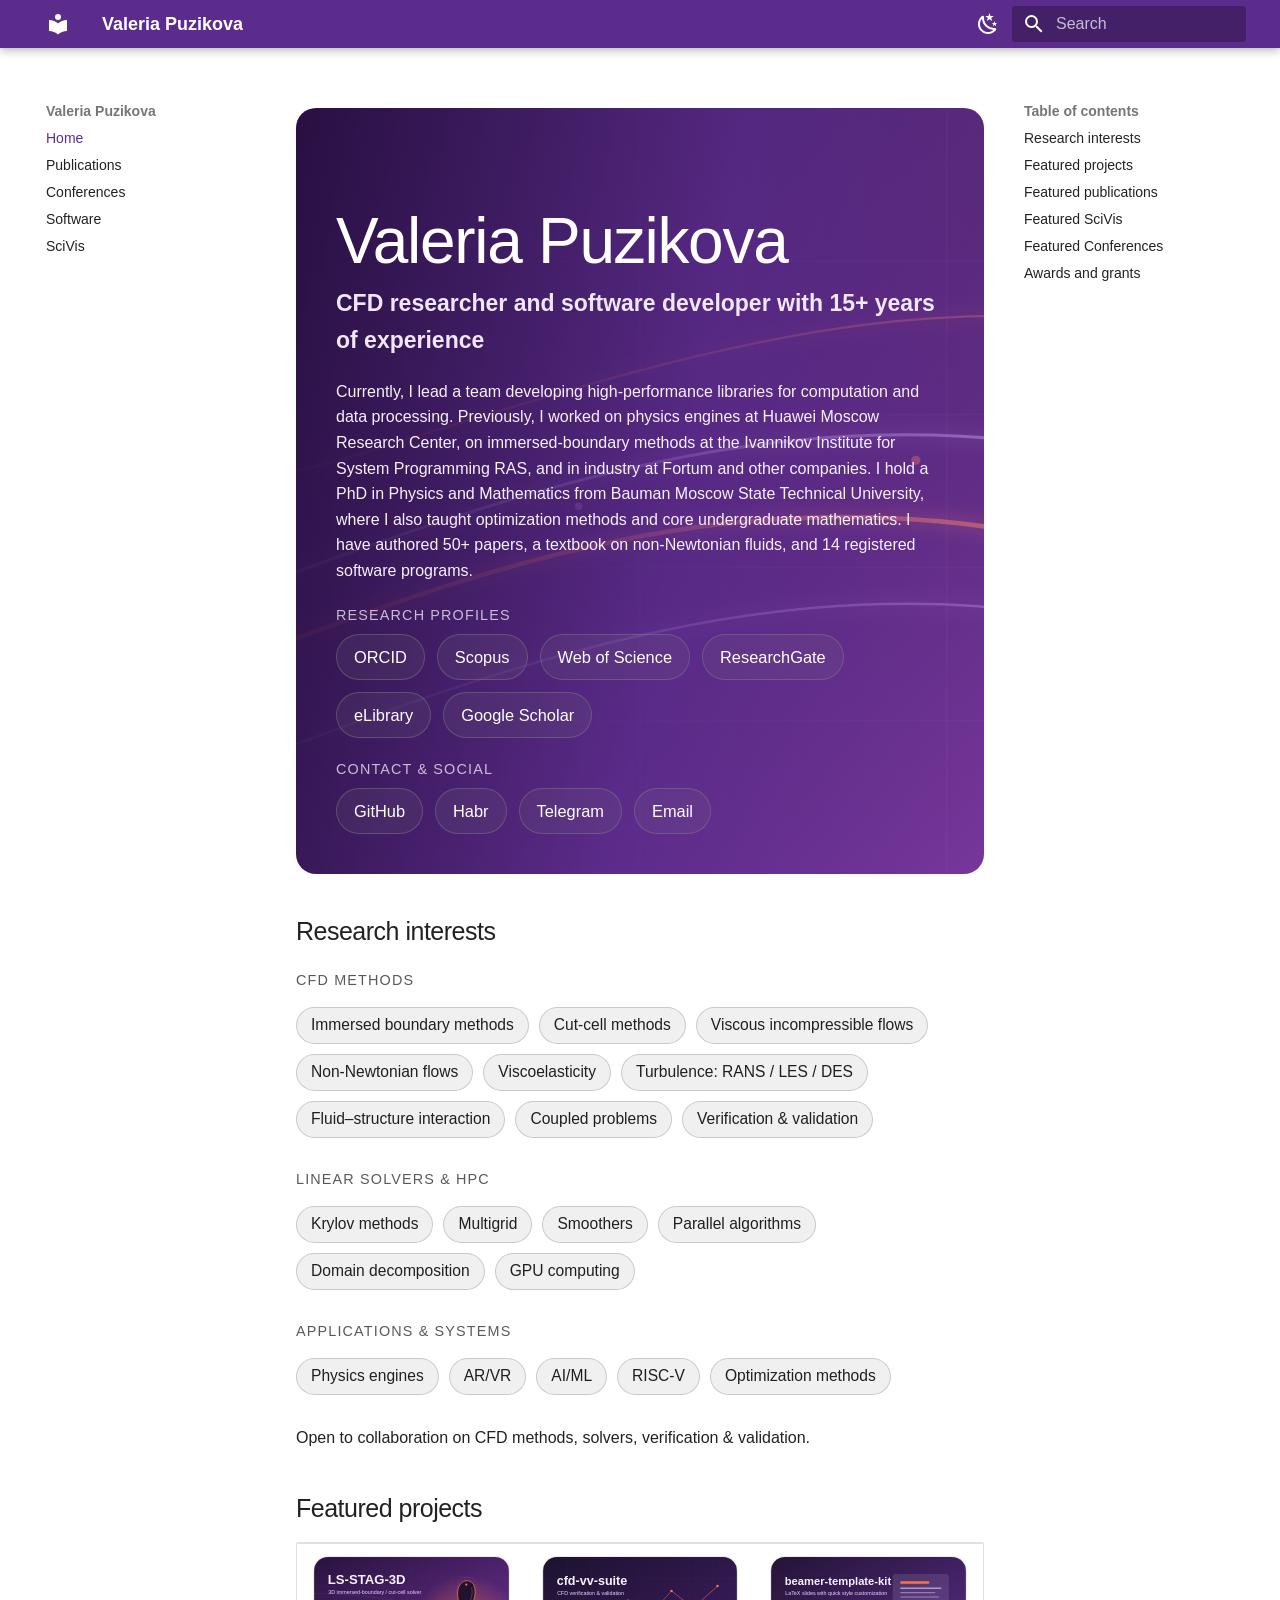
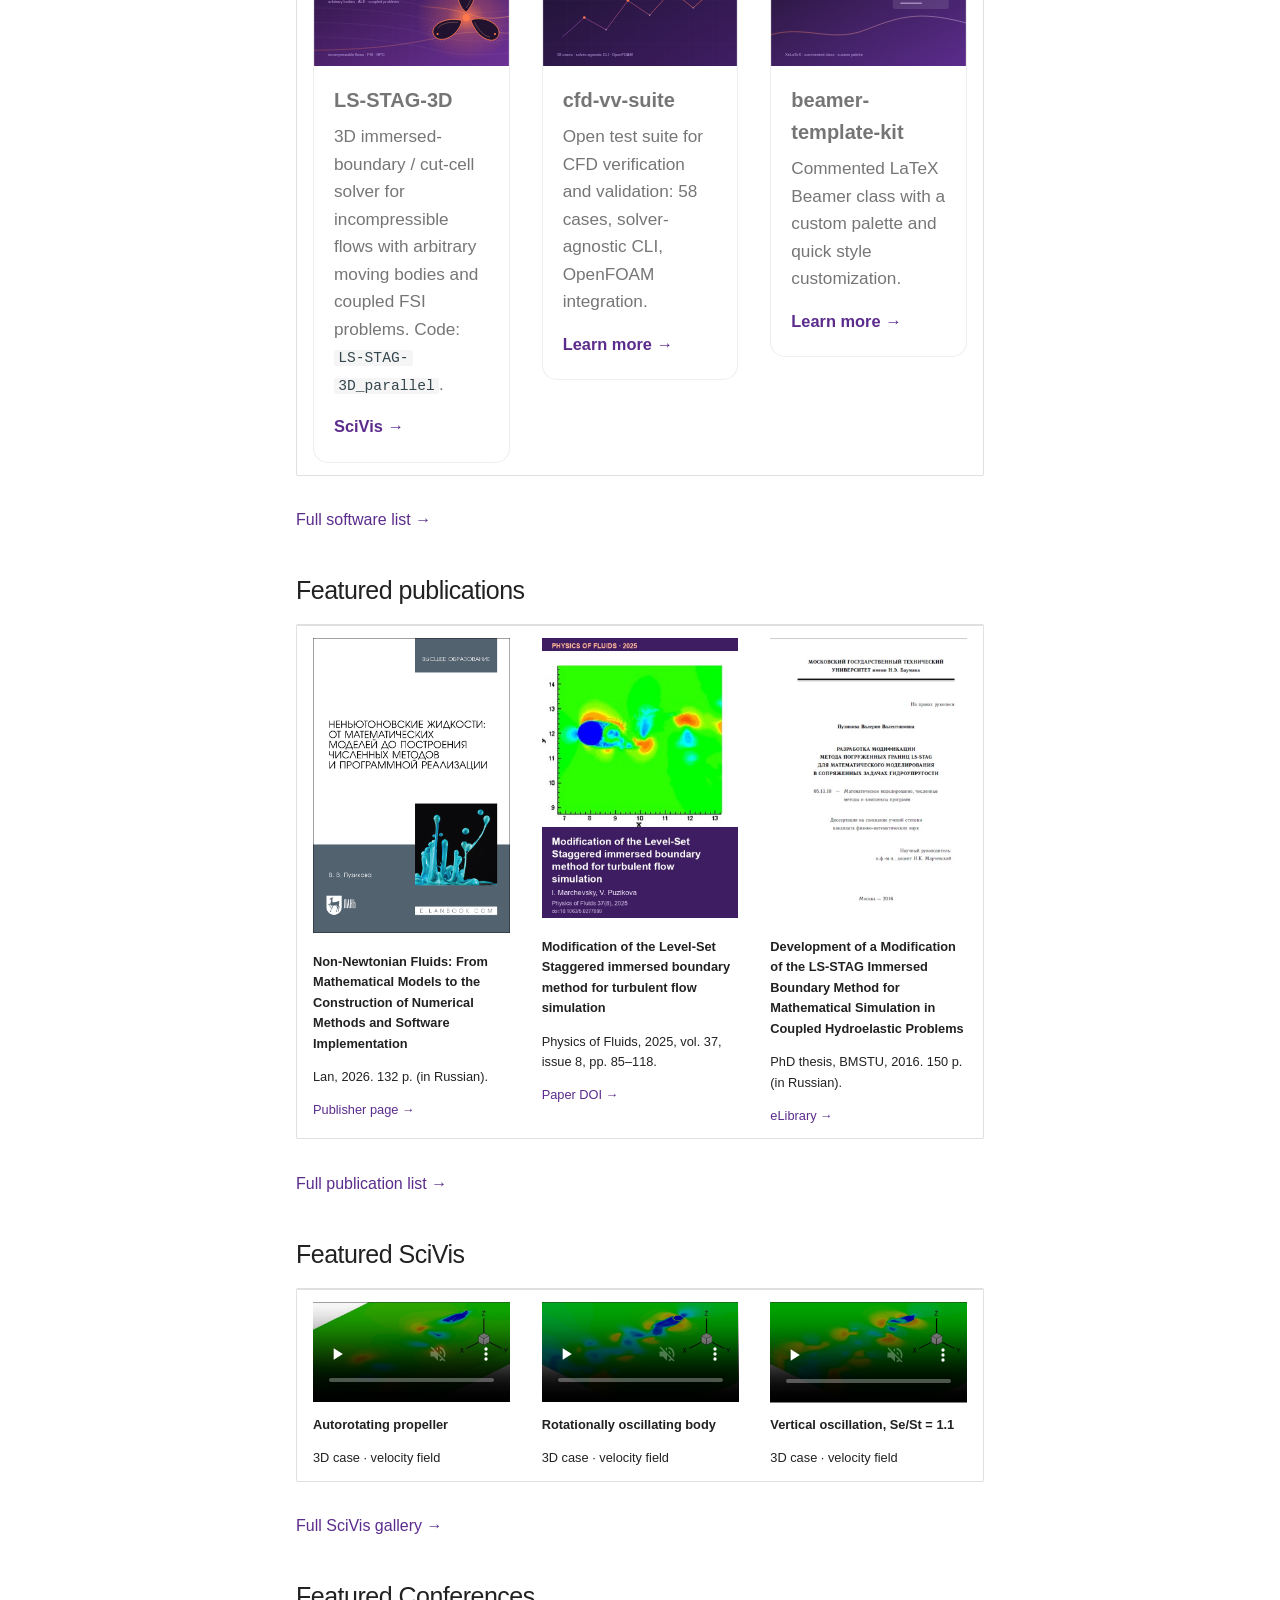
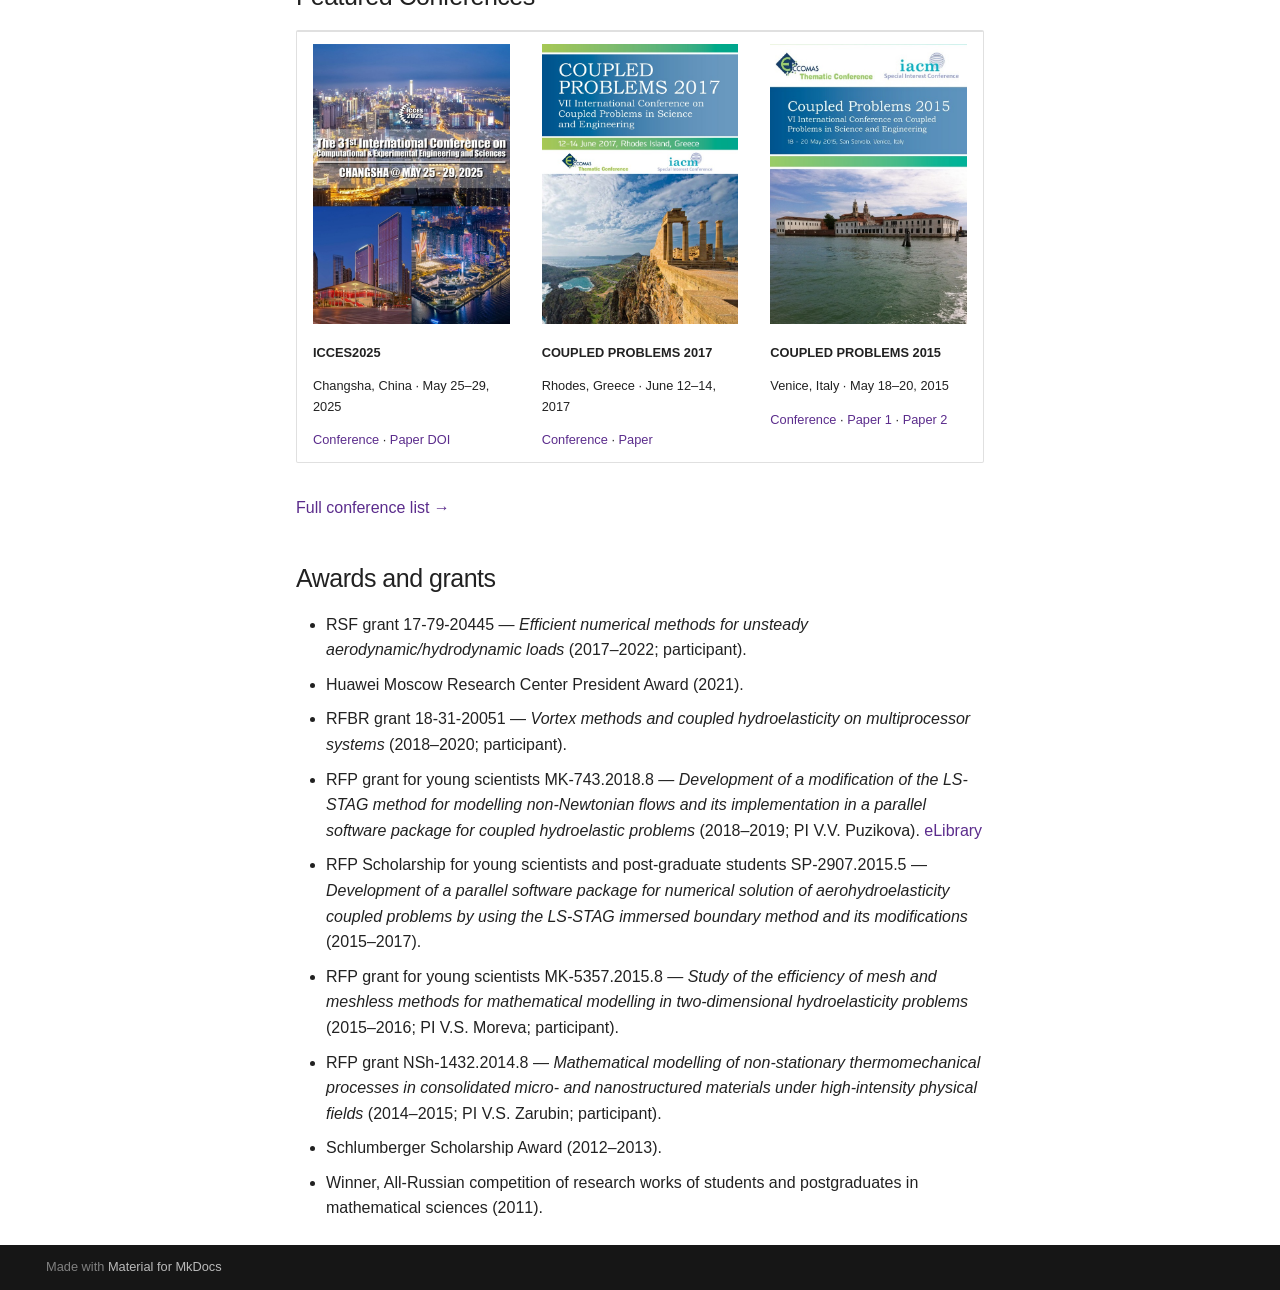
==== index.html @ 42e836c8 "Deploy site 2026-10-29 13:43" ====
<!doctype html>
<html lang="en" class="no-js">
  <head>
    
      <meta charset="utf-8">
      <meta name="viewport" content="width=device-width,initial-scale=1">
      
        <meta name="description" content="CFD, immersed boundary methods, HPC, verification and validation">
      
      
      
        <link rel="canonical" href="https://vvp-cfd.github.io/">
      
      
      
        <link rel="next" href="publications/">
      
      
        
      
      
      <link rel="icon" href="assets/images/favicon.png">
      <meta name="generator" content="mkdocs-1.6.1, mkdocs-material-9.7.7">
    
    
      
        <title>Valeria Puzikova</title>
      
    
    
      <link rel="stylesheet" href="assets/stylesheets/main.ec1eaa64.min.css">
      
        
        <link rel="stylesheet" href="assets/stylesheets/palette.ab4e12ef.min.css">
      
      


    
    
      
    
    
      
    
    
      <link rel="stylesheet" href="assets/extra.css">
    
    <script>__md_scope=new URL(".",location),__md_hash=e=>[...e].reduce(((e,_)=>(e<<5)-e+_.charCodeAt(0)),0),__md_get=(e,_=localStorage,t=__md_scope)=>JSON.parse(_.getItem(t.pathname+"."+e)),__md_set=(e,_,t=localStorage,a=__md_scope)=>{try{t.setItem(a.pathname+"."+e,JSON.stringify(_))}catch(e){}}</script>
    
      

    
    
  </head>
  
  
    
    
      
    
    
    
    
    <body dir="ltr" data-md-color-scheme="default" data-md-color-primary="custom" data-md-color-accent="custom">
  
    
    <input class="md-toggle" data-md-toggle="drawer" type="checkbox" id="__drawer" autocomplete="off">
    <input class="md-toggle" data-md-toggle="search" type="checkbox" id="__search" autocomplete="off">
    <label class="md-overlay" for="__drawer"></label>
    <div data-md-component="skip">
      
        
        <a href="#valeria-puzikova" class="md-skip">
          Skip to content
        </a>
      
    </div>
    <div data-md-component="announce">
      
    </div>
    
    
      

  

<header class="md-header md-header--shadow" data-md-component="header">
  <nav class="md-header__inner md-grid" aria-label="Header">
    <a href="." title="Valeria Puzikova" class="md-header__button md-logo" aria-label="Valeria Puzikova" data-md-component="logo">
      
  
  <svg xmlns="http://www.w3.org/2000/svg" viewBox="0 0 24 24"><path d="M12 8a3 3 0 0 0 3-3 3 3 0 0 0-3-3 3 3 0 0 0-3 3 3 3 0 0 0 3 3m0 3.54C9.64 9.35 6.5 8 3 8v11c3.5 0 6.64 1.35 9 3.54 2.36-2.19 5.5-3.54 9-3.54V8c-3.5 0-6.64 1.35-9 3.54"/></svg>

    </a>
    <label class="md-header__button md-icon" for="__drawer">
      
      <svg xmlns="http://www.w3.org/2000/svg" viewBox="0 0 24 24"><path d="M3 6h18v2H3zm0 5h18v2H3zm0 5h18v2H3z"/></svg>
    </label>
    <div class="md-header__title" data-md-component="header-title">
      <div class="md-header__ellipsis">
        <div class="md-header__topic">
          <span class="md-ellipsis">
            Valeria Puzikova
          </span>
        </div>
        <div class="md-header__topic" data-md-component="header-topic">
          <span class="md-ellipsis">
            
              Home
            
          </span>
        </div>
      </div>
    </div>
    
      
        <form class="md-header__option" data-md-component="palette">
  
    
    
    
    <input class="md-option" data-md-color-media="" data-md-color-scheme="default" data-md-color-primary="custom" data-md-color-accent="custom"  aria-label="Switch to dark mode"  type="radio" name="__palette" id="__palette_0">
    
      <label class="md-header__button md-icon" title="Switch to dark mode" for="__palette_1" hidden>
        <svg xmlns="http://www.w3.org/2000/svg" viewBox="0 0 24 24"><path d="m17.75 4.09-2.53 1.94.91 3.06-2.63-1.81-2.63 1.81.91-3.06-2.53-1.94L12.44 4l1.06-3 1.06 3zm3.5 6.91-1.64 1.25.59 1.98-1.7-1.17-1.7 1.17.59-1.98L15.75 11l2.06-.05L18.5 9l.69 1.95zm-2.28 4.95c.83-.08 1.72 1.1 1.19 1.85-.32.45-.66.87-1.08 1.27C15.17 23 8.84 23 4.94 19.07c-3.91-3.9-3.91-10.24 0-14.14.4-.4.82-.76 1.27-1.08.75-.53 1.93.36 1.85 1.19-.27 2.86.69 5.83 2.89 8.02a9.96 9.96 0 0 0 8.02 2.89m-1.64 2.02a12.08 12.08 0 0 1-7.8-3.47c-2.17-2.19-3.33-5-3.49-7.82-2.81 3.14-2.7 7.96.31 10.98 3.02 3.01 7.84 3.12 10.98.31"/></svg>
      </label>
    
  
    
    
    
    <input class="md-option" data-md-color-media="" data-md-color-scheme="slate" data-md-color-primary="custom" data-md-color-accent="custom"  aria-label="Switch to light mode"  type="radio" name="__palette" id="__palette_1">
    
      <label class="md-header__button md-icon" title="Switch to light mode" for="__palette_0" hidden>
        <svg xmlns="http://www.w3.org/2000/svg" viewBox="0 0 24 24"><path d="M12 7a5 5 0 0 1 5 5 5 5 0 0 1-5 5 5 5 0 0 1-5-5 5 5 0 0 1 5-5m0 2a3 3 0 0 0-3 3 3 3 0 0 0 3 3 3 3 0 0 0 3-3 3 3 0 0 0-3-3m0-7 2.39 3.42C13.65 5.15 12.84 5 12 5s-1.65.15-2.39.42zM3.34 7l4.16-.35A7.2 7.2 0 0 0 5.94 8.5c-.44.74-.69 1.5-.83 2.29zm.02 10 1.76-3.77a7.131 7.131 0 0 0 2.38 4.14zM20.65 7l-1.77 3.79a7.02 7.02 0 0 0-2.38-4.15zm-.01 10-4.14.36c.59-.51 1.12-1.14 1.54-1.86.42-.73.69-1.5.83-2.29zM12 22l-2.41-3.44c.74.27 1.55.44 2.41.44.82 0 1.63-.17 2.37-.44z"/></svg>
      </label>
    
  
</form>
      
    
    
      <script>var palette=__md_get("__palette");if(palette&&palette.color){if("(prefers-color-scheme)"===palette.color.media){var media=matchMedia("(prefers-color-scheme: light)"),input=document.querySelector(media.matches?"[data-md-color-media='(prefers-color-scheme: light)']":"[data-md-color-media='(prefers-color-scheme: dark)']");palette.color.media=input.getAttribute("data-md-color-media"),palette.color.scheme=input.getAttribute("data-md-color-scheme"),palette.color.primary=input.getAttribute("data-md-color-primary"),palette.color.accent=input.getAttribute("data-md-color-accent")}for(var[key,value]of Object.entries(palette.color))document.body.setAttribute("data-md-color-"+key,value)}</script>
    
    
    
      
      
        <label class="md-header__button md-icon" for="__search">
          
          <svg xmlns="http://www.w3.org/2000/svg" viewBox="0 0 24 24"><path d="M9.5 3A6.5 6.5 0 0 1 16 9.5c0 1.61-.59 3.09-1.56 4.23l.27.27h.79l5 5-1.5 1.5-5-5v-.79l-.27-.27A6.52 6.52 0 0 1 9.5 16 6.5 6.5 0 0 1 3 9.5 6.5 6.5 0 0 1 9.5 3m0 2C7 5 5 7 5 9.5S7 14 9.5 14 14 12 14 9.5 12 5 9.5 5"/></svg>
        </label>
        <div class="md-search" data-md-component="search" role="dialog">
  <label class="md-search__overlay" for="__search"></label>
  <div class="md-search__inner" role="search">
    <form class="md-search__form" name="search">
      <input type="text" class="md-search__input" name="query" aria-label="Search" placeholder="Search" autocapitalize="off" autocorrect="off" autocomplete="off" spellcheck="false" data-md-component="search-query" required>
      <label class="md-search__icon md-icon" for="__search">
        
        <svg xmlns="http://www.w3.org/2000/svg" viewBox="0 0 24 24"><path d="M9.5 3A6.5 6.5 0 0 1 16 9.5c0 1.61-.59 3.09-1.56 4.23l.27.27h.79l5 5-1.5 1.5-5-5v-.79l-.27-.27A6.52 6.52 0 0 1 9.5 16 6.5 6.5 0 0 1 3 9.5 6.5 6.5 0 0 1 9.5 3m0 2C7 5 5 7 5 9.5S7 14 9.5 14 14 12 14 9.5 12 5 9.5 5"/></svg>
        
        <svg xmlns="http://www.w3.org/2000/svg" viewBox="0 0 24 24"><path d="M20 11v2H8l5.5 5.5-1.42 1.42L4.16 12l7.92-7.92L13.5 5.5 8 11z"/></svg>
      </label>
      <nav class="md-search__options" aria-label="Search">
        
        <button type="reset" class="md-search__icon md-icon" title="Clear" aria-label="Clear" tabindex="-1">
          
          <svg xmlns="http://www.w3.org/2000/svg" viewBox="0 0 24 24"><path d="M19 6.41 17.59 5 12 10.59 6.41 5 5 6.41 10.59 12 5 17.59 6.41 19 12 13.41 17.59 19 19 17.59 13.41 12z"/></svg>
        </button>
      </nav>
      
        <div class="md-search__suggest" data-md-component="search-suggest"></div>
      
    </form>
    <div class="md-search__output">
      <div class="md-search__scrollwrap" tabindex="0" data-md-scrollfix>
        <div class="md-search-result" data-md-component="search-result">
          <div class="md-search-result__meta">
            Initializing search
          </div>
          <ol class="md-search-result__list" role="presentation"></ol>
        </div>
      </div>
    </div>
  </div>
</div>
      
    
    
  </nav>
  
</header>
    
    <div class="md-container" data-md-component="container">
      
      
        
          
        
      
      <main class="md-main" data-md-component="main">
        <div class="md-main__inner md-grid">
          
            
              
              <div class="md-sidebar md-sidebar--primary" data-md-component="sidebar" data-md-type="navigation" >
                <div class="md-sidebar__scrollwrap">
                  <div class="md-sidebar__inner">
                    



<nav class="md-nav md-nav--primary" aria-label="Navigation" data-md-level="0">
  <label class="md-nav__title" for="__drawer">
    <a href="." title="Valeria Puzikova" class="md-nav__button md-logo" aria-label="Valeria Puzikova" data-md-component="logo">
      
  
  <svg xmlns="http://www.w3.org/2000/svg" viewBox="0 0 24 24"><path d="M12 8a3 3 0 0 0 3-3 3 3 0 0 0-3-3 3 3 0 0 0-3 3 3 3 0 0 0 3 3m0 3.54C9.64 9.35 6.5 8 3 8v11c3.5 0 6.64 1.35 9 3.54 2.36-2.19 5.5-3.54 9-3.54V8c-3.5 0-6.64 1.35-9 3.54"/></svg>

    </a>
    Valeria Puzikova
  </label>
  
  <ul class="md-nav__list" data-md-scrollfix>
    
      
      
  
  
    
  
  
  
    <li class="md-nav__item md-nav__item--active">
      
      <input class="md-nav__toggle md-toggle" type="checkbox" id="__toc">
      
      
        
      
      
        <label class="md-nav__link md-nav__link--active" for="__toc">
          
  
  
  <span class="md-ellipsis">
    
  
    Home
  

    
  </span>
  
  

          <span class="md-nav__icon md-icon"></span>
        </label>
      
      <a href="." class="md-nav__link md-nav__link--active">
        
  
  
  <span class="md-ellipsis">
    
  
    Home
  

    
  </span>
  
  

      </a>
      
        

<nav class="md-nav md-nav--secondary" aria-label="Table of contents">
  
  
  
    
  
  
    <label class="md-nav__title" for="__toc">
      <span class="md-nav__icon md-icon"></span>
      Table of contents
    </label>
    <ul class="md-nav__list" data-md-component="toc" data-md-scrollfix>
      
        <li class="md-nav__item">
  <a href="#research-interests" class="md-nav__link">
    <span class="md-ellipsis">
      
        Research interests
      
    </span>
  </a>
  
</li>
      
        <li class="md-nav__item">
  <a href="#featured-projects" class="md-nav__link">
    <span class="md-ellipsis">
      
        Featured projects
      
    </span>
  </a>
  
</li>
      
        <li class="md-nav__item">
  <a href="#featured-publications" class="md-nav__link">
    <span class="md-ellipsis">
      
        Featured publications
      
    </span>
  </a>
  
</li>
      
        <li class="md-nav__item">
  <a href="#featured-scivis" class="md-nav__link">
    <span class="md-ellipsis">
      
        Featured SciVis
      
    </span>
  </a>
  
</li>
      
        <li class="md-nav__item">
  <a href="#featured-conferences" class="md-nav__link">
    <span class="md-ellipsis">
      
        Featured Conferences
      
    </span>
  </a>
  
</li>
      
        <li class="md-nav__item">
  <a href="#awards-and-grants" class="md-nav__link">
    <span class="md-ellipsis">
      
        Awards and grants
      
    </span>
  </a>
  
</li>
      
    </ul>
  
</nav>
      
    </li>
  

    
      
      
  
  
  
  
    <li class="md-nav__item">
      <a href="publications/" class="md-nav__link">
        
  
  
  <span class="md-ellipsis">
    
  
    Publications
  

    
  </span>
  
  

      </a>
    </li>
  

    
      
      
  
  
  
  
    <li class="md-nav__item">
      <a href="conferences/" class="md-nav__link">
        
  
  
  <span class="md-ellipsis">
    
  
    Conferences
  

    
  </span>
  
  

      </a>
    </li>
  

    
      
      
  
  
  
  
    <li class="md-nav__item">
      <a href="software/" class="md-nav__link">
        
  
  
  <span class="md-ellipsis">
    
  
    Software
  

    
  </span>
  
  

      </a>
    </li>
  

    
      
      
  
  
  
  
    <li class="md-nav__item">
      <a href="scivis/" class="md-nav__link">
        
  
  
  <span class="md-ellipsis">
    
  
    SciVis
  

    
  </span>
  
  

      </a>
    </li>
  

    
  </ul>
</nav>
                  </div>
                </div>
              </div>
            
            
              
              <div class="md-sidebar md-sidebar--secondary" data-md-component="sidebar" data-md-type="toc" >
                <div class="md-sidebar__scrollwrap">
                  <div class="md-sidebar__inner">
                    

<nav class="md-nav md-nav--secondary" aria-label="Table of contents">
  
  
  
    
  
  
    <label class="md-nav__title" for="__toc">
      <span class="md-nav__icon md-icon"></span>
      Table of contents
    </label>
    <ul class="md-nav__list" data-md-component="toc" data-md-scrollfix>
      
        <li class="md-nav__item">
  <a href="#research-interests" class="md-nav__link">
    <span class="md-ellipsis">
      
        Research interests
      
    </span>
  </a>
  
</li>
      
        <li class="md-nav__item">
  <a href="#featured-projects" class="md-nav__link">
    <span class="md-ellipsis">
      
        Featured projects
      
    </span>
  </a>
  
</li>
      
        <li class="md-nav__item">
  <a href="#featured-publications" class="md-nav__link">
    <span class="md-ellipsis">
      
        Featured publications
      
    </span>
  </a>
  
</li>
      
        <li class="md-nav__item">
  <a href="#featured-scivis" class="md-nav__link">
    <span class="md-ellipsis">
      
        Featured SciVis
      
    </span>
  </a>
  
</li>
      
        <li class="md-nav__item">
  <a href="#featured-conferences" class="md-nav__link">
    <span class="md-ellipsis">
      
        Featured Conferences
      
    </span>
  </a>
  
</li>
      
        <li class="md-nav__item">
  <a href="#awards-and-grants" class="md-nav__link">
    <span class="md-ellipsis">
      
        Awards and grants
      
    </span>
  </a>
  
</li>
      
    </ul>
  
</nav>
                  </div>
                </div>
              </div>
            
          
          
            <div class="md-content" data-md-component="content">
              
              <article class="md-content__inner md-typeset">
                
                  



<div class="hero">
<h1 id="valeria-puzikova">Valeria Puzikova</h1>
<p class="tagline">CFD researcher and software developer with 15+ years of experience</p>
<p>Currently, I lead a team developing high-performance libraries for computation and data processing. Previously, I worked on physics engines at Huawei Moscow Research Center, on immersed-boundary methods at the Ivannikov Institute for System Programming RAS, and in industry at Fortum and other companies. I hold a PhD in Physics and Mathematics from Bauman Moscow State Technical University, where I also taught optimization methods and core undergraduate mathematics. I have authored 50+ papers, a textbook on non-Newtonian fluids, and 14 registered software programs.</p>
<p style="margin:1rem 0 0.35rem;font-size:0.72rem;letter-spacing:0.08em;text-transform:uppercase;opacity:0.75;">Research profiles</p>
<div class="hero-links" style="display:flex;flex-wrap:wrap;gap:0.6rem;margin-top:0.35rem;">
<a href="https://orcid.org/0000-0003-0712-4519" style="display:inline-block;padding:0.45rem 0.85rem;border:1px solid rgba(128,128,128,0.45);border-radius:999px;color:inherit;font-size:0.82rem;text-decoration:none;background:rgba(128,128,128,0.12);">ORCID</a>
<a href="https://www.scopus.com/authid/detail.uri?authorId=56535425000" style="display:inline-block;padding:0.45rem 0.85rem;border:1px solid rgba(128,128,128,0.45);border-radius:999px;color:inherit;font-size:0.82rem;text-decoration:none;background:rgba(128,128,128,0.12);">Scopus</a>
<a href="https://www.webofscience.com/wos/author/record/E-4893-2017" style="display:inline-block;padding:0.45rem 0.85rem;border:1px solid rgba(128,128,128,0.45);border-radius:999px;color:inherit;font-size:0.82rem;text-decoration:none;background:rgba(128,128,128,0.12);">Web of Science</a>
<a href="https://www.researchgate.net/profile/Valeria-Puzikova?ev=hdr_xprf" style="display:inline-block;padding:0.45rem 0.85rem;border:1px solid rgba(128,128,128,0.45);border-radius:999px;color:inherit;font-size:0.82rem;text-decoration:none;background:rgba(128,128,128,0.12);">ResearchGate</a>
<a href="https://www.elibrary.ru/author_items.asp?authorid=772184" style="display:inline-block;padding:0.45rem 0.85rem;border:1px solid rgba(128,128,128,0.45);border-radius:999px;color:inherit;font-size:0.82rem;text-decoration:none;background:rgba(128,128,128,0.12);">eLibrary</a>
<a href="https://scholar.google.ru/citations?hl=ru&user=08jl5ScAAAAJ" style="display:inline-block;padding:0.45rem 0.85rem;border:1px solid rgba(128,128,128,0.45);border-radius:999px;color:inherit;font-size:0.82rem;text-decoration:none;background:rgba(128,128,128,0.12);">Google Scholar</a>
</div>
<p style="margin:1rem 0 0.35rem;font-size:0.72rem;letter-spacing:0.08em;text-transform:uppercase;opacity:0.75;">Contact &amp; social</p>
<div class="hero-links" style="display:flex;flex-wrap:wrap;gap:0.6rem;margin-top:0.35rem;">
<a href="https://github.com/vvp-cfd" style="display:inline-block;padding:0.45rem 0.85rem;border:1px solid rgba(128,128,128,0.45);border-radius:999px;color:inherit;font-size:0.82rem;text-decoration:none;background:rgba(128,128,128,0.12);">GitHub</a>
<a href="https://habr.com/ru/users/valeriaP/" style="display:inline-block;padding:0.45rem 0.85rem;border:1px solid rgba(128,128,128,0.45);border-radius:999px;color:inherit;font-size:0.82rem;text-decoration:none;background:rgba(128,128,128,0.12);">Habr</a>
<a href="https://t.me/turbulence7D" style="display:inline-block;padding:0.45rem 0.85rem;border:1px solid rgba(128,128,128,0.45);border-radius:999px;color:inherit;font-size:0.82rem;text-decoration:none;background:rgba(128,128,128,0.12);">Telegram</a>
<a href="mailto:valeria.puzikova@gmail.com" style="display:inline-block;padding:0.45rem 0.85rem;border:1px solid rgba(128,128,128,0.45);border-radius:999px;color:inherit;font-size:0.82rem;text-decoration:none;background:rgba(128,128,128,0.12);">Email</a>
</div>
</div>
<h2 id="research-interests">Research interests</h2>
<p style="margin:1rem 0 0.35rem;font-size:0.72rem;letter-spacing:0.08em;text-transform:uppercase;opacity:0.75;">CFD methods</p>
<div class="chips" style="display:flex;flex-wrap:wrap;gap:0.5rem;margin:0.75rem 0 1.5rem;">
<span class="chip" style="display:inline-block;padding:0.25rem 0.7rem;border:1px solid rgba(128,128,128,0.35);border-radius:999px;font-size:0.78rem;background:rgba(128,128,128,0.12);color:inherit;">Immersed boundary methods</span>
<span class="chip" style="display:inline-block;padding:0.25rem 0.7rem;border:1px solid rgba(128,128,128,0.35);border-radius:999px;font-size:0.78rem;background:rgba(128,128,128,0.12);color:inherit;">Cut-cell methods</span>
<span class="chip" style="display:inline-block;padding:0.25rem 0.7rem;border:1px solid rgba(128,128,128,0.35);border-radius:999px;font-size:0.78rem;background:rgba(128,128,128,0.12);color:inherit;">Viscous incompressible flows</span>
<span class="chip" style="display:inline-block;padding:0.25rem 0.7rem;border:1px solid rgba(128,128,128,0.35);border-radius:999px;font-size:0.78rem;background:rgba(128,128,128,0.12);color:inherit;">Non-Newtonian flows</span>
<span class="chip" style="display:inline-block;padding:0.25rem 0.7rem;border:1px solid rgba(128,128,128,0.35);border-radius:999px;font-size:0.78rem;background:rgba(128,128,128,0.12);color:inherit;">Viscoelasticity</span>
<span class="chip" style="display:inline-block;padding:0.25rem 0.7rem;border:1px solid rgba(128,128,128,0.35);border-radius:999px;font-size:0.78rem;background:rgba(128,128,128,0.12);color:inherit;">Turbulence: RANS / LES / DES</span>
<span class="chip" style="display:inline-block;padding:0.25rem 0.7rem;border:1px solid rgba(128,128,128,0.35);border-radius:999px;font-size:0.78rem;background:rgba(128,128,128,0.12);color:inherit;">Fluid–structure interaction</span>
<span class="chip" style="display:inline-block;padding:0.25rem 0.7rem;border:1px solid rgba(128,128,128,0.35);border-radius:999px;font-size:0.78rem;background:rgba(128,128,128,0.12);color:inherit;">Coupled problems</span>
<span class="chip" style="display:inline-block;padding:0.25rem 0.7rem;border:1px solid rgba(128,128,128,0.35);border-radius:999px;font-size:0.78rem;background:rgba(128,128,128,0.12);color:inherit;">Verification &amp; validation</span>
</div>

<p style="margin:1rem 0 0.35rem;font-size:0.72rem;letter-spacing:0.08em;text-transform:uppercase;opacity:0.75;">Linear solvers &amp; HPC</p>
<div class="chips" style="display:flex;flex-wrap:wrap;gap:0.5rem;margin:0.75rem 0 1.5rem;">
<span class="chip" style="display:inline-block;padding:0.25rem 0.7rem;border:1px solid rgba(128,128,128,0.35);border-radius:999px;font-size:0.78rem;background:rgba(128,128,128,0.12);color:inherit;">Krylov methods</span>
<span class="chip" style="display:inline-block;padding:0.25rem 0.7rem;border:1px solid rgba(128,128,128,0.35);border-radius:999px;font-size:0.78rem;background:rgba(128,128,128,0.12);color:inherit;">Multigrid</span>
<span class="chip" style="display:inline-block;padding:0.25rem 0.7rem;border:1px solid rgba(128,128,128,0.35);border-radius:999px;font-size:0.78rem;background:rgba(128,128,128,0.12);color:inherit;">Smoothers</span>
<span class="chip" style="display:inline-block;padding:0.25rem 0.7rem;border:1px solid rgba(128,128,128,0.35);border-radius:999px;font-size:0.78rem;background:rgba(128,128,128,0.12);color:inherit;">Parallel algorithms</span>
<span class="chip" style="display:inline-block;padding:0.25rem 0.7rem;border:1px solid rgba(128,128,128,0.35);border-radius:999px;font-size:0.78rem;background:rgba(128,128,128,0.12);color:inherit;">Domain decomposition</span>
<span class="chip" style="display:inline-block;padding:0.25rem 0.7rem;border:1px solid rgba(128,128,128,0.35);border-radius:999px;font-size:0.78rem;background:rgba(128,128,128,0.12);color:inherit;">GPU computing</span>
</div>

<p style="margin:1rem 0 0.35rem;font-size:0.72rem;letter-spacing:0.08em;text-transform:uppercase;opacity:0.75;">Applications &amp; systems
</p>
<div class="chips" style="display:flex;flex-wrap:wrap;gap:0.5rem;margin:0.75rem 0 1.5rem;">
<span class="chip" style="display:inline-block;padding:0.25rem 0.7rem;border:1px solid rgba(128,128,128,0.35);border-radius:999px;font-size:0.78rem;background:rgba(128,128,128,0.12);color:inherit;">Physics engines</span>
<span class="chip" style="display:inline-block;padding:0.25rem 0.7rem;border:1px solid rgba(128,128,128,0.35);border-radius:999px;font-size:0.78rem;background:rgba(128,128,128,0.12);color:inherit;">AR/VR</span>
<span class="chip" style="display:inline-block;padding:0.25rem 0.7rem;border:1px solid rgba(128,128,128,0.35);border-radius:999px;font-size:0.78rem;background:rgba(128,128,128,0.12);color:inherit;">AI/ML</span>
<span class="chip" style="display:inline-block;padding:0.25rem 0.7rem;border:1px solid rgba(128,128,128,0.35);border-radius:999px;font-size:0.78rem;background:rgba(128,128,128,0.12);color:inherit;">RISC-V</span>
<span class="chip" style="display:inline-block;padding:0.25rem 0.7rem;border:1px solid rgba(128,128,128,0.35);border-radius:999px;font-size:0.78rem;background:rgba(128,128,128,0.12);color:inherit;">Optimization methods</span>
</div>
<p>Open to collaboration on CFD methods, solvers, verification &amp; validation.</p>
<h2 id="featured-projects">Featured projects</h2>
<table>
<tr>
<td width="33%" valign="top">
<div class="card">
<a href="https://github.com/vvp-cfd/LS-STAG-3D_parallel"><img src="assets/lsstag3d-card.svg" alt="LS-STAG-3D — flow past an arbitrary rotor"></a>
<div class="card-body">
<p style="margin:0 0 0.35rem;font-size:1rem;"><strong>LS-STAG-3D</strong></p>
<p>3D immersed-boundary / cut-cell solver for incompressible flows with arbitrary moving bodies and coupled FSI problems. Code: <code>LS-STAG-3D_parallel</code>.</p>
<a href="scivis/">SciVis →</a>
</div>
</div>
</td>
<td width="33%" valign="top">
<div class="card">
<a href="https://github.com/vvp-cfd/cfd-vv-suite"><img src="assets/cfdvv-card.svg" alt="cfd-vv-suite"></a>
<div class="card-body">
<p style="margin:0 0 0.35rem;font-size:1rem;"><strong>cfd-vv-suite</strong></p>
<p>Open test suite for CFD verification and validation: 58 cases, solver-agnostic CLI, OpenFOAM integration.</p>
<a href="software/">Learn more →</a>
</div>
</div>
</td>
<td width="33%" valign="top">
<div class="card">
<a href="https://github.com/vvp-cfd/beamer-template-kit"><img src="assets/beamer-card.svg" alt="beamer-template-kit"></a>
<div class="card-body">
<p style="margin:0 0 0.35rem;font-size:1rem;"><strong>beamer-template-kit</strong></p>
<p>Commented LaTeX Beamer class with a custom palette and quick style customization.</p>
<a href="software/">Learn more →</a>
</div>
</div>
</td>
</tr>
</table>

<p><a href="software/">Full software list →</a></p>
<h2 id="featured-publications">Featured publications</h2>
<table>
<tr>
<td width="33%" valign="top">
<a href="https://lanbook.ru/catalog/matematika/nenyutonovskie-zhidkosti-ot-matematicheskikh-modeley-do-postroeniya-chislennykh-metodov-i-programmnoy-realizatsii/"><img src="assets/book-cover.jpg" alt="Book cover: Non-Newtonian Fluids" width="220"></a>
<p><strong>Non-Newtonian Fluids: From Mathematical Models to the Construction of Numerical Methods and Software Implementation</strong></p>
<p>Lan, 2026. 132 p. (in Russian).</p>
<p><a href="https://lanbook.ru/catalog/matematika/nenyutonovskie-zhidkosti-ot-matematicheskikh-modeley-do-postroeniya-chislennykh-metodov-i-programmnoy-realizatsii/">Publisher page →</a></p>
</td>
<td width="33%" valign="top">
<a href="https://doi.org/10.1063/5.0277899"><img src="assets/pof-cover.jpg" alt="Cover: Physics of Fluids 2025" width="233"></a>
<p><strong>Modification of the Level-Set Staggered immersed boundary method for turbulent flow simulation</strong></p>
<p>Physics of Fluids, 2025, vol. 37, issue 8, pp. 85–118.</p>
<p><a href="https://doi.org/10.1063/5.0277899">Paper DOI →</a></p>
</td>
<td width="33%" valign="top">
<a href="https://www.elibrary.ru/item.asp?id=28810902"><img src="assets/diss-cover.jpg" alt="Dissertation cover: LS-STAG immersed boundary method" width="230"></a>
<p><strong>Development of a Modification of the LS-STAG Immersed Boundary Method for Mathematical Simulation in Coupled Hydroelastic Problems</strong></p>
<p>PhD thesis, BMSTU, 2016. 150 p. (in Russian).</p>
<p><a href="https://www.elibrary.ru/item.asp?id=28810902">eLibrary →</a></p>
</td>
</tr>
</table>

<p><a href="publications/">Full publication list →</a></p>
<h2 id="featured-scivis">Featured SciVis</h2>
<table>
<tr>
<td width="33%" valign="top">
<video controls muted loop playsinline preload="none" poster="assets/scivis/propeller-3d-index.jpg" style="display:block;width:100%;aspect-ratio:638/326;object-fit:contain;background:#07130a;">
<source src="assets/scivis/propeller-3d-index.mp4" type="video/mp4">
Your browser does not support the video tag.
</video>
<p><strong>Autorotating propeller</strong></p>
<p>3D case · velocity field</p>
</td>
<td width="33%" valign="top">
<video controls muted loop playsinline preload="none" poster="assets/scivis/rot-osc-3d.jpg" style="display:block;width:100%;aspect-ratio:638/326;object-fit:contain;background:#07130a;">
<source src="assets/scivis/rot-osc-3d.mp4" type="video/mp4">
Your browser does not support the video tag.
</video>
<p><strong>Rotationally oscillating body</strong></p>
<p>3D case · velocity field</p>
</td>
<td width="33%" valign="top">
<video controls muted loop playsinline preload="none" poster="assets/scivis/ver-osc-1-1-3d.jpg" style="display:block;width:100%;aspect-ratio:638/326;object-fit:contain;background:#07130a;">
<source src="assets/scivis/ver-osc-1-1-3d.mp4" type="video/mp4">
Your browser does not support the video tag.
</video>
<p><strong>Vertical oscillation, Se/St = 1.1</strong></p>
<p>3D case · velocity field</p>
</td>
</tr>
</table>

<p><a href="scivis/">Full SciVis gallery →</a></p>
<h2 id="featured-conferences">Featured Conferences</h2>
<table>
<tr>
<td width="33%" valign="top">
<a href="https://2025.iccesconf.org/"><img src="assets/icces2025-cover.jpg" alt="ICCES 2025" width="220"></a>
<p><strong>ICCES2025</strong></p>
<p>Changsha, China · May 25–29, 2025</p>
<p><a href="https://2025.iccesconf.org/">Conference</a> ·
<a href="https://doi.org/10.1007/978-3-032-17313-3_80">Paper DOI</a></p>
</td>
<td width="33%" valign="top">
<a href="https://congress.cimne.com/coupled2017/"><img src="assets/coupled2017-cover.jpg" alt="Coupled Problems 2017" width="220"></a>
<p><strong>COUPLED PROBLEMS 2017</strong></p>
<p>Rhodes, Greece · June 12–14, 2017</p>
<p><a href="https://congress.cimne.com/coupled2017/">Conference</a> ·
<a href="https://upcommons.upc.edu/bitstreams/02631476-838d-4ca0-a8c7-fb167f6ece3a/download">Paper</a></p>
</td>
<td width="33%" valign="top">
<a href="https://congress.cimne.com/coupled2015/"><img src="assets/coupled2015-cover.jpg" alt="Coupled Problems 2015" width="220"></a>
<p><strong>COUPLED PROBLEMS 2015</strong></p>
<p>Venice, Italy · May 18–20, 2015</p>
<p><a href="https://congress.cimne.com/coupled2015/">Conference</a> ·
<a href="https://upcommons.upc.edu/bitstreams/add7aa83-e094-4962-8ad3-fe5a0742d3af/download">Paper 1</a> ·
<a href="https://upcommons.upc.edu/bitstreams/e483f7df-1ebc-46f1-a7b0-f172f6ddf0b0/download">Paper 2</a></p>
</td>
</tr>
</table>

<p><a href="conferences/">Full conference list →</a></p>
<h2 id="awards-and-grants">Awards and grants</h2>
<ul>
<li>RSF grant 17-79-20445 — <em>Efficient numerical methods for unsteady
  aerodynamic/hydrodynamic loads</em> (2017–2022; participant).</li>
<li>Huawei Moscow Research Center President Award (2021).</li>
<li>RFBR grant 18-31-20051 — <em>Vortex methods and coupled hydroelasticity on
  multiprocessor systems</em> (2018–2020; participant).</li>
<li>RFP grant for young scientists MK-743.2018.8 — <em>Development of a modification of the LS-STAG method for
  modelling non-Newtonian flows and its implementation in a parallel software
  package for coupled hydroelastic problems</em> (2018–2019; PI V.V. Puzikova). 
  <a href="https://www.elibrary.ru/item.asp?id=53998811">eLibrary</a></li>
<li>RFP Scholarship for young scientists and
  post-graduate students SP-2907.2015.5 — <em>Development of a parallel software
  package for numerical solution of aerohydroelasticity coupled problems by
  using the LS-STAG immersed boundary method and its modifications</em>
  (2015–2017).</li>
<li>RFP grant for young scientists
  MK-5357.2015.8 — <em>Study of the efficiency of mesh and meshless methods for
  mathematical modelling in two-dimensional hydroelasticity problems</em>
  (2015–2016; PI V.S. Moreva; participant).</li>
<li>RFP grant NSh-1432.2014.8 —
  <em>Mathematical modelling of non-stationary thermomechanical processes in
  consolidated micro- and nanostructured materials under high-intensity
  physical fields</em> (2014–2015; PI V.S. Zarubin; participant).</li>
<li>Schlumberger Scholarship Award (2012–2013).</li>
<li>Winner, All-Russian competition of research works of students and
  postgraduates in mathematical sciences (2011).</li>
</ul>












                
              </article>
            </div>
          
          
<script>var target=document.getElementById(location.hash.slice(1));target&&target.name&&(target.checked=target.name.startsWith("__tabbed_"))</script>
        </div>
        
          <button type="button" class="md-top md-icon" data-md-component="top" hidden>
  
  <svg xmlns="http://www.w3.org/2000/svg" viewBox="0 0 24 24"><path d="M13 20h-2V8l-5.5 5.5-1.42-1.42L12 4.16l7.92 7.92-1.42 1.42L13 8z"/></svg>
  Back to top
</button>
        
      </main>
      
        <footer class="md-footer">
  
  <div class="md-footer-meta md-typeset">
    <div class="md-footer-meta__inner md-grid">
      <div class="md-copyright">
  
  
    Made with
    <a href="https://squidfunk.github.io/mkdocs-material/" target="_blank" rel="noopener">
      Material for MkDocs
    </a>
  
</div>
      
    </div>
  </div>
</footer>
      
    </div>
    <div class="md-dialog" data-md-component="dialog">
      <div class="md-dialog__inner md-typeset"></div>
    </div>
    
    
    
      
      
      <script id="__config" type="application/json">{"annotate": null, "base": ".", "features": ["navigation.sections", "navigation.top", "search.suggest", "search.highlight", "content.code.copy"], "search": "assets/javascripts/workers/search.2c215733.min.js", "tags": null, "translations": {"clipboard.copied": "Copied to clipboard", "clipboard.copy": "Copy to clipboard", "search.result.more.one": "1 more on this page", "search.result.more.other": "# more on this page", "search.result.none": "No matching documents", "search.result.one": "1 matching document", "search.result.other": "# matching documents", "search.result.placeholder": "Type to start searching", "search.result.term.missing": "Missing", "select.version": "Select version"}, "version": null}</script>
    
    
      <script src="assets/javascripts/bundle.d7400e89.min.js"></script>
      
    
  </body>
</html>
---- assets/stylesheets/main.ec1eaa64.min.css ----
@charset "UTF-8";html{-webkit-text-size-adjust:none;-moz-text-size-adjust:none;text-size-adjust:none;box-sizing:border-box}*,:after,:before{box-sizing:inherit}@media (prefers-reduced-motion){*,:after,:before{transition:none!important}}body{margin:0}a,button,input,label{-webkit-tap-highlight-color:transparent}a{color:inherit;text-decoration:none}hr{border:0;box-sizing:initial;display:block;height:.05rem;overflow:visible;padding:0}small{font-size:80%}sub,sup{line-height:1em}img{border-style:none}table{border-collapse:initial;border-spacing:0}td,th{font-weight:400;vertical-align:top}button{background:#0000;border:0;font-family:inherit;font-size:inherit;margin:0;padding:0}input{border:0;outline:none}:root{--md-primary-fg-color:#4051b5;--md-primary-fg-color--light:#5d6cc0;--md-primary-fg-color--dark:#303fa1;--md-primary-bg-color:#fff;--md-primary-bg-color--light:#ffffffb3;--md-accent-fg-color:#526cfe;--md-accent-fg-color--transparent:#526cfe1a;--md-accent-bg-color:#fff;--md-accent-bg-color--light:#ffffffb3}[data-md-color-scheme=default]{color-scheme:light}[data-md-color-scheme=default] img[src$="#gh-dark-mode-only"],[data-md-color-scheme=default] img[src$="#only-dark"]{display:none}:root,[data-md-color-scheme=default]{--md-hue:225deg;--md-default-fg-color:#000000de;--md-default-fg-color--light:#0000008a;--md-default-fg-color--lighter:#00000052;--md-default-fg-color--lightest:#00000012;--md-default-bg-color:#fff;--md-default-bg-color--light:#ffffffb3;--md-default-bg-color--lighter:#ffffff4d;--md-default-bg-color--lightest:#ffffff1f;--md-code-fg-color:#36464e;--md-code-bg-color:#f5f5f5;--md-code-bg-color--light:#f5f5f5b3;--md-code-bg-color--lighter:#f5f5f54d;--md-code-hl-color:#4287ff;--md-code-hl-color--light:#4287ff1a;--md-code-hl-number-color:#d52a2a;--md-code-hl-special-color:#db1457;--md-code-hl-function-color:#a846b9;--md-code-hl-constant-color:#6e59d9;--md-code-hl-keyword-color:#3f6ec6;--md-code-hl-string-color:#1c7d4d;--md-code-hl-name-color:var(--md-code-fg-color);--md-code-hl-operator-color:var(--md-default-fg-color--light);--md-code-hl-punctuation-color:var(--md-default-fg-color--light);--md-code-hl-comment-color:var(--md-default-fg-color--light);--md-code-hl-generic-color:var(--md-default-fg-color--light);--md-code-hl-variable-color:var(--md-default-fg-color--light);--md-typeset-color:var(--md-default-fg-color);--md-typeset-a-color:var(--md-primary-fg-color);--md-typeset-del-color:#f5503d26;--md-typeset-ins-color:#0bd57026;--md-typeset-kbd-color:#fafafa;--md-typeset-kbd-accent-color:#fff;--md-typeset-kbd-border-color:#b8b8b8;--md-typeset-mark-color:#ffff0080;--md-typeset-table-color:#0000001f;--md-typeset-table-color--light:rgba(0,0,0,.035);--md-admonition-fg-color:var(--md-default-fg-color);--md-admonition-bg-color:var(--md-default-bg-color);--md-warning-fg-color:#000000de;--md-warning-bg-color:#ff9;--md-footer-fg-color:#fff;--md-footer-fg-color--light:#ffffffb3;--md-footer-fg-color--lighter:#ffffff73;--md-footer-bg-color:#000000de;--md-footer-bg-color--dark:#00000052;--md-shadow-z1:0 0.2rem 0.5rem #0000000d,0 0 0.05rem #0000001a;--md-shadow-z2:0 0.2rem 0.5rem #0000001a,0 0 0.05rem #00000040;--md-shadow-z3:0 0.2rem 0.5rem #0003,0 0 0.05rem #00000059}.md-icon svg{fill:currentcolor;display:block;height:1.2rem;width:1.2rem}body{-webkit-font-smoothing:antialiased;-moz-osx-font-smoothing:grayscale;--md-text-font-family:var(--md-text-font,_),-apple-system,BlinkMacSystemFont,Helvetica,Arial,sans-serif;--md-code-font-family:var(--md-code-font,_),SFMono-Regular,Consolas,Menlo,monospace}aside,body,input{font-feature-settings:"kern","liga";color:var(--md-typeset-color);font-family:var(--md-text-font-family)}code,kbd,pre{font-feature-settings:"kern";font-family:var(--md-code-font-family)}:root{--md-typeset-table-sort-icon:url('data:image/svg+xml;charset=utf-8,<svg xmlns="http://www.w3.org/2000/svg" viewBox="0 0 24 24"><path d="m18 21-4-4h3V7h-3l4-4 4 4h-3v10h3M2 19v-2h10v2M2 13v-2h7v2M2 7V5h4v2z"/></svg>');--md-typeset-table-sort-icon--asc:url('data:image/svg+xml;charset=utf-8,<svg xmlns="http://www.w3.org/2000/svg" viewBox="0 0 24 24"><path d="M19 17h3l-4 4-4-4h3V3h2M2 17h10v2H2M6 5v2H2V5m0 6h7v2H2z"/></svg>');--md-typeset-table-sort-icon--desc:url('data:image/svg+xml;charset=utf-8,<svg xmlns="http://www.w3.org/2000/svg" viewBox="0 0 24 24"><path d="M19 7h3l-4-4-4 4h3v14h2M2 17h10v2H2M6 5v2H2V5m0 6h7v2H2z"/></svg>')}.md-typeset{-webkit-print-color-adjust:exact;color-adjust:exact;font-size:.8rem;line-height:1.6;overflow-wrap:break-word}@media print{.md-typeset{font-size:.68rem}}.md-typeset blockquote,.md-typeset dl,.md-typeset figure,.md-typeset ol,.md-typeset pre,.md-typeset ul{margin-bottom:1em;margin-top:1em}.md-typeset h1{color:var(--md-default-fg-color--light);font-size:2em;line-height:1.3;margin:0 0 1.25em}.md-typeset h1,.md-typeset h2{font-weight:300;letter-spacing:-.01em}.md-typeset h2{font-size:1.5625em;line-height:1.4;margin:1.6em 0 .64em}.md-typeset h3{font-size:1.25em;font-weight:400;letter-spacing:-.01em;line-height:1.5;margin:1.6em 0 .8em}.md-typeset h2+h3{margin-top:.8em}.md-typeset h4{font-weight:700;letter-spacing:-.01em;margin:1em 0}.md-typeset h5,.md-typeset h6{color:var(--md-default-fg-color--light);font-size:.8em;font-weight:700;letter-spacing:-.01em;margin:1.25em 0}.md-typeset h5{text-transform:uppercase}.md-typeset h5 code{text-transform:none}.md-typeset hr{border-bottom:.05rem solid var(--md-default-fg-color--lightest);display:flow-root;margin:1.5em 0}.md-typeset a{color:var(--md-typeset-a-color);word-break:break-word}.md-typeset a,.md-typeset a:before{transition:color 125ms}.md-typeset a:focus,.md-typeset a:hover{color:var(--md-accent-fg-color)}.md-typeset a:focus code,.md-typeset a:hover code{background-color:var(--md-accent-fg-color--transparent);color:var(--md-accent-fg-color)}.md-typeset a code{color:var(--md-typeset-a-color)}.md-typeset a.focus-visible{outline-color:var(--md-accent-fg-color);outline-offset:.2rem}.md-typeset code,.md-typeset kbd,.md-typeset pre{color:var(--md-code-fg-color);direction:ltr;font-variant-ligatures:none;transition:background-color 125ms}@media print{.md-typeset code,.md-typeset kbd,.md-typeset pre{white-space:pre-wrap}}.md-typeset code{background-color:var(--md-code-bg-color);border-radius:.1rem;-webkit-box-decoration-break:clone;box-decoration-break:clone;font-size:.85em;padding:0 .2941176471em;transition:color 125ms,background-color 125ms;word-break:break-word}.md-typeset code:not(.focus-visible){-webkit-tap-highlight-color:transparent;outline:none}.md-typeset pre{display:flow-root;line-height:1.4;position:relative}.md-typeset pre>code{-webkit-box-decoration-break:slice;box-decoration-break:slice;box-shadow:none;display:block;margin:0;outline-color:var(--md-accent-fg-color);overflow:auto;padding:.7720588235em 1.1764705882em;scrollbar-color:var(--md-default-fg-color--lighter) #0000;scrollbar-width:thin;touch-action:auto;word-break:normal}.md-typeset pre>code:hover{scrollbar-color:var(--md-accent-fg-color) #0000}.md-typeset pre>code::-webkit-scrollbar{height:.2rem;width:.2rem}.md-typeset pre>code::-webkit-scrollbar-thumb{background-color:var(--md-default-fg-color--lighter)}.md-typeset pre>code::-webkit-scrollbar-thumb:hover{background-color:var(--md-accent-fg-color)}.md-typeset kbd{background-color:var(--md-typeset-kbd-color);border-radius:.1rem;box-shadow:0 .1rem 0 .05rem var(--md-typeset-kbd-border-color),0 .1rem 0 var(--md-typeset-kbd-border-color),0 -.1rem .2rem var(--md-typeset-kbd-accent-color) inset;color:var(--md-default-fg-color);display:inline-block;font-size:.75em;padding:0 .6666666667em;vertical-align:text-top;word-break:break-word}.md-typeset mark{background-color:var(--md-typeset-mark-color);-webkit-box-decoration-break:clone;box-decoration-break:clone;color:inherit;word-break:break-word}.md-typeset abbr{cursor:help;text-decoration:none}.md-typeset [data-preview],.md-typeset abbr{border-bottom:.05rem dotted var(--md-default-fg-color--light)}.md-typeset small{opacity:.75}[dir=ltr] .md-typeset sub,[dir=ltr] .md-typeset sup{margin-left:.078125em}[dir=rtl] .md-typeset sub,[dir=rtl] .md-typeset sup{margin-right:.078125em}[dir=ltr] .md-typeset blockquote{padding-left:.6rem}[dir=rtl] .md-typeset blockquote{padding-right:.6rem}[dir=ltr] .md-typeset blockquote{border-left:.2rem solid var(--md-default-fg-color--lighter)}[dir=rtl] .md-typeset blockquote{border-right:.2rem solid var(--md-default-fg-color--lighter)}.md-typeset blockquote{color:var(--md-default-fg-color--light);margin-left:0;margin-right:0}.md-typeset ul{list-style-type:disc}.md-typeset ul[type]{list-style-type:revert-layer}[dir=ltr] .md-typeset ol,[dir=ltr] .md-typeset ul{margin-left:.625em}[dir=rtl] .md-typeset ol,[dir=rtl] .md-typeset ul{margin-right:.625em}.md-typeset ol,.md-typeset ul{padding:0}.md-typeset ol:not([hidden]),.md-typeset ul:not([hidden]){display:flow-root}.md-typeset ol ol,.md-typeset ul ol{list-style-type:lower-alpha}.md-typeset ol ol ol,.md-typeset ul ol ol{list-style-type:lower-roman}.md-typeset ol ol ol ol,.md-typeset ul ol ol ol{list-style-type:upper-alpha}.md-typeset ol ol ol ol ol,.md-typeset ul ol ol ol ol{list-style-type:upper-roman}.md-typeset ol[type],.md-typeset ul[type]{list-style-type:revert-layer}[dir=ltr] .md-typeset ol li,[dir=ltr] .md-typeset ul li{margin-left:1.25em}[dir=rtl] .md-typeset ol li,[dir=rtl] .md-typeset ul li{margin-right:1.25em}.md-typeset ol li,.md-typeset ul li{margin-bottom:.5em}.md-typeset ol li blockquote,.md-typeset ol li p,.md-typeset ul li blockquote,.md-typeset ul li p{margin:.5em 0}.md-typeset ol li:last-child,.md-typeset ul li:last-child{margin-bottom:0}[dir=ltr] .md-typeset ol li ol,[dir=ltr] .md-typeset ol li ul,[dir=ltr] .md-typeset ul li ol,[dir=ltr] .md-typeset ul li ul{margin-left:.625em}[dir=rtl] .md-typeset ol li ol,[dir=rtl] .md-typeset ol li ul,[dir=rtl] .md-typeset ul li ol,[dir=rtl] .md-typeset ul li ul{margin-right:.625em}.md-typeset ol li ol,.md-typeset ol li ul,.md-typeset ul li ol,.md-typeset ul li ul{margin-bottom:.5em;margin-top:.5em}[dir=ltr] .md-typeset dd{margin-left:1.875em}[dir=rtl] .md-typeset dd{margin-right:1.875em}.md-typeset dd{margin-bottom:1.5em;margin-top:1em}.md-typeset img,.md-typeset svg,.md-typeset video{height:auto;max-width:100%}.md-typeset img[align=left]{margin:1em 1em 1em 0}.md-typeset img[align=right]{margin:1em 0 1em 1em}.md-typeset img[align]:only-child{margin-top:0}.md-typeset figure{display:flow-root;margin:1em auto;max-width:100%;text-align:center;width:fit-content}.md-typeset figure img{display:block;margin:0 auto}.md-typeset figcaption{font-style:italic;margin:1em auto;max-width:24rem}.md-typeset iframe{max-width:100%}.md-typeset table:not([class]){background-color:var(--md-default-bg-color);border:.05rem solid var(--md-typeset-table-color);border-radius:.1rem;display:inline-block;font-size:.64rem;max-width:100%;overflow:auto;touch-action:auto}@media print{.md-typeset table:not([class]){display:table}}.md-typeset table:not([class])+*{margin-top:1.5em}.md-typeset table:not([class]) td>:first-child,.md-typeset table:not([class]) th>:first-child{margin-top:0}.md-typeset table:not([class]) td>:last-child,.md-typeset table:not([class]) th>:last-child{margin-bottom:0}.md-typeset table:not([class]) td:not([align]),.md-typeset table:not([class]) th:not([align]){text-align:left}[dir=rtl] .md-typeset table:not([class]) td:not([align]),[dir=rtl] .md-typeset table:not([class]) th:not([align]){text-align:right}.md-typeset table:not([class]) th{font-weight:700;min-width:5rem;padding:.9375em 1.25em;vertical-align:top}.md-typeset table:not([class]) td{border-top:.05rem solid var(--md-typeset-table-color);padding:.9375em 1.25em;vertical-align:top}.md-typeset table:not([class]) tbody tr{transition:background-color 125ms}.md-typeset table:not([class]) tbody tr:hover{background-color:var(--md-typeset-table-color--light);box-shadow:0 .05rem 0 var(--md-default-bg-color) inset}.md-typeset table:not([class]) a{word-break:normal}.md-typeset table th[role=columnheader]{cursor:pointer}[dir=ltr] .md-typeset table th[role=columnheader]:after{margin-left:.5em}[dir=rtl] .md-typeset table th[role=columnheader]:after{margin-right:.5em}.md-typeset table th[role=columnheader]:after{content:"";display:inline-block;height:1.2em;-webkit-mask-image:var(--md-typeset-table-sort-icon);mask-image:var(--md-typeset-table-sort-icon);-webkit-mask-repeat:no-repeat;mask-repeat:no-repeat;-webkit-mask-size:contain;mask-size:contain;transition:background-color 125ms;vertical-align:text-bottom;width:1.2em}.md-typeset table th[role=columnheader]:hover:after{background-color:var(--md-default-fg-color--lighter)}.md-typeset table th[role=columnheader][aria-sort=ascending]:after{background-color:var(--md-default-fg-color--light);-webkit-mask-image:var(--md-typeset-table-sort-icon--asc);mask-image:var(--md-typeset-table-sort-icon--asc)}.md-typeset table th[role=columnheader][aria-sort=descending]:after{background-color:var(--md-default-fg-color--light);-webkit-mask-image:var(--md-typeset-table-sort-icon--desc);mask-image:var(--md-typeset-table-sort-icon--desc)}.md-typeset__scrollwrap{margin:1em -.8rem;overflow-x:auto;touch-action:auto}.md-typeset__table{display:inline-block;margin-bottom:.5em;padding:0 .8rem}@media print{.md-typeset__table{display:block}}html .md-typeset__table table{display:table;margin:0;overflow:hidden;width:100%}@media screen and (max-width:44.984375em){.md-content__inner>pre{margin:1em -.8rem}.md-content__inner>pre code{border-radius:0}}.md-typeset .md-author{border-radius:100%;display:block;flex-shrink:0;height:1.6rem;overflow:hidden;position:relative;transition:color 125ms,transform 125ms;width:1.6rem}.md-typeset .md-author img{display:block}.md-typeset .md-author--more{background:var(--md-default-fg-color--lightest);color:var(--md-default-fg-color--lighter);font-size:.6rem;font-weight:700;line-height:1.6rem;text-align:center}.md-typeset .md-author--long{height:2.4rem;width:2.4rem}.md-typeset a.md-author{transform:scale(1)}.md-typeset a.md-author img{border-radius:100%;filter:grayscale(100%) opacity(75%);transition:filter 125ms}.md-typeset a.md-author:focus,.md-typeset a.md-author:hover{transform:scale(1.1);z-index:1}.md-typeset a.md-author:focus img,.md-typeset a.md-author:hover img{filter:grayscale(0)}.md-banner{background-color:var(--md-footer-bg-color);color:var(--md-footer-fg-color);overflow:auto}@media print{.md-banner{display:none}}.md-banner--warning{background-color:var(--md-warning-bg-color);color:var(--md-warning-fg-color)}.md-banner__inner{font-size:.7rem;margin:.6rem auto;padding:0 .8rem}[dir=ltr] .md-banner__button{float:right}[dir=rtl] .md-banner__button{float:left}.md-banner__button{color:inherit;cursor:pointer;transition:opacity .25s}.no-js .md-banner__button{display:none}.md-banner__button:hover{opacity:.7}html{font-size:125%;height:100%;overflow-x:hidden}@media screen and (min-width:100em){html{font-size:137.5%}}@media screen and (min-width:125em){html{font-size:150%}}body{background-color:var(--md-default-bg-color);display:flex;flex-direction:column;font-size:.5rem;min-height:100%;position:relative;width:100%}@media print{body{display:block}}@media screen and (max-width:59.984375em){body[data-md-scrolllock]{position:fixed}}.md-grid{margin-left:auto;margin-right:auto;max-width:61rem}.md-container{display:flex;flex-direction:column;flex-grow:1}@media print{.md-container{display:block}}.md-main{flex-grow:1}.md-main__inner{display:flex;height:100%;margin-top:1.5rem}.md-ellipsis{overflow:hidden;text-overflow:ellipsis}.md-toggle{display:none}.md-option{height:0;opacity:0;position:absolute;width:0}.md-option:checked+label:not([hidden]){display:block}.md-option.focus-visible+label{outline-color:var(--md-accent-fg-color);outline-style:auto}.md-skip{background-color:var(--md-default-fg-color);border-radius:.1rem;color:var(--md-default-bg-color);font-size:.64rem;margin:.5rem;opacity:0;outline-color:var(--md-accent-fg-color);padding:.3rem .5rem;position:fixed;transform:translateY(.4rem);z-index:-1}.md-skip:focus{opacity:1;transform:translateY(0);transition:transform .25s cubic-bezier(.4,0,.2,1),opacity 175ms 75ms;z-index:10}@page{margin:25mm}:root{--md-clipboard-icon:url('data:image/svg+xml;charset=utf-8,<svg xmlns="http://www.w3.org/2000/svg" viewBox="0 0 24 24"><path d="M19 21H8V7h11m0-2H8a2 2 0 0 0-2 2v14a2 2 0 0 0 2 2h11a2 2 0 0 0 2-2V7a2 2 0 0 0-2-2m-3-4H4a2 2 0 0 0-2 2v14h2V3h12z"/></svg>')}.md-clipboard{border-radius:.1rem;color:var(--md-default-fg-color--lightest);cursor:pointer;height:1.5em;outline-color:var(--md-accent-fg-color);outline-offset:.1rem;transition:color .25s;width:1.5em;z-index:1}@media print{.md-clipboard{display:none}}.md-clipboard:not(.focus-visible){-webkit-tap-highlight-color:transparent;outline:none}:hover>.md-clipboard{color:var(--md-default-fg-color--light)}.md-clipboard:focus,.md-clipboard:hover{color:var(--md-accent-fg-color)}.md-clipboard:after{background-color:currentcolor;content:"";display:block;height:1.125em;margin:0 auto;-webkit-mask-image:var(--md-clipboard-icon);mask-image:var(--md-clipboard-icon);-webkit-mask-position:center;mask-position:center;-webkit-mask-repeat:no-repeat;mask-repeat:no-repeat;-webkit-mask-size:contain;mask-size:contain;width:1.125em}.md-clipboard--inline{cursor:pointer}.md-clipboard--inline code{transition:color .25s,background-color .25s}.md-clipboard--inline:focus code,.md-clipboard--inline:hover code{background-color:var(--md-accent-fg-color--transparent);color:var(--md-accent-fg-color)}:root{--md-code-select-icon:url('data:image/svg+xml;charset=utf-8,<svg xmlns="http://www.w3.org/2000/svg" viewBox="0 0 24 24"><path d="M19 19h-4v2h4c1.1 0 2-.9 2-2v-4h-2m0-12h-4v2h4v4h2V5c0-1.1-.9-2-2-2M5 5h4V3H5c-1.1 0-2 .9-2 2v4h2m0 6H3v4c0 1.1.9 2 2 2h4v-2H5zm2-4h2v2H7zm4 0h2v2h-2zm4 0h2v2h-2zM7 7h2v2H7zm4 0h2v2h-2zm4 0h2v2h-2zm-8 8h2v2H7zm4 0h2v2h-2zm4 0h2v2h-2z"/></svg>');--md-code-copy-icon:url('data:image/svg+xml;charset=utf-8,<svg xmlns="http://www.w3.org/2000/svg" viewBox="0 0 24 24"><path d="M19 21H8V7h11m0-2H8a2 2 0 0 0-2 2v14a2 2 0 0 0 2 2h11a2 2 0 0 0 2-2V7a2 2 0 0 0-2-2m-3-4H4a2 2 0 0 0-2 2v14h2V3h12z"/></svg>')}.md-typeset .md-code__content{display:grid}.md-code__nav{background-color:var(--md-code-bg-color--lighter);border-radius:.1rem;display:flex;gap:.2rem;padding:.2rem;position:absolute;right:.25em;top:.25em;transition:background-color .25s;z-index:1}:hover>.md-code__nav{background-color:var(--md-code-bg-color--light)}.md-code__button{color:var(--md-default-fg-color--lightest);cursor:pointer;display:block;height:1.5em;outline-color:var(--md-accent-fg-color);outline-offset:.1rem;transition:color .25s;width:1.5em}:hover>*>.md-code__button{color:var(--md-default-fg-color--light)}.md-code__button.focus-visible,.md-code__button:hover{color:var(--md-accent-fg-color)}.md-code__button--active{color:var(--md-default-fg-color)!important}.md-code__button:after{background-color:currentcolor;content:"";display:block;height:1.125em;margin:0 auto;-webkit-mask-position:center;mask-position:center;-webkit-mask-repeat:no-repeat;mask-repeat:no-repeat;-webkit-mask-size:contain;mask-size:contain;width:1.125em}.md-code__button[data-md-type=select]:after{-webkit-mask-image:var(--md-code-select-icon);mask-image:var(--md-code-select-icon)}.md-code__button[data-md-type=copy]:after{-webkit-mask-image:var(--md-code-copy-icon);mask-image:var(--md-code-copy-icon)}@keyframes consent{0%{opacity:0;transform:translateY(100%)}to{opacity:1;transform:translateY(0)}}@keyframes overlay{0%{opacity:0}to{opacity:1}}.md-consent__overlay{animation:overlay .25s both;-webkit-backdrop-filter:blur(.1rem);backdrop-filter:blur(.1rem);background-color:#0000008a;height:100%;opacity:1;position:fixed;top:0;width:100%;z-index:5}.md-consent__inner{animation:consent .5s cubic-bezier(.1,.7,.1,1) both;background-color:var(--md-default-bg-color);border:0;border-radius:.1rem;bottom:0;box-shadow:0 0 .2rem #0000001a,0 .2rem .4rem #0003;max-height:100%;overflow:auto;padding:0;position:fixed;width:100%;z-index:5}.md-consent__form{padding:.8rem}.md-consent__settings{display:none;margin:1em 0}input:checked+.md-consent__settings{display:block}.md-consent__controls{margin-bottom:.8rem}.md-typeset .md-consent__controls .md-button{display:inline}@media screen and (max-width:44.984375em){.md-typeset .md-consent__controls .md-button{display:block;margin-top:.4rem;text-align:center;width:100%}}.md-consent label{cursor:pointer}.md-content{flex-grow:1;min-width:0}.md-content__inner{margin:0 .8rem 1.2rem;padding-top:.6rem}@media screen and (min-width:76.25em){[dir=ltr] .md-sidebar--primary:not([hidden])~.md-content>.md-content__inner{margin-left:1.2rem}[dir=ltr] .md-sidebar--secondary:not([hidden])~.md-content>.md-content__inner,[dir=rtl] .md-sidebar--primary:not([hidden])~.md-content>.md-content__inner{margin-right:1.2rem}[dir=rtl] .md-sidebar--secondary:not([hidden])~.md-content>.md-content__inner{margin-left:1.2rem}}.md-content__inner:before{content:"";display:block;height:.4rem}.md-content__inner>:last-child{margin-bottom:0}[dir=ltr] .md-content__button{float:right}[dir=rtl] .md-content__button{float:left}[dir=ltr] .md-content__button{margin-left:.4rem}[dir=rtl] .md-content__button{margin-right:.4rem}.md-content__button{margin:.4rem 0;padding:0}@media print{.md-content__button{display:none}}.md-typeset .md-content__button{color:var(--md-default-fg-color--lighter)}.md-content__button svg{display:inline;vertical-align:top}[dir=rtl] .md-content__button svg{transform:scaleX(-1)}[dir=ltr] .md-dialog{right:.8rem}[dir=rtl] .md-dialog{left:.8rem}.md-dialog{background-color:var(--md-default-fg-color);border-radius:.1rem;bottom:.8rem;box-shadow:var(--md-shadow-z3);min-width:11.1rem;opacity:0;padding:.4rem .6rem;pointer-events:none;position:fixed;transform:translateY(100%);transition:transform 0ms .4s,opacity .4s;z-index:4}@media print{.md-dialog{display:none}}.md-dialog--active{opacity:1;pointer-events:auto;transform:translateY(0);transition:transform .4s cubic-bezier(.075,.85,.175,1),opacity .4s}.md-dialog__inner{color:var(--md-default-bg-color);font-size:.7rem}.md-feedback{margin:2em 0 1em;text-align:center}.md-feedback fieldset{border:none;margin:0;padding:0}.md-feedback__title{font-weight:700;margin:1em auto}.md-feedback__inner{position:relative}.md-feedback__list{display:flex;flex-wrap:wrap;place-content:baseline center;position:relative}.md-feedback__list:hover .md-icon:not(:disabled){color:var(--md-default-fg-color--lighter)}:disabled .md-feedback__list{min-height:1.8rem}.md-feedback__icon{color:var(--md-default-fg-color--light);cursor:pointer;flex-shrink:0;margin:0 .1rem;transition:color 125ms}.md-feedback__icon:not(:disabled).md-icon:hover{color:var(--md-accent-fg-color)}.md-feedback__icon:disabled{color:var(--md-default-fg-color--lightest);pointer-events:none}.md-feedback__note{opacity:0;position:relative;transform:translateY(.4rem);transition:transform .4s cubic-bezier(.1,.7,.1,1),opacity .15s}.md-feedback__note>*{margin:0 auto;max-width:16rem}:disabled .md-feedback__note{opacity:1;transform:translateY(0)}@media print{.md-feedback{display:none}}.md-footer{background-color:var(--md-footer-bg-color);color:var(--md-footer-fg-color)}@media print{.md-footer{display:none}}.md-footer__inner{justify-content:space-between;overflow:auto;padding:.2rem}.md-footer__inner:not([hidden]){display:flex}.md-footer__link{align-items:end;display:flex;flex-grow:0.01;margin-bottom:.4rem;margin-top:1rem;max-width:100%;outline-color:var(--md-accent-fg-color);overflow:hidden;transition:opacity .25s}.md-footer__link:focus,.md-footer__link:hover{opacity:.7}[dir=rtl] .md-footer__link svg{transform:scaleX(-1)}@media screen and (max-width:44.984375em){.md-footer__link--prev{flex-shrink:0}.md-footer__link--prev .md-footer__title{display:none}}[dir=ltr] .md-footer__link--next{margin-left:auto}[dir=rtl] .md-footer__link--next{margin-right:auto}.md-footer__link--next{text-align:right}[dir=rtl] .md-footer__link--next{text-align:left}.md-footer__title{flex-grow:1;font-size:.9rem;margin-bottom:.7rem;max-width:calc(100% - 2.4rem);padding:0 1rem;white-space:nowrap}.md-footer__button{margin:.2rem;padding:.4rem}.md-footer__direction{font-size:.64rem;opacity:.7}.md-footer-meta{background-color:var(--md-footer-bg-color--dark)}.md-footer-meta__inner{display:flex;flex-wrap:wrap;justify-content:space-between;padding:.2rem}html .md-footer-meta.md-typeset a{color:var(--md-footer-fg-color--light)}html .md-footer-meta.md-typeset a:focus,html .md-footer-meta.md-typeset a:hover{color:var(--md-footer-fg-color)}.md-copyright{color:var(--md-footer-fg-color--lighter);font-size:.64rem;margin:auto .6rem;padding:.4rem 0;width:100%}@media screen and (min-width:45em){.md-copyright{width:auto}}.md-copyright__highlight{color:var(--md-footer-fg-color--light)}.md-social{display:inline-flex;gap:.2rem;margin:0 .4rem;padding:.2rem 0 .6rem}@media screen and (min-width:45em){.md-social{padding:.6rem 0}}.md-social__link{display:inline-block;height:1.6rem;text-align:center;width:1.6rem}.md-social__link:before{line-height:1.9}.md-social__link svg{fill:currentcolor;max-height:.8rem;vertical-align:-25%}.md-typeset .md-button{border:.1rem solid;border-radius:.1rem;color:var(--md-primary-fg-color);cursor:pointer;display:inline-block;font-weight:700;padding:.625em 2em;transition:color 125ms,background-color 125ms,border-color 125ms}.md-typeset .md-button--primary{background-color:var(--md-primary-fg-color);border-color:var(--md-primary-fg-color);color:var(--md-primary-bg-color)}.md-typeset .md-button:focus,.md-typeset .md-button:hover{background-color:var(--md-accent-fg-color);border-color:var(--md-accent-fg-color);color:var(--md-accent-bg-color)}[dir=ltr] .md-typeset .md-input{border-top-left-radius:.1rem}[dir=ltr] .md-typeset .md-input,[dir=rtl] .md-typeset .md-input{border-top-right-radius:.1rem}[dir=rtl] .md-typeset .md-input{border-top-left-radius:.1rem}.md-typeset .md-input{border-bottom:.1rem solid var(--md-default-fg-color--lighter);box-shadow:var(--md-shadow-z1);font-size:.8rem;height:1.8rem;padding:0 .6rem;transition:border .25s,box-shadow .25s}.md-typeset .md-input:focus,.md-typeset .md-input:hover{border-bottom-color:var(--md-accent-fg-color);box-shadow:var(--md-shadow-z2)}.md-typeset .md-input--stretch{width:100%}.md-header{background-color:var(--md-primary-fg-color);box-shadow:0 0 .2rem #0000,0 .2rem .4rem #0000;color:var(--md-primary-bg-color);display:block;left:0;position:sticky;right:0;top:0;z-index:4}@media print{.md-header{display:none}}.md-header[hidden]{transform:translateY(-100%);transition:transform .25s cubic-bezier(.8,0,.6,1),box-shadow .25s}.md-header--shadow{box-shadow:0 0 .2rem #0000001a,0 .2rem .4rem #0003;transition:transform .25s cubic-bezier(.1,.7,.1,1),box-shadow .25s}.md-header__inner{align-items:center;display:flex;padding:0 .2rem}.md-header__button{color:currentcolor;cursor:pointer;margin:.2rem;outline-color:var(--md-accent-fg-color);padding:.4rem;position:relative;transition:opacity .25s;vertical-align:middle;z-index:1}.md-header__button:hover{opacity:.7}.md-header__button:not([hidden]){display:inline-block}.md-header__button:not(.focus-visible){-webkit-tap-highlight-color:transparent;outline:none}.md-header__button.md-logo{margin:.2rem;padding:.4rem}@media screen and (max-width:76.234375em){.md-header__button.md-logo{display:none}}.md-header__button.md-logo img,.md-header__button.md-logo svg{fill:currentcolor;display:block;height:1.2rem;width:auto}@media screen and (min-width:60em){.md-header__button[for=__search]{display:none}}.no-js .md-header__button[for=__search]{display:none}[dir=rtl] .md-header__button[for=__search] svg{transform:scaleX(-1)}@media screen and (min-width:76.25em){.md-header__button[for=__drawer]{display:none}}.md-header__topic{display:flex;max-width:100%;position:absolute;transition:transform .4s cubic-bezier(.1,.7,.1,1),opacity .15s;white-space:nowrap}.md-header__topic+.md-header__topic{opacity:0;pointer-events:none;transform:translateX(1.25rem);transition:transform .4s cubic-bezier(1,.7,.1,.1),opacity .15s;z-index:-1}[dir=rtl] .md-header__topic+.md-header__topic{transform:translateX(-1.25rem)}.md-header__topic:first-child{font-weight:700}[dir=ltr] .md-header__title{margin-left:1rem;margin-right:.4rem}[dir=rtl] .md-header__title{margin-left:.4rem;margin-right:1rem}.md-header__title{flex-grow:1;font-size:.9rem;height:2.4rem;line-height:2.4rem}.md-header__title--active .md-header__topic{opacity:0;pointer-events:none;transform:translateX(-1.25rem);transition:transform .4s cubic-bezier(1,.7,.1,.1),opacity .15s;z-index:-1}[dir=rtl] .md-header__title--active .md-header__topic{transform:translateX(1.25rem)}.md-header__title--active .md-header__topic+.md-header__topic{opacity:1;pointer-events:auto;transform:translateX(0);transition:transform .4s cubic-bezier(.1,.7,.1,1),opacity .15s;z-index:0}.md-header__title>.md-header__ellipsis{height:100%;position:relative;width:100%}.md-header__option{display:flex;flex-shrink:0;max-width:100%;transition:max-width 0ms .25s,opacity .25s .25s;white-space:nowrap}[data-md-toggle=search]:checked~.md-header .md-header__option{max-width:0;opacity:0;transition:max-width 0ms,opacity 0ms}.md-header__option>input{bottom:0}.md-header__source{display:none}@media screen and (min-width:60em){[dir=ltr] .md-header__source{margin-left:1rem}[dir=rtl] .md-header__source{margin-right:1rem}.md-header__source{display:block;max-width:11.7rem;width:11.7rem}}@media screen and (min-width:76.25em){[dir=ltr] .md-header__source{margin-left:1.4rem}[dir=rtl] .md-header__source{margin-right:1.4rem}}.md-meta{color:var(--md-default-fg-color--light);font-size:.7rem;line-height:1.3}.md-meta__list{display:inline-flex;flex-wrap:wrap;list-style:none;margin:0;padding:0}.md-meta__item:not(:last-child):after{content:"·";margin-left:.2rem;margin-right:.2rem}.md-meta__link{color:var(--md-typeset-a-color)}.md-meta__link:focus,.md-meta__link:hover{color:var(--md-accent-fg-color)}.md-draft{background-color:#ff1744;border-radius:.125em;color:#fff;display:inline-block;font-weight:700;padding-left:.5714285714em;padding-right:.5714285714em}:root{--md-nav-icon--prev:url('data:image/svg+xml;charset=utf-8,<svg xmlns="http://www.w3.org/2000/svg" viewBox="0 0 24 24"><path d="M20 11v2H8l5.5 5.5-1.42 1.42L4.16 12l7.92-7.92L13.5 5.5 8 11z"/></svg>');--md-nav-icon--next:url('data:image/svg+xml;charset=utf-8,<svg xmlns="http://www.w3.org/2000/svg" viewBox="0 0 24 24"><path d="M8.59 16.58 13.17 12 8.59 7.41 10 6l6 6-6 6z"/></svg>');--md-toc-icon:url('data:image/svg+xml;charset=utf-8,<svg xmlns="http://www.w3.org/2000/svg" viewBox="0 0 24 24"><path d="M3 9h14V7H3zm0 4h14v-2H3zm0 4h14v-2H3zm16 0h2v-2h-2zm0-10v2h2V7zm0 6h2v-2h-2z"/></svg>')}.md-nav{font-size:.7rem;line-height:1.3}.md-nav__title{color:var(--md-default-fg-color--light);display:block;font-weight:700;overflow:hidden;padding:0 .6rem;text-overflow:ellipsis}.md-nav__title .md-nav__button{display:none}.md-nav__title .md-nav__button img{height:100%;width:auto}.md-nav__title .md-nav__button.md-logo img,.md-nav__title .md-nav__button.md-logo svg{fill:currentcolor;display:block;height:2.4rem;max-width:100%;object-fit:contain;width:auto}.md-nav__list{list-style:none;margin:0;padding:0}.md-nav__link{align-items:flex-start;display:flex;gap:.4rem;margin-top:.625em;scroll-snap-align:start;transition:color 125ms}.md-nav__link--passed,.md-nav__link--passed code{color:var(--md-default-fg-color--light)}.md-nav__item .md-nav__link--active,.md-nav__item .md-nav__link--active code{color:var(--md-typeset-a-color)}.md-nav__link .md-ellipsis{position:relative}.md-nav__link .md-ellipsis code{word-break:normal}[dir=ltr] .md-nav__link .md-icon:last-child{margin-left:auto}[dir=rtl] .md-nav__link .md-icon:last-child{margin-right:auto}.md-nav__link .md-typeset{font-size:.7rem;line-height:1.3}.md-nav__link svg{fill:currentcolor;flex-shrink:0;height:1.3em;position:relative}.md-nav__link[for]:focus,.md-nav__link[for]:hover,.md-nav__link[href]:focus,.md-nav__link[href]:hover{color:var(--md-accent-fg-color);cursor:pointer}.md-nav__link[for]:focus code,.md-nav__link[for]:hover code,.md-nav__link[href]:focus code,.md-nav__link[href]:hover code{background-color:var(--md-accent-fg-color--transparent);color:var(--md-accent-fg-color)}.md-nav__link.focus-visible{outline-color:var(--md-accent-fg-color);outline-offset:.2rem}.md-nav--primary .md-nav__link[for=__toc]{display:none}.md-nav--primary .md-nav__link[for=__toc] .md-icon:after{background-color:currentcolor;display:block;height:100%;-webkit-mask-image:var(--md-toc-icon);mask-image:var(--md-toc-icon);width:100%}.md-nav--primary .md-nav__link[for=__toc]~.md-nav{display:none}.md-nav__container>.md-nav__link{margin-top:0}.md-nav__container>.md-nav__link:first-child{flex-grow:1;min-width:0}.md-nav__icon{flex-shrink:0}.md-nav__source{display:none}@media screen and (max-width:76.234375em){.md-nav--primary,.md-nav--primary .md-nav{background-color:var(--md-default-bg-color);display:flex;flex-direction:column;height:100%;left:0;position:absolute;right:0;top:0;z-index:1}.md-nav--primary .md-nav__item,.md-nav--primary .md-nav__title{font-size:.8rem;line-height:1.5}.md-nav--primary .md-nav__title{background-color:var(--md-default-fg-color--lightest);color:var(--md-default-fg-color--light);cursor:pointer;height:5.6rem;line-height:2.4rem;padding:3rem .8rem .2rem;position:relative;white-space:nowrap}[dir=ltr] .md-nav--primary .md-nav__title .md-nav__icon{left:.4rem}[dir=rtl] .md-nav--primary .md-nav__title .md-nav__icon{right:.4rem}.md-nav--primary .md-nav__title .md-nav__icon{display:block;height:1.2rem;margin:.2rem;position:absolute;top:.4rem;width:1.2rem}.md-nav--primary .md-nav__title .md-nav__icon:after{background-color:currentcolor;content:"";display:block;height:100%;-webkit-mask-image:var(--md-nav-icon--prev);mask-image:var(--md-nav-icon--prev);-webkit-mask-position:center;mask-position:center;-webkit-mask-repeat:no-repeat;mask-repeat:no-repeat;-webkit-mask-size:contain;mask-size:contain;width:100%}.md-nav--primary .md-nav__title~.md-nav__list{background-color:var(--md-default-bg-color);box-shadow:0 .05rem 0 var(--md-default-fg-color--lightest) inset;overflow-y:auto;scroll-snap-type:y mandatory;touch-action:pan-y}.md-nav--primary .md-nav__title~.md-nav__list>:first-child{border-top:0}.md-nav--primary .md-nav__title[for=__drawer]{background-color:var(--md-primary-fg-color);color:var(--md-primary-bg-color);font-weight:700}.md-nav--primary .md-nav__title .md-logo{display:block;left:.2rem;margin:.2rem;padding:.4rem;position:absolute;right:.2rem;top:.2rem}.md-nav--primary .md-nav__list{flex:1}.md-nav--primary .md-nav__item{border-top:.05rem solid var(--md-default-fg-color--lightest)}.md-nav--primary .md-nav__item--active>.md-nav__link{color:var(--md-typeset-a-color)}.md-nav--primary .md-nav__item--active>.md-nav__link:focus,.md-nav--primary .md-nav__item--active>.md-nav__link:hover{color:var(--md-accent-fg-color)}.md-nav--primary .md-nav__link{margin-top:0;padding:.6rem .8rem}.md-nav--primary .md-nav__link svg{margin-top:.1em}.md-nav--primary .md-nav__link>.md-nav__link{padding:0}[dir=ltr] .md-nav--primary .md-nav__link .md-nav__icon{margin-right:-.2rem}[dir=rtl] .md-nav--primary .md-nav__link .md-nav__icon{margin-left:-.2rem}.md-nav--primary .md-nav__link .md-nav__icon{font-size:1.2rem;height:1.2rem;width:1.2rem}.md-nav--primary .md-nav__link .md-nav__icon:after{background-color:currentcolor;content:"";display:block;height:100%;-webkit-mask-image:var(--md-nav-icon--next);mask-image:var(--md-nav-icon--next);-webkit-mask-position:center;mask-position:center;-webkit-mask-repeat:no-repeat;mask-repeat:no-repeat;-webkit-mask-size:contain;mask-size:contain;width:100%}[dir=rtl] .md-nav--primary .md-nav__icon:after{transform:scale(-1)}.md-nav--primary .md-nav--secondary .md-nav{background-color:initial;position:static}[dir=ltr] .md-nav--primary .md-nav--secondary .md-nav .md-nav__link{padding-left:1.4rem}[dir=rtl] .md-nav--primary .md-nav--secondary .md-nav .md-nav__link{padding-right:1.4rem}[dir=ltr] .md-nav--primary .md-nav--secondary .md-nav .md-nav .md-nav__link{padding-left:2rem}[dir=rtl] .md-nav--primary .md-nav--secondary .md-nav .md-nav .md-nav__link{padding-right:2rem}[dir=ltr] .md-nav--primary .md-nav--secondary .md-nav .md-nav .md-nav .md-nav__link{padding-left:2.6rem}[dir=rtl] .md-nav--primary .md-nav--secondary .md-nav .md-nav .md-nav .md-nav__link{padding-right:2.6rem}[dir=ltr] .md-nav--primary .md-nav--secondary .md-nav .md-nav .md-nav .md-nav .md-nav__link{padding-left:3.2rem}[dir=rtl] .md-nav--primary .md-nav--secondary .md-nav .md-nav .md-nav .md-nav .md-nav__link{padding-right:3.2rem}.md-nav--secondary{background-color:initial}.md-nav__toggle~.md-nav{display:flex;opacity:0;transform:translateX(100%);transition:transform .25s cubic-bezier(.8,0,.6,1),opacity 125ms 50ms}[dir=rtl] .md-nav__toggle~.md-nav{transform:translateX(-100%)}.md-nav__toggle:checked~.md-nav{opacity:1;transform:translateX(0);transition:transform .25s cubic-bezier(.4,0,.2,1),opacity 125ms 125ms}.md-nav__toggle:checked~.md-nav>.md-nav__list{backface-visibility:hidden}}@media screen and (max-width:59.984375em){.md-nav--primary .md-nav__link[for=__toc]{display:flex}.md-nav--primary .md-nav__link[for=__toc] .md-icon:after{content:""}.md-nav--primary .md-nav__link[for=__toc]+.md-nav__link{display:none}.md-nav--primary .md-nav__link[for=__toc]~.md-nav{display:flex}.md-nav__source{background-color:var(--md-primary-fg-color--dark);color:var(--md-primary-bg-color);display:block;padding:0 .2rem}}@media screen and (min-width:60em) and (max-width:76.234375em){.md-nav--integrated .md-nav__link[for=__toc]{display:flex}.md-nav--integrated .md-nav__link[for=__toc] .md-icon:after{content:""}.md-nav--integrated .md-nav__link[for=__toc]+.md-nav__link{display:none}.md-nav--integrated .md-nav__link[for=__toc]~.md-nav{display:flex}}@media screen and (min-width:60em){.md-nav{margin-bottom:-.4rem}.md-nav--secondary .md-nav__title{background:var(--md-default-bg-color);box-shadow:0 0 .4rem .4rem var(--md-default-bg-color);position:sticky;top:0;z-index:1}.md-nav--secondary .md-nav__title[for=__toc]{scroll-snap-align:start}.md-nav--secondary .md-nav__title .md-nav__icon{display:none}[dir=ltr] .md-nav--secondary .md-nav__list{padding-left:.6rem}[dir=rtl] .md-nav--secondary .md-nav__list{padding-right:.6rem}.md-nav--secondary .md-nav__list{padding-bottom:.4rem}[dir=ltr] .md-nav--secondary .md-nav__item>.md-nav__link{margin-right:.4rem}[dir=rtl] .md-nav--secondary .md-nav__item>.md-nav__link{margin-left:.4rem}}@media screen and (min-width:76.25em){.md-nav{margin-bottom:-.4rem;transition:max-height .25s cubic-bezier(.86,0,.07,1)}.md-nav--primary .md-nav__title{background:var(--md-default-bg-color);box-shadow:0 0 .4rem .4rem var(--md-default-bg-color);position:sticky;top:0;z-index:1}.md-nav--primary .md-nav__title[for=__drawer]{scroll-snap-align:start}.md-nav--primary .md-nav__title .md-nav__icon{display:none}[dir=ltr] .md-nav--primary .md-nav__list{padding-left:.6rem}[dir=rtl] .md-nav--primary .md-nav__list{padding-right:.6rem}.md-nav--primary .md-nav__list{padding-bottom:.4rem}[dir=ltr] .md-nav--primary .md-nav__item>.md-nav__link{margin-right:.4rem}[dir=rtl] .md-nav--primary .md-nav__item>.md-nav__link{margin-left:.4rem}.md-nav__toggle~.md-nav{display:grid;grid-template-rows:minmax(.4rem,0fr);opacity:0;transition:grid-template-rows .25s cubic-bezier(.86,0,.07,1),opacity .25s,visibility 0ms .25s;visibility:collapse}.md-nav__toggle~.md-nav>.md-nav__list{overflow:hidden}.md-nav__toggle.md-toggle--indeterminate~.md-nav,.md-nav__toggle:checked~.md-nav{grid-template-rows:minmax(.4rem,1fr);opacity:1;transition:grid-template-rows .25s cubic-bezier(.86,0,.07,1),opacity .15s .1s,visibility 0ms;visibility:visible}.md-nav__toggle.md-toggle--indeterminate~.md-nav{transition:none}.md-nav__item--nested>.md-nav>.md-nav__title{display:none}.md-nav__item--section{display:block;margin:1.25em 0}.md-nav__item--section:last-child{margin-bottom:0}.md-nav__item--section>.md-nav__link{font-weight:700}.md-nav__item--section>.md-nav__link[for]{color:var(--md-default-fg-color--light)}.md-nav__item--section>.md-nav__link:not(.md-nav__container){pointer-events:none}.md-nav__item--section>.md-nav__link .md-icon,.md-nav__item--section>.md-nav__link>[for]{display:none}[dir=ltr] .md-nav__item--section>.md-nav{margin-left:-.6rem}[dir=rtl] .md-nav__item--section>.md-nav{margin-right:-.6rem}.md-nav__item--section>.md-nav{display:block;opacity:1;visibility:visible}.md-nav__item--section>.md-nav>.md-nav__list>.md-nav__item{padding:0}.md-nav__icon{border-radius:100%;height:.9rem;transition:background-color .25s;width:.9rem}.md-nav__icon:hover{background-color:var(--md-accent-fg-color--transparent)}.md-nav__icon:after{background-color:currentcolor;border-radius:100%;content:"";display:inline-block;height:100%;-webkit-mask-image:var(--md-nav-icon--next);mask-image:var(--md-nav-icon--next);-webkit-mask-position:center;mask-position:center;-webkit-mask-repeat:no-repeat;mask-repeat:no-repeat;-webkit-mask-size:contain;mask-size:contain;transition:transform .25s;vertical-align:-.1rem;width:100%}[dir=rtl] .md-nav__icon:after{transform:rotate(180deg)}.md-nav__item--nested .md-nav__toggle:checked~.md-nav__link .md-nav__icon:after,.md-nav__item--nested .md-toggle--indeterminate~.md-nav__link .md-nav__icon:after{transform:rotate(90deg)}.md-nav--lifted>.md-nav__list>.md-nav__item,.md-nav--lifted>.md-nav__title{display:none}.md-nav--lifted>.md-nav__list>.md-nav__item--active{display:block}.md-nav--lifted>.md-nav__list>.md-nav__item--active>.md-nav__link{background:var(--md-default-bg-color);box-shadow:0 0 .4rem .4rem var(--md-default-bg-color);margin-top:0;position:sticky;top:0;z-index:1}.md-nav--lifted>.md-nav__list>.md-nav__item--active>.md-nav__link:not(.md-nav__container){pointer-events:none}.md-nav--lifted>.md-nav__list>.md-nav__item--active.md-nav__item--section{margin:0}[dir=ltr] .md-nav--lifted>.md-nav__list>.md-nav__item>.md-nav:not(.md-nav--secondary){margin-left:-.6rem}[dir=rtl] .md-nav--lifted>.md-nav__list>.md-nav__item>.md-nav:not(.md-nav--secondary){margin-right:-.6rem}.md-nav--lifted>.md-nav__list>.md-nav__item>[for]{color:var(--md-default-fg-color--light)}.md-nav--lifted .md-nav[data-md-level="1"]{grid-template-rows:minmax(.4rem,1fr);opacity:1;visibility:visible}[dir=ltr] .md-nav--integrated>.md-nav__list>.md-nav__item--active .md-nav--secondary{border-left:.05rem solid var(--md-primary-fg-color)}[dir=rtl] .md-nav--integrated>.md-nav__list>.md-nav__item--active .md-nav--secondary{border-right:.05rem solid var(--md-primary-fg-color)}.md-nav--integrated>.md-nav__list>.md-nav__item--active .md-nav--secondary{display:block;margin-bottom:1.25em;opacity:1;visibility:visible}.md-nav--integrated>.md-nav__list>.md-nav__item--active .md-nav--secondary>.md-nav__list{overflow:visible;padding-bottom:0}.md-nav--integrated>.md-nav__list>.md-nav__item--active .md-nav--secondary>.md-nav__title{display:none}}.md-pagination{font-size:.8rem;font-weight:700;gap:.4rem}.md-pagination,.md-pagination>*{align-items:center;display:flex;justify-content:center}.md-pagination>*{border-radius:.2rem;height:1.8rem;min-width:1.8rem;text-align:center}.md-pagination__current{background-color:var(--md-default-fg-color--lightest);color:var(--md-default-fg-color--light)}.md-pagination__link{transition:color 125ms,background-color 125ms}.md-pagination__link:focus,.md-pagination__link:hover{background-color:var(--md-accent-fg-color--transparent);color:var(--md-accent-fg-color)}.md-pagination__link:focus svg,.md-pagination__link:hover svg{color:var(--md-accent-fg-color)}.md-pagination__link.focus-visible{outline-color:var(--md-accent-fg-color);outline-offset:.2rem}.md-pagination__link svg{fill:currentcolor;color:var(--md-default-fg-color--lighter);display:block;max-height:100%;width:1.2rem}:root{--md-path-icon:url('data:image/svg+xml;charset=utf-8,<svg xmlns="http://www.w3.org/2000/svg" viewBox="0 0 24 24"><path d="M8.59 16.58 13.17 12 8.59 7.41 10 6l6 6-6 6z"/></svg>')}.md-path{font-size:.7rem;margin:0 .8rem;overflow:auto;padding-top:1.2rem}.md-path:not([hidden]){display:block}@media screen and (min-width:76.25em){.md-path{margin:0 1.2rem}}.md-path__list{align-items:center;display:flex;gap:.2rem;list-style:none;margin:0;padding:0}.md-path__item:not(:first-child){display:inline-flex;gap:.2rem;white-space:nowrap}.md-path__item:not(:first-child):before{background-color:var(--md-default-fg-color--lighter);content:"";display:inline;height:.8rem;-webkit-mask-image:var(--md-path-icon);mask-image:var(--md-path-icon);width:.8rem}.md-path__link{align-items:center;color:var(--md-default-fg-color--light);display:flex}.md-path__link:focus,.md-path__link:hover{color:var(--md-accent-fg-color)}:root{--md-post-pin-icon:url('data:image/svg+xml;charset=utf-8,<svg xmlns="http://www.w3.org/2000/svg" viewBox="0 0 24 24"><path d="M16 12V4h1V2H7v2h1v8l-2 2v2h5.2v6h1.6v-6H18v-2z"/></svg>')}.md-post__back{border-bottom:.05rem solid var(--md-default-fg-color--lightest);margin-bottom:1.2rem;padding-bottom:1.2rem}@media screen and (max-width:76.234375em){.md-post__back{display:none}}[dir=rtl] .md-post__back svg{transform:scaleX(-1)}.md-post__authors{display:flex;flex-direction:column;gap:.6rem;margin:0 .6rem 1.2rem}.md-post .md-post__meta a{transition:color 125ms}.md-post .md-post__meta a:focus,.md-post .md-post__meta a:hover{color:var(--md-accent-fg-color)}.md-post__title{color:var(--md-default-fg-color--light);font-weight:700}.md-post--excerpt{margin-bottom:3.2rem}.md-post--excerpt .md-post__header{align-items:center;display:flex;gap:.6rem;min-height:1.6rem}.md-post--excerpt .md-post__authors{align-items:center;display:inline-flex;flex-direction:row;gap:.2rem;margin:0;min-height:2.4rem}[dir=ltr] .md-post--excerpt .md-post__meta .md-meta__list{margin-right:.4rem}[dir=rtl] .md-post--excerpt .md-post__meta .md-meta__list{margin-left:.4rem}.md-post--excerpt .md-post__content>:first-child{--md-scroll-margin:6rem;margin-top:0}.md-post>.md-nav--secondary{margin:1em 0}.md-pin{background:var(--md-default-fg-color--lightest);border-radius:1rem;margin-top:-.05rem;padding:.2rem}.md-pin:after{background-color:currentcolor;content:"";display:block;height:.6rem;margin:0 auto;-webkit-mask-image:var(--md-post-pin-icon);mask-image:var(--md-post-pin-icon);-webkit-mask-position:center;mask-position:center;-webkit-mask-repeat:no-repeat;mask-repeat:no-repeat;-webkit-mask-size:contain;mask-size:contain;width:.6rem}.md-profile{align-items:center;display:flex;font-size:.7rem;gap:.6rem;line-height:1.4;width:100%}.md-profile__description{flex-grow:1}.md-content--post{display:flex}@media screen and (max-width:76.234375em){.md-content--post{flex-flow:column-reverse}}.md-content--post>.md-content__inner{flex-grow:1;min-width:0}@media screen and (min-width:76.25em){[dir=ltr] .md-content--post>.md-content__inner{margin-left:1.2rem}[dir=rtl] .md-content--post>.md-content__inner{margin-right:1.2rem}}@media screen and (max-width:76.234375em){.md-sidebar.md-sidebar--post{padding:0;position:static;width:100%}.md-sidebar.md-sidebar--post .md-sidebar__scrollwrap{overflow:visible}.md-sidebar.md-sidebar--post .md-sidebar__inner{padding:0}.md-sidebar.md-sidebar--post .md-post__meta{margin-left:.6rem;margin-right:.6rem}.md-sidebar.md-sidebar--post .md-nav__item{border:none;display:inline}.md-sidebar.md-sidebar--post .md-nav__list{display:inline-flex;flex-wrap:wrap;gap:.6rem;padding-bottom:.6rem;padding-top:.6rem}.md-sidebar.md-sidebar--post .md-nav__link{padding:0}.md-sidebar.md-sidebar--post .md-nav{height:auto;margin-bottom:0;position:static}}:root{--md-progress-value:0;--md-progress-delay:400ms}.md-progress{background:var(--md-primary-bg-color);height:.075rem;opacity:min(clamp(0,var(--md-progress-value),1),clamp(0,100 - var(--md-progress-value),1));position:fixed;top:0;transform:scaleX(calc(var(--md-progress-value)*1%));transform-origin:left;transition:transform .5s cubic-bezier(.19,1,.22,1),opacity .25s var(--md-progress-delay);width:100%;z-index:4}:root{--md-search-result-icon:url('data:image/svg+xml;charset=utf-8,<svg xmlns="http://www.w3.org/2000/svg" viewBox="0 0 24 24"><path d="M14 2H6a2 2 0 0 0-2 2v16a2 2 0 0 0 2 2h7c-.41-.25-.8-.56-1.14-.9-.33-.33-.61-.7-.86-1.1H6V4h7v5h5v1.18c.71.16 1.39.43 2 .82V8zm6.31 16.9c1.33-2.11.69-4.9-1.4-6.22-2.11-1.33-4.91-.68-6.22 1.4-1.34 2.11-.69 4.89 1.4 6.22 1.46.93 3.32.93 4.79.02L22 23.39 23.39 22zm-3.81.1a2.5 2.5 0 0 1-2.5-2.5 2.5 2.5 0 0 1 2.5-2.5 2.5 2.5 0 0 1 2.5 2.5 2.5 2.5 0 0 1-2.5 2.5"/></svg>')}.md-search{position:relative}@media screen and (min-width:60em){.md-search{padding:.2rem 0}}.no-js .md-search{display:none}.md-search__overlay{opacity:0;z-index:1}@media screen and (max-width:59.984375em){[dir=ltr] .md-search__overlay{left:-2.2rem}[dir=rtl] .md-search__overlay{right:-2.2rem}.md-search__overlay{background-color:var(--md-default-bg-color);border-radius:1rem;height:2rem;overflow:hidden;pointer-events:none;position:absolute;top:-1rem;transform-origin:center;transition:transform .3s .1s,opacity .2s .2s;width:2rem}[data-md-toggle=search]:checked~.md-header .md-search__overlay{opacity:1;transition:transform .4s,opacity .1s}}@media screen and (min-width:60em){[dir=ltr] .md-search__overlay{left:0}[dir=rtl] .md-search__overlay{right:0}.md-search__overlay{background-color:#0000008a;cursor:pointer;height:0;position:fixed;top:0;transition:width 0ms .25s,height 0ms .25s,opacity .25s;width:0}[data-md-toggle=search]:checked~.md-header .md-search__overlay{height:200vh;opacity:1;transition:width 0ms,height 0ms,opacity .25s;width:100%}}@media screen and (max-width:29.984375em){[data-md-toggle=search]:checked~.md-header .md-search__overlay{transform:scale(45)}}@media screen and (min-width:30em) and (max-width:44.984375em){[data-md-toggle=search]:checked~.md-header .md-search__overlay{transform:scale(60)}}@media screen and (min-width:45em) and (max-width:59.984375em){[data-md-toggle=search]:checked~.md-header .md-search__overlay{transform:scale(75)}}.md-search__inner{backface-visibility:hidden}@media screen and (max-width:59.984375em){[dir=ltr] .md-search__inner{left:0}[dir=rtl] .md-search__inner{right:0}.md-search__inner{height:0;opacity:0;overflow:hidden;position:fixed;top:0;transform:translateX(5%);transition:width 0ms .3s,height 0ms .3s,transform .15s cubic-bezier(.4,0,.2,1) .15s,opacity .15s .15s;width:0;z-index:2}[dir=rtl] .md-search__inner{transform:translateX(-5%)}[data-md-toggle=search]:checked~.md-header .md-search__inner{height:100%;opacity:1;transform:translateX(0);transition:width 0ms 0ms,height 0ms 0ms,transform .15s cubic-bezier(.1,.7,.1,1) .15s,opacity .15s .15s;width:100%}}@media screen and (min-width:60em){[dir=ltr] .md-search__inner{float:right}[dir=rtl] .md-search__inner{float:left}.md-search__inner{padding:.1rem 0;position:relative;transition:width .25s cubic-bezier(.1,.7,.1,1);width:11.7rem}}@media screen and (min-width:60em) and (max-width:76.234375em){[data-md-toggle=search]:checked~.md-header .md-search__inner{width:23.4rem}}@media screen and (min-width:76.25em){[data-md-toggle=search]:checked~.md-header .md-search__inner{width:34.4rem}}.md-search__form{background-color:var(--md-default-bg-color);box-shadow:0 0 .6rem #0000;height:2.4rem;position:relative;transition:color .25s,background-color .25s;z-index:2}@media screen and (min-width:60em){.md-search__form{background-color:#00000042;border-radius:.1rem;height:1.8rem}.md-search__form:hover{background-color:#ffffff1f}}[data-md-toggle=search]:checked~.md-header .md-search__form{background-color:var(--md-default-bg-color);border-radius:.1rem .1rem 0 0;box-shadow:0 0 .6rem #00000012;color:var(--md-default-fg-color)}[dir=ltr] .md-search__input{padding-left:3.6rem;padding-right:2.2rem}[dir=rtl] .md-search__input{padding-left:2.2rem;padding-right:3.6rem}.md-search__input{background:#0000;font-size:.9rem;height:100%;position:relative;text-overflow:ellipsis;width:100%;z-index:2}.md-search__input::placeholder{transition:color .25s}.md-search__input::placeholder,.md-search__input~.md-search__icon{color:var(--md-default-fg-color--light)}.md-search__input::-ms-clear{display:none}@media screen and (max-width:59.984375em){.md-search__input{font-size:.9rem;height:2.4rem;width:100%}}@media screen and (min-width:60em){[dir=ltr] .md-search__input{padding-left:2.2rem}[dir=rtl] .md-search__input{padding-right:2.2rem}.md-search__input{color:inherit;font-size:.8rem}.md-search__input::placeholder{color:var(--md-primary-bg-color--light)}.md-search__input+.md-search__icon{color:var(--md-primary-bg-color)}[data-md-toggle=search]:checked~.md-header .md-search__input{text-overflow:clip}[data-md-toggle=search]:checked~.md-header .md-search__input+.md-search__icon{color:var(--md-default-fg-color--light)}[data-md-toggle=search]:checked~.md-header .md-search__input::placeholder{color:#0000}}.md-search__icon{cursor:pointer;display:inline-block;height:1.2rem;transition:color .25s,opacity .25s;width:1.2rem}.md-search__icon:hover{opacity:.7}[dir=ltr] .md-search__icon[for=__search]{left:.5rem}[dir=rtl] .md-search__icon[for=__search]{right:.5rem}.md-search__icon[for=__search]{position:absolute;top:.3rem;z-index:2}[dir=rtl] .md-search__icon[for=__search] svg{transform:scaleX(-1)}@media screen and (max-width:59.984375em){[dir=ltr] .md-search__icon[for=__search]{left:.8rem}[dir=rtl] .md-search__icon[for=__search]{right:.8rem}.md-search__icon[for=__search]{top:.6rem}.md-search__icon[for=__search] svg:first-child{display:none}}@media screen and (min-width:60em){.md-search__icon[for=__search]{pointer-events:none}.md-search__icon[for=__search] svg:last-child{display:none}}[dir=ltr] .md-search__options{right:.5rem}[dir=rtl] .md-search__options{left:.5rem}.md-search__options{pointer-events:none;position:absolute;top:.3rem;z-index:2}@media screen and (max-width:59.984375em){[dir=ltr] .md-search__options{right:.8rem}[dir=rtl] .md-search__options{left:.8rem}.md-search__options{top:.6rem}}[dir=ltr] .md-search__options>.md-icon{margin-left:.2rem}[dir=rtl] .md-search__options>.md-icon{margin-right:.2rem}.md-search__options>.md-icon{color:var(--md-default-fg-color--light);opacity:0;transform:scale(.75);transition:transform .15s cubic-bezier(.1,.7,.1,1),opacity .15s}.md-search__options>.md-icon:not(.focus-visible){-webkit-tap-highlight-color:transparent;outline:none}[data-md-toggle=search]:checked~.md-header .md-search__input:valid~.md-search__options>.md-icon{opacity:1;pointer-events:auto;transform:scale(1)}[data-md-toggle=search]:checked~.md-header .md-search__input:valid~.md-search__options>.md-icon:hover{opacity:.7}[dir=ltr] .md-search__suggest{padding-left:3.6rem;padding-right:2.2rem}[dir=rtl] .md-search__suggest{padding-left:2.2rem;padding-right:3.6rem}.md-search__suggest{align-items:center;color:var(--md-default-fg-color--lighter);display:flex;font-size:.9rem;height:100%;opacity:0;position:absolute;top:0;transition:opacity 50ms;white-space:pre;width:100%}@media screen and (min-width:60em){[dir=ltr] .md-search__suggest{padding-left:2.2rem}[dir=rtl] .md-search__suggest{padding-right:2.2rem}.md-search__suggest{font-size:.8rem}}[data-md-toggle=search]:checked~.md-header .md-search__suggest{opacity:1;transition:opacity .3s .1s}[dir=ltr] .md-search__output{border-bottom-left-radius:.1rem}[dir=ltr] .md-search__output,[dir=rtl] .md-search__output{border-bottom-right-radius:.1rem}[dir=rtl] .md-search__output{border-bottom-left-radius:.1rem}.md-search__output{overflow:hidden;position:absolute;width:100%;z-index:1}@media screen and (max-width:59.984375em){.md-search__output{bottom:0;top:2.4rem}}@media screen and (min-width:60em){.md-search__output{opacity:0;top:1.9rem;transition:opacity .4s}[data-md-toggle=search]:checked~.md-header .md-search__output{box-shadow:var(--md-shadow-z3);opacity:1}}.md-search__scrollwrap{backface-visibility:hidden;background-color:var(--md-default-bg-color);height:100%;overflow-y:auto;touch-action:pan-y}@media (-webkit-max-device-pixel-ratio:1),(max-resolution:1dppx){.md-search__scrollwrap{transform:translateZ(0)}}@media screen and (min-width:60em) and (max-width:76.234375em){.md-search__scrollwrap{width:23.4rem}}@media screen and (min-width:76.25em){.md-search__scrollwrap{width:34.4rem}}@media screen and (min-width:60em){.md-search__scrollwrap{max-height:0;scrollbar-color:var(--md-default-fg-color--lighter) #0000;scrollbar-width:thin}[data-md-toggle=search]:checked~.md-header .md-search__scrollwrap{max-height:75vh}.md-search__scrollwrap:hover{scrollbar-color:var(--md-accent-fg-color) #0000}.md-search__scrollwrap::-webkit-scrollbar{height:.2rem;width:.2rem}.md-search__scrollwrap::-webkit-scrollbar-thumb{background-color:var(--md-default-fg-color--lighter)}.md-search__scrollwrap::-webkit-scrollbar-thumb:hover{background-color:var(--md-accent-fg-color)}}.md-search-result{color:var(--md-default-fg-color);word-break:break-word}.md-search-result__meta{background-color:var(--md-default-fg-color--lightest);color:var(--md-default-fg-color--light);font-size:.64rem;line-height:1.8rem;padding:0 .8rem;scroll-snap-align:start}@media screen and (min-width:60em){[dir=ltr] .md-search-result__meta{padding-left:2.2rem}[dir=rtl] .md-search-result__meta{padding-right:2.2rem}}.md-search-result__list{list-style:none;margin:0;padding:0;-webkit-user-select:none;user-select:none}.md-search-result__item{box-shadow:0 -.05rem var(--md-default-fg-color--lightest)}.md-search-result__item:first-child{box-shadow:none}.md-search-result__link{display:block;outline:none;scroll-snap-align:start;transition:background-color .25s}.md-search-result__link:focus,.md-search-result__link:hover{background-color:var(--md-accent-fg-color--transparent)}.md-search-result__link:last-child p:last-child{margin-bottom:.6rem}.md-search-result__more>summary{cursor:pointer;display:block;outline:none;position:sticky;scroll-snap-align:start;top:0;z-index:1}.md-search-result__more>summary::marker{display:none}.md-search-result__more>summary::-webkit-details-marker{display:none}.md-search-result__more>summary>div{color:var(--md-typeset-a-color);font-size:.64rem;padding:.75em .8rem;transition:color .25s,background-color .25s}@media screen and (min-width:60em){[dir=ltr] .md-search-result__more>summary>div{padding-left:2.2rem}[dir=rtl] .md-search-result__more>summary>div{padding-right:2.2rem}}.md-search-result__more>summary:focus>div,.md-search-result__more>summary:hover>div{background-color:var(--md-accent-fg-color--transparent);color:var(--md-accent-fg-color)}.md-search-result__more[open]>summary{background-color:var(--md-default-bg-color)}.md-search-result__article{overflow:hidden;padding:0 .8rem;position:relative}@media screen and (min-width:60em){[dir=ltr] .md-search-result__article{padding-left:2.2rem}[dir=rtl] .md-search-result__article{padding-right:2.2rem}}[dir=ltr] .md-search-result__icon{left:0}[dir=rtl] .md-search-result__icon{right:0}.md-search-result__icon{color:var(--md-default-fg-color--light);height:1.2rem;margin:.5rem;position:absolute;width:1.2rem}@media screen and (max-width:59.984375em){.md-search-result__icon{display:none}}.md-search-result__icon:after{background-color:currentcolor;content:"";display:inline-block;height:100%;-webkit-mask-image:var(--md-search-result-icon);mask-image:var(--md-search-result-icon);-webkit-mask-position:center;mask-position:center;-webkit-mask-repeat:no-repeat;mask-repeat:no-repeat;-webkit-mask-size:contain;mask-size:contain;width:100%}[dir=rtl] .md-search-result__icon:after{transform:scaleX(-1)}.md-search-result .md-typeset{color:var(--md-default-fg-color--light);font-size:.64rem;line-height:1.6}.md-search-result .md-typeset h1{color:var(--md-default-fg-color);font-size:.8rem;font-weight:400;line-height:1.4;margin:.55rem 0}.md-search-result .md-typeset h1 mark{text-decoration:none}.md-search-result .md-typeset h2{color:var(--md-default-fg-color);font-size:.64rem;font-weight:700;line-height:1.6;margin:.5em 0}.md-search-result .md-typeset h2 mark{text-decoration:none}.md-search-result__terms{color:var(--md-default-fg-color);display:block;font-size:.64rem;font-style:italic;margin:.5em 0}.md-search-result mark{background-color:initial;color:var(--md-accent-fg-color);text-decoration:underline}.md-select{position:relative;z-index:1}.md-select__inner{background-color:var(--md-default-bg-color);border-radius:.1rem;box-shadow:var(--md-shadow-z2);color:var(--md-default-fg-color);left:50%;margin-top:.2rem;max-height:0;opacity:0;position:absolute;top:calc(100% - .2rem);transform:translate3d(-50%,.3rem,0);transition:transform .25s 375ms,opacity .25s .25s,max-height 0ms .5s}.md-select:focus-within .md-select__inner,.md-select:hover .md-select__inner{max-height:10rem;opacity:1;transform:translate3d(-50%,0,0);transition:transform .25s cubic-bezier(.1,.7,.1,1),opacity .25s,max-height 0ms}.md-select__inner:after{border-bottom:.2rem solid #0000;border-bottom-color:var(--md-default-bg-color);border-left:.2rem solid #0000;border-right:.2rem solid #0000;border-top:0;content:"";height:0;left:50%;margin-left:-.2rem;margin-top:-.2rem;position:absolute;top:0;width:0}.md-select__list{border-radius:.1rem;font-size:.8rem;list-style-type:none;margin:0;max-height:inherit;overflow:auto;padding:0}.md-select__item{line-height:1.8rem}[dir=ltr] .md-select__link{padding-left:.6rem;padding-right:1.2rem}[dir=rtl] .md-select__link{padding-left:1.2rem;padding-right:.6rem}.md-select__link{cursor:pointer;display:block;outline:none;scroll-snap-align:start;transition:background-color .25s,color .25s;width:100%}.md-select__link:focus,.md-select__link:hover{color:var(--md-accent-fg-color)}.md-select__link:focus{background-color:var(--md-default-fg-color--lightest)}.md-sidebar{align-self:flex-start;flex-shrink:0;padding:1.2rem 0;position:sticky;top:2.4rem;width:12.1rem}@media print{.md-sidebar{display:none}}@media screen and (max-width:76.234375em){[dir=ltr] .md-sidebar--primary{left:-12.1rem}[dir=rtl] .md-sidebar--primary{right:-12.1rem}.md-sidebar--primary{background-color:var(--md-default-bg-color);display:block;height:100%;position:fixed;top:0;transform:translateX(0);transition:transform .25s cubic-bezier(.4,0,.2,1),box-shadow .25s;width:12.1rem;z-index:5}[data-md-toggle=drawer]:checked~.md-container .md-sidebar--primary{box-shadow:var(--md-shadow-z3);transform:translateX(12.1rem)}[dir=rtl] [data-md-toggle=drawer]:checked~.md-container .md-sidebar--primary{transform:translateX(-12.1rem)}.md-sidebar--primary .md-sidebar__scrollwrap{bottom:0;left:0;margin:0;overflow:hidden;position:absolute;right:0;scroll-snap-type:none;top:0}}@media screen and (min-width:76.25em){.md-sidebar{height:0}.no-js .md-sidebar{height:auto}.md-header--lifted~.md-container .md-sidebar{top:4.8rem}}.md-sidebar--secondary{display:none;order:2}@media screen and (min-width:60em){.md-sidebar--secondary{height:0}.no-js .md-sidebar--secondary{height:auto}.md-sidebar--secondary:not([hidden]){display:block}.md-sidebar--secondary .md-sidebar__scrollwrap{touch-action:pan-y}}.md-sidebar__scrollwrap{backface-visibility:hidden;margin:0 .2rem;overflow-y:auto;scrollbar-color:var(--md-default-fg-color--lighter) #0000}@media screen and (min-width:60em){.md-sidebar__scrollwrap{scrollbar-gutter:stable;scrollbar-width:thin}}.md-sidebar__scrollwrap::-webkit-scrollbar{height:.2rem;width:.2rem}.md-sidebar__scrollwrap:focus-within,.md-sidebar__scrollwrap:hover{scrollbar-color:var(--md-accent-fg-color) #0000}.md-sidebar__scrollwrap:focus-within::-webkit-scrollbar-thumb,.md-sidebar__scrollwrap:hover::-webkit-scrollbar-thumb{background-color:var(--md-default-fg-color--lighter)}.md-sidebar__scrollwrap:focus-within::-webkit-scrollbar-thumb:hover,.md-sidebar__scrollwrap:hover::-webkit-scrollbar-thumb:hover{background-color:var(--md-accent-fg-color)}@supports selector(::-webkit-scrollbar){.md-sidebar__scrollwrap{scrollbar-gutter:auto}[dir=ltr] .md-sidebar__inner{padding-right:calc(100% - 11.5rem)}[dir=rtl] .md-sidebar__inner{padding-left:calc(100% - 11.5rem)}}@media screen and (max-width:76.234375em){.md-overlay{background-color:#0000008a;height:0;opacity:0;position:fixed;top:0;transition:width 0ms .25s,height 0ms .25s,opacity .25s;width:0;z-index:5}[data-md-toggle=drawer]:checked~.md-overlay{height:100%;opacity:1;transition:width 0ms,height 0ms,opacity .25s;width:100%}}@keyframes facts{0%{height:0}to{height:.65rem}}@keyframes fact{0%{opacity:0;transform:translateY(100%)}50%{opacity:0}to{opacity:1;transform:translateY(0)}}:root{--md-source-forks-icon:url('data:image/svg+xml;charset=utf-8,<svg xmlns="http://www.w3.org/2000/svg" viewBox="0 0 16 16"><path d="M5 5.372v.878c0 .414.336.75.75.75h4.5a.75.75 0 0 0 .75-.75v-.878a2.25 2.25 0 1 1 1.5 0v.878a2.25 2.25 0 0 1-2.25 2.25h-1.5v2.128a2.251 2.251 0 1 1-1.5 0V8.5h-1.5A2.25 2.25 0 0 1 3.5 6.25v-.878a2.25 2.25 0 1 1 1.5 0M5 3.25a.75.75 0 1 0-1.5 0 .75.75 0 0 0 1.5 0m6.75.75a.75.75 0 1 0 0-1.5.75.75 0 0 0 0 1.5m-3 8.75a.75.75 0 1 0-1.5 0 .75.75 0 0 0 1.5 0"/></svg>');--md-source-repositories-icon:url('data:image/svg+xml;charset=utf-8,<svg xmlns="http://www.w3.org/2000/svg" viewBox="0 0 16 16"><path d="M2 2.5A2.5 2.5 0 0 1 4.5 0h8.75a.75.75 0 0 1 .75.75v12.5a.75.75 0 0 1-.75.75h-2.5a.75.75 0 0 1 0-1.5h1.75v-2h-8a1 1 0 0 0-.714 1.7.75.75 0 1 1-1.072 1.05A2.5 2.5 0 0 1 2 11.5Zm10.5-1h-8a1 1 0 0 0-1 1v6.708A2.5 2.5 0 0 1 4.5 9h8ZM5 12.25a.25.25 0 0 1 .25-.25h3.5a.25.25 0 0 1 .25.25v3.25a.25.25 0 0 1-.4.2l-1.45-1.087a.25.25 0 0 0-.3 0L5.4 15.7a.25.25 0 0 1-.4-.2Z"/></svg>');--md-source-stars-icon:url('data:image/svg+xml;charset=utf-8,<svg xmlns="http://www.w3.org/2000/svg" viewBox="0 0 16 16"><path d="M8 .25a.75.75 0 0 1 .673.418l1.882 3.815 4.21.612a.75.75 0 0 1 .416 1.279l-3.046 2.97.719 4.192a.751.751 0 0 1-1.088.791L8 12.347l-3.766 1.98a.75.75 0 0 1-1.088-.79l.72-4.194L.818 6.374a.75.75 0 0 1 .416-1.28l4.21-.611L7.327.668A.75.75 0 0 1 8 .25m0 2.445L6.615 5.5a.75.75 0 0 1-.564.41l-3.097.45 2.24 2.184a.75.75 0 0 1 .216.664l-.528 3.084 2.769-1.456a.75.75 0 0 1 .698 0l2.77 1.456-.53-3.084a.75.75 0 0 1 .216-.664l2.24-2.183-3.096-.45a.75.75 0 0 1-.564-.41z"/></svg>');--md-source-version-icon:url('data:image/svg+xml;charset=utf-8,<svg xmlns="http://www.w3.org/2000/svg" viewBox="0 0 16 16"><path d="M1 7.775V2.75C1 1.784 1.784 1 2.75 1h5.025c.464 0 .91.184 1.238.513l6.25 6.25a1.75 1.75 0 0 1 0 2.474l-5.026 5.026a1.75 1.75 0 0 1-2.474 0l-6.25-6.25A1.75 1.75 0 0 1 1 7.775m1.5 0c0 .066.026.13.073.177l6.25 6.25a.25.25 0 0 0 .354 0l5.025-5.025a.25.25 0 0 0 0-.354l-6.25-6.25a.25.25 0 0 0-.177-.073H2.75a.25.25 0 0 0-.25.25ZM6 5a1 1 0 1 1 0 2 1 1 0 0 1 0-2"/></svg>')}.md-source{backface-visibility:hidden;display:block;font-size:.65rem;line-height:1.2;outline-color:var(--md-accent-fg-color);transition:opacity .25s;white-space:nowrap}.md-source:hover{opacity:.7}.md-source__icon{display:inline-block;height:2.4rem;vertical-align:middle;width:2rem}[dir=ltr] .md-source__icon svg{margin-left:.6rem}[dir=rtl] .md-source__icon svg{margin-right:.6rem}.md-source__icon svg{margin-top:.6rem}[dir=ltr] .md-source__icon+.md-source__repository{padding-left:2rem}[dir=rtl] .md-source__icon+.md-source__repository{padding-right:2rem}[dir=ltr] .md-source__icon+.md-source__repository{margin-left:-2rem}[dir=rtl] .md-source__icon+.md-source__repository{margin-right:-2rem}[dir=ltr] .md-source__repository{margin-left:.6rem}[dir=rtl] .md-source__repository{margin-right:.6rem}.md-source__repository{display:inline-block;max-width:calc(100% - 1.2rem);overflow:hidden;text-overflow:ellipsis;vertical-align:middle}.md-source__facts{display:flex;font-size:.55rem;gap:.4rem;list-style-type:none;margin:.1rem 0 0;opacity:.75;overflow:hidden;padding:0;width:100%}.md-source__repository--active .md-source__facts{animation:facts .25s ease-in}.md-source__fact{overflow:hidden;text-overflow:ellipsis}.md-source__repository--active .md-source__fact{animation:fact .4s ease-out}[dir=ltr] .md-source__fact:before{margin-right:.1rem}[dir=rtl] .md-source__fact:before{margin-left:.1rem}.md-source__fact:before{background-color:currentcolor;content:"";display:inline-block;height:.6rem;-webkit-mask-position:center;mask-position:center;-webkit-mask-repeat:no-repeat;mask-repeat:no-repeat;-webkit-mask-size:contain;mask-size:contain;vertical-align:text-top;width:.6rem}.md-source__fact:nth-child(1n+2){flex-shrink:0}.md-source__fact--version:before{-webkit-mask-image:var(--md-source-version-icon);mask-image:var(--md-source-version-icon)}.md-source__fact--stars:before{-webkit-mask-image:var(--md-source-stars-icon);mask-image:var(--md-source-stars-icon)}.md-source__fact--forks:before{-webkit-mask-image:var(--md-source-forks-icon);mask-image:var(--md-source-forks-icon)}.md-source__fact--repositories:before{-webkit-mask-image:var(--md-source-repositories-icon);mask-image:var(--md-source-repositories-icon)}.md-source-file{margin:1em 0}[dir=ltr] .md-source-file__fact{margin-right:.6rem}[dir=rtl] .md-source-file__fact{margin-left:.6rem}.md-source-file__fact{align-items:center;color:var(--md-default-fg-color--light);display:inline-flex;font-size:.68rem;gap:.3rem}.md-source-file__fact .md-icon{flex-shrink:0;margin-bottom:.05rem}[dir=ltr] .md-source-file__fact .md-author{float:left}[dir=rtl] .md-source-file__fact .md-author{float:right}.md-source-file__fact .md-author{margin-right:.2rem}.md-source-file__fact svg{width:.9rem}:root{--md-status:url('data:image/svg+xml;charset=utf-8,<svg xmlns="http://www.w3.org/2000/svg" viewBox="0 0 24 24"><path d="M11 9h2V7h-2m1 13c-4.41 0-8-3.59-8-8s3.59-8 8-8 8 3.59 8 8-3.59 8-8 8m0-18A10 10 0 0 0 2 12a10 10 0 0 0 10 10 10 10 0 0 0 10-10A10 10 0 0 0 12 2m-1 15h2v-6h-2z"/></svg>');--md-status--new:url('data:image/svg+xml;charset=utf-8,<svg xmlns="http://www.w3.org/2000/svg" viewBox="0 0 24 24"><path d="m23 12-2.44-2.78.34-3.68-3.61-.82-1.89-3.18L12 3 8.6 1.54 6.71 4.72l-3.61.81.34 3.68L1 12l2.44 2.78-.34 3.69 3.61.82 1.89 3.18L12 21l3.4 1.46 1.89-3.18 3.61-.82-.34-3.68zm-10 5h-2v-2h2zm0-4h-2V7h2z"/></svg>');--md-status--deprecated:url('data:image/svg+xml;charset=utf-8,<svg xmlns="http://www.w3.org/2000/svg" viewBox="0 0 24 24"><path d="M9 3v1H4v2h1v13a2 2 0 0 0 2 2h10a2 2 0 0 0 2-2V6h1V4h-5V3zm0 5h2v9H9zm4 0h2v9h-2z"/></svg>');--md-status--encrypted:url('data:image/svg+xml;charset=utf-8,<svg xmlns="http://www.w3.org/2000/svg" viewBox="0 0 24 24"><path d="M12 1 3 5v6c0 5.55 3.84 10.74 9 12 5.16-1.26 9-6.45 9-12V5zm0 6c1.4 0 2.8 1.1 2.8 2.5V11c.6 0 1.2.6 1.2 1.3v3.5c0 .6-.6 1.2-1.3 1.2H9.2c-.6 0-1.2-.6-1.2-1.3v-3.5c0-.6.6-1.2 1.2-1.2V9.5C9.2 8.1 10.6 7 12 7m0 1.2c-.8 0-1.5.5-1.5 1.3V11h3V9.5c0-.8-.7-1.3-1.5-1.3"/></svg>')}.md-status:after{background-color:var(--md-default-fg-color--light);content:"";display:inline-block;height:1.125em;-webkit-mask-image:var(--md-status);mask-image:var(--md-status);-webkit-mask-position:center;mask-position:center;-webkit-mask-repeat:no-repeat;mask-repeat:no-repeat;-webkit-mask-size:contain;mask-size:contain;vertical-align:text-bottom;width:1.125em}.md-status:hover:after{background-color:currentcolor}.md-status--new:after{-webkit-mask-image:var(--md-status--new);mask-image:var(--md-status--new)}.md-status--deprecated:after{-webkit-mask-image:var(--md-status--deprecated);mask-image:var(--md-status--deprecated)}.md-status--encrypted:after{-webkit-mask-image:var(--md-status--encrypted);mask-image:var(--md-status--encrypted)}.md-tabs{background-color:var(--md-primary-fg-color);color:var(--md-primary-bg-color);display:block;line-height:1.3;overflow:auto;width:100%;z-index:3}@media print{.md-tabs{display:none}}@media screen and (max-width:76.234375em){.md-tabs{display:none}}.md-tabs[hidden]{pointer-events:none}[dir=ltr] .md-tabs__list{margin-left:.2rem}[dir=rtl] .md-tabs__list{margin-right:.2rem}.md-tabs__list{contain:content;display:flex;list-style:none;margin:0;overflow:auto;padding:0;scrollbar-width:none;white-space:nowrap}.md-tabs__list::-webkit-scrollbar{display:none}.md-tabs__item{height:2.4rem;padding-left:.6rem;padding-right:.6rem}.md-tabs__item--active .md-tabs__link{color:inherit;opacity:1}.md-tabs__link{backface-visibility:hidden;display:flex;font-size:.7rem;margin-top:.8rem;opacity:.7;outline-color:var(--md-accent-fg-color);outline-offset:.2rem;transition:transform .4s cubic-bezier(.1,.7,.1,1),opacity .25s}.md-tabs__link:focus,.md-tabs__link:hover{color:inherit;opacity:1}[dir=ltr] .md-tabs__link svg{margin-right:.4rem}[dir=rtl] .md-tabs__link svg{margin-left:.4rem}.md-tabs__link svg{fill:currentcolor;height:1.3em}.md-tabs__item:nth-child(2) .md-tabs__link{transition-delay:20ms}.md-tabs__item:nth-child(3) .md-tabs__link{transition-delay:40ms}.md-tabs__item:nth-child(4) .md-tabs__link{transition-delay:60ms}.md-tabs__item:nth-child(5) .md-tabs__link{transition-delay:80ms}.md-tabs__item:nth-child(6) .md-tabs__link{transition-delay:.1s}.md-tabs__item:nth-child(7) .md-tabs__link{transition-delay:.12s}.md-tabs__item:nth-child(8) .md-tabs__link{transition-delay:.14s}.md-tabs__item:nth-child(9) .md-tabs__link{transition-delay:.16s}.md-tabs__item:nth-child(10) .md-tabs__link{transition-delay:.18s}.md-tabs__item:nth-child(11) .md-tabs__link{transition-delay:.2s}.md-tabs__item:nth-child(12) .md-tabs__link{transition-delay:.22s}.md-tabs__item:nth-child(13) .md-tabs__link{transition-delay:.24s}.md-tabs__item:nth-child(14) .md-tabs__link{transition-delay:.26s}.md-tabs__item:nth-child(15) .md-tabs__link{transition-delay:.28s}.md-tabs__item:nth-child(16) .md-tabs__link{transition-delay:.3s}.md-tabs[hidden] .md-tabs__link{opacity:0;transform:translateY(50%);transition:transform 0ms .1s,opacity .1s}:root{--md-tag-icon:url('data:image/svg+xml;charset=utf-8,<svg xmlns="http://www.w3.org/2000/svg" viewBox="0 0 24 24"><path d="m5.41 21 .71-4h-4l.35-2h4l1.06-6h-4l.35-2h4l.71-4h2l-.71 4h6l.71-4h2l-.71 4h4l-.35 2h-4l-1.06 6h4l-.35 2h-4l-.71 4h-2l.71-4h-6l-.71 4zM9.53 9l-1.06 6h6l1.06-6z"/></svg>')}.md-typeset .md-tags:not([hidden]){display:inline-flex;flex-wrap:wrap;gap:.5em;margin-bottom:.75em;margin-top:-.125em}.md-typeset .md-tag{align-items:center;background:var(--md-default-fg-color--lightest);border-radius:2.4rem;display:inline-flex;font-size:.64rem;font-size:min(.8em,.64rem);font-weight:700;gap:.5em;letter-spacing:normal;line-height:1.6;padding:.3125em .78125em}.md-typeset .md-tag[href]{-webkit-tap-highlight-color:transparent;color:inherit;outline:none;transition:color 125ms,background-color 125ms}.md-typeset .md-tag[href]:focus,.md-typeset .md-tag[href]:hover{background-color:var(--md-accent-fg-color);color:var(--md-accent-bg-color)}[id]>.md-typeset .md-tag{vertical-align:text-top}.md-typeset .md-tag-shadow{opacity:.5}.md-typeset .md-tag-icon:before{background-color:var(--md-default-fg-color--lighter);content:"";display:inline-block;height:1.2em;-webkit-mask-image:var(--md-tag-icon);mask-image:var(--md-tag-icon);-webkit-mask-position:center;mask-position:center;-webkit-mask-repeat:no-repeat;mask-repeat:no-repeat;-webkit-mask-size:contain;mask-size:contain;transition:background-color 125ms;vertical-align:text-bottom;width:1.2em}.md-typeset .md-tag-icon[href]:focus:before,.md-typeset .md-tag-icon[href]:hover:before{background-color:var(--md-accent-bg-color)}@keyframes pulse{0%{transform:scale(.95)}75%{transform:scale(1)}to{transform:scale(.95)}}:root{--md-annotation-bg-icon:url('data:image/svg+xml;charset=utf-8,<svg xmlns="http://www.w3.org/2000/svg" viewBox="0 0 24 24"><path d="M12 2A10 10 0 0 0 2 12a10 10 0 0 0 10 10 10 10 0 0 0 10-10A10 10 0 0 0 12 2"/></svg>');--md-annotation-icon:url('data:image/svg+xml;charset=utf-8,<svg xmlns="http://www.w3.org/2000/svg" viewBox="0 0 24 24"><path d="M17 13h-4v4h-2v-4H7v-2h4V7h2v4h4m-5-9A10 10 0 0 0 2 12a10 10 0 0 0 10 10 10 10 0 0 0 10-10A10 10 0 0 0 12 2"/></svg>')}.md-tooltip{backface-visibility:hidden;background-color:var(--md-default-bg-color);border-radius:.1rem;box-shadow:var(--md-shadow-z2);color:var(--md-default-fg-color);font-family:var(--md-text-font-family);left:clamp(var(--md-tooltip-0,0rem) + .8rem,var(--md-tooltip-x),100vw + var(--md-tooltip-0,0rem) + .8rem - var(--md-tooltip-width) - 2 * .8rem);max-width:calc(100vw - 1.6rem);opacity:0;position:absolute;top:var(--md-tooltip-y);transform:translateY(-.4rem);transition:transform 0ms .25s,opacity .25s,z-index .25s;width:var(--md-tooltip-width);z-index:0}.md-tooltip--active{opacity:1;transform:translateY(0);transition:transform .25s cubic-bezier(.1,.7,.1,1),opacity .25s,z-index 0ms;z-index:2}.md-tooltip--inline{font-weight:700;-webkit-user-select:none;user-select:none;width:auto}.md-tooltip--inline:not(.md-tooltip--active){transform:translateY(.2rem) scale(.9)}.md-tooltip--inline .md-tooltip__inner{font-size:.5rem;padding:.2rem .4rem}[hidden]+.md-tooltip--inline{display:none}.focus-visible>.md-tooltip,.md-tooltip:target{outline:var(--md-accent-fg-color) auto}.md-tooltip__inner{font-size:.64rem;padding:.8rem}.md-tooltip__inner.md-typeset>:first-child{margin-top:0}.md-tooltip__inner.md-typeset>:last-child{margin-bottom:0}.md-annotation{font-style:normal;font-weight:400;outline:none;text-align:initial;vertical-align:text-bottom;white-space:normal}[dir=rtl] .md-annotation{direction:rtl}code .md-annotation{font-family:var(--md-code-font-family);font-size:inherit}.md-annotation:not([hidden]){display:inline-block;line-height:1.25}.md-annotation__index{border-radius:.01px;cursor:pointer;display:inline-block;margin-left:.4ch;margin-right:.4ch;outline:none;overflow:hidden;position:relative;-webkit-user-select:none;user-select:none;vertical-align:text-top;z-index:0}.md-annotation .md-annotation__index{transition:z-index .25s}@media screen{.md-annotation__index{width:2.2ch}[data-md-visible]>.md-annotation__index{animation:pulse 2s infinite}.md-annotation__index:before{background:var(--md-default-bg-color);-webkit-mask-image:var(--md-annotation-bg-icon);mask-image:var(--md-annotation-bg-icon)}.md-annotation__index:after,.md-annotation__index:before{content:"";height:2.2ch;-webkit-mask-position:center;mask-position:center;-webkit-mask-repeat:no-repeat;mask-repeat:no-repeat;-webkit-mask-size:contain;mask-size:contain;position:absolute;top:-.1ch;width:2.2ch;z-index:-1}.md-annotation__index:after{background-color:var(--md-default-fg-color--lighter);-webkit-mask-image:var(--md-annotation-icon);mask-image:var(--md-annotation-icon);transform:scale(1.0001);transition:background-color .25s,transform .25s}.md-tooltip--active+.md-annotation__index:after{transform:rotate(45deg)}.md-tooltip--active+.md-annotation__index:after,:hover>.md-annotation__index:after{background-color:var(--md-accent-fg-color)}}.md-tooltip--active+.md-annotation__index{animation-play-state:paused;transition-duration:0ms;z-index:2}.md-annotation__index [data-md-annotation-id]{display:inline-block}@media print{.md-annotation__index [data-md-annotation-id]{background:var(--md-default-fg-color--lighter);border-radius:2ch;color:var(--md-default-bg-color);font-weight:700;padding:0 .6ch;white-space:nowrap}.md-annotation__index [data-md-annotation-id]:after{content:attr(data-md-annotation-id)}}.md-typeset .md-annotation-list{counter-reset:annotation;list-style:none!important}.md-typeset .md-annotation-list li{position:relative}[dir=ltr] .md-typeset .md-annotation-list li:before{left:-2.125em}[dir=rtl] .md-typeset .md-annotation-list li:before{right:-2.125em}.md-typeset .md-annotation-list li:before{background:var(--md-default-fg-color--lighter);border-radius:2ch;color:var(--md-default-bg-color);content:counter(annotation);counter-increment:annotation;font-size:.8875em;font-weight:700;height:2ch;line-height:1.25;min-width:2ch;padding:0 .6ch;position:absolute;text-align:center;top:.25em}:root{--md-tooltip-width:20rem;--md-tooltip-tail:0.3rem}.md-tooltip2{backface-visibility:hidden;color:var(--md-default-fg-color);font-family:var(--md-text-font-family);opacity:0;pointer-events:none;position:absolute;top:calc(var(--md-tooltip-host-y) + var(--md-tooltip-y));transform:translateY(-.4rem);transform-origin:calc(var(--md-tooltip-host-x) + var(--md-tooltip-x)) 0;transition:transform 0ms .25s,opacity .25s,z-index .25s;width:100%;z-index:0}.md-tooltip2:before{border-left:var(--md-tooltip-tail) solid #0000;border-right:var(--md-tooltip-tail) solid #0000;content:"";display:block;left:clamp(1.5 * .8rem,var(--md-tooltip-host-x) + var(--md-tooltip-x) - var(--md-tooltip-tail),100vw - 2 * var(--md-tooltip-tail) - 1.5 * .8rem);position:absolute;z-index:1}.md-tooltip2--top:before{border-top:var(--md-tooltip-tail) solid var(--md-default-bg-color);bottom:calc(var(--md-tooltip-tail)*-1 + .025rem);filter:drop-shadow(0 1px 0 hsla(0,0%,0%,.05))}.md-tooltip2--bottom:before{border-bottom:var(--md-tooltip-tail) solid var(--md-default-bg-color);filter:drop-shadow(0 -1px 0 hsla(0,0%,0%,.05));top:calc(var(--md-tooltip-tail)*-1 + .025rem)}.md-tooltip2--active{opacity:1;transform:translateY(0);transition:transform .4s cubic-bezier(0,1,.5,1),opacity .25s,z-index 0ms;z-index:2}.md-tooltip2__inner{scrollbar-gutter:stable;background-color:var(--md-default-bg-color);border-radius:.1rem;box-shadow:var(--md-shadow-z2);left:clamp(.8rem,var(--md-tooltip-host-x) - .8rem,100vw - var(--md-tooltip-width) - .8rem);max-height:40vh;max-width:calc(100vw - 1.6rem);position:relative;scrollbar-width:thin}.md-tooltip2__inner::-webkit-scrollbar{height:.2rem;width:.2rem}.md-tooltip2__inner::-webkit-scrollbar-thumb{background-color:var(--md-default-fg-color--lighter)}.md-tooltip2__inner::-webkit-scrollbar-thumb:hover{background-color:var(--md-accent-fg-color)}[role=dialog]>.md-tooltip2__inner{font-size:.64rem;overflow:auto;padding:0 .8rem;pointer-events:auto;width:var(--md-tooltip-width)}[role=dialog]>.md-tooltip2__inner:after,[role=dialog]>.md-tooltip2__inner:before{content:"";display:block;height:.8rem;position:sticky;width:100%;z-index:10}[role=dialog]>.md-tooltip2__inner:before{background:linear-gradient(var(--md-default-bg-color),#0000 75%);top:0}[role=dialog]>.md-tooltip2__inner:after{background:linear-gradient(#0000,var(--md-default-bg-color) 75%);bottom:0}[role=tooltip]>.md-tooltip2__inner{font-size:.5rem;font-weight:700;left:clamp(.8rem,var(--md-tooltip-host-x) + var(--md-tooltip-x) - var(--md-tooltip-width)/2,100vw - var(--md-tooltip-width) - .8rem);max-width:min(100vw - 2 * .8rem,400px);padding:.2rem .4rem;-webkit-user-select:none;user-select:none;width:fit-content}.md-tooltip2__inner.md-typeset>:first-child{margin-top:0}.md-tooltip2__inner.md-typeset>:last-child{margin-bottom:0}[dir=ltr] .md-top{margin-left:50%}[dir=rtl] .md-top{margin-right:50%}.md-top{background-color:var(--md-default-bg-color);border-radius:1.6rem;box-shadow:var(--md-shadow-z2);color:var(--md-default-fg-color--light);cursor:pointer;display:block;font-size:.7rem;outline:none;padding:.4rem .8rem;position:fixed;top:3.2rem;transform:translate(-50%);transition:color 125ms,background-color 125ms,transform 125ms cubic-bezier(.4,0,.2,1),opacity 125ms;z-index:2}@media print{.md-top{display:none}}[dir=rtl] .md-top{transform:translate(50%)}.md-top[hidden]{opacity:0;pointer-events:none;transform:translate(-50%,.2rem);transition-duration:0ms}[dir=rtl] .md-top[hidden]{transform:translate(50%,.2rem)}.md-top:focus,.md-top:hover{background-color:var(--md-accent-fg-color);color:var(--md-accent-bg-color)}.md-top svg{display:inline-block;vertical-align:-.5em}@keyframes hoverfix{0%{pointer-events:none}}:root{--md-version-icon:url('data:image/svg+xml;charset=utf-8,<svg xmlns="http://www.w3.org/2000/svg" viewBox="0 0 320 512"><!--! Font Awesome Free 7.1.0 by @fontawesome - https://fontawesome.com License - https://fontawesome.com/license/free (Icons: CC BY 4.0, Fonts: SIL OFL 1.1, Code: MIT License) Copyright 2025 Fonticons, Inc.--><path d="M140.3 376.8c12.6 10.2 31.1 9.5 42.8-2.2l128-128c9.2-9.2 11.9-22.9 6.9-34.9S301.4 192 288.5 192h-256c-12.9 0-24.6 7.8-29.6 19.8s-2.2 25.7 7 34.8l128 128z"/></svg>')}.md-version{flex-shrink:0;font-size:.8rem;height:2.4rem}[dir=ltr] .md-version__current{margin-left:1.4rem;margin-right:.4rem}[dir=rtl] .md-version__current{margin-left:.4rem;margin-right:1.4rem}.md-version__current{color:inherit;cursor:pointer;outline:none;position:relative;top:.05rem}[dir=ltr] .md-version__current:after{margin-left:.4rem}[dir=rtl] .md-version__current:after{margin-right:.4rem}.md-version__current:after{background-color:currentcolor;content:"";display:inline-block;height:.6rem;-webkit-mask-image:var(--md-version-icon);mask-image:var(--md-version-icon);-webkit-mask-position:center;mask-position:center;-webkit-mask-repeat:no-repeat;mask-repeat:no-repeat;-webkit-mask-size:contain;mask-size:contain;width:.4rem}.md-version__alias{margin-left:.3rem;opacity:.7}.md-version__list{background-color:var(--md-default-bg-color);border-radius:.1rem;box-shadow:var(--md-shadow-z2);color:var(--md-default-fg-color);list-style-type:none;margin:.2rem .8rem;max-height:0;opacity:0;overflow:auto;padding:0;position:absolute;scroll-snap-type:y mandatory;top:.15rem;transition:max-height 0ms .5s,opacity .25s .25s;z-index:3}.md-version:focus-within .md-version__list,.md-version:hover .md-version__list{max-height:10rem;opacity:1;transition:max-height 0ms,opacity .25s}@media (hover:none),(pointer:coarse){.md-version:hover .md-version__list{animation:hoverfix .25s forwards}.md-version:focus-within .md-version__list{animation:none}}.md-version__item{line-height:1.8rem}[dir=ltr] .md-version__link{padding-left:.6rem;padding-right:1.2rem}[dir=rtl] .md-version__link{padding-left:1.2rem;padding-right:.6rem}.md-version__link{cursor:pointer;display:block;outline:none;scroll-snap-align:start;transition:color .25s,background-color .25s;white-space:nowrap;width:100%}.md-version__link:focus,.md-version__link:hover{color:var(--md-accent-fg-color)}.md-version__link:focus{background-color:var(--md-default-fg-color--lightest)}:root{--md-admonition-icon--note:url('data:image/svg+xml;charset=utf-8,<svg xmlns="http://www.w3.org/2000/svg" viewBox="0 0 24 24"><path d="M12 2C6.47 2 2 6.47 2 12s4.47 10 10 10 10-4.47 10-10S17.53 2 12 2m3.1 5.07c.14 0 .28.05.4.16l1.27 1.27c.23.22.23.57 0 .78l-1 1-2.05-2.05 1-1c.1-.11.24-.16.38-.16m-1.97 1.74 2.06 2.06-6.06 6.06H7.07v-2.06z"/></svg>');--md-admonition-icon--abstract:url('data:image/svg+xml;charset=utf-8,<svg xmlns="http://www.w3.org/2000/svg" viewBox="0 0 24 24"><path d="M17 9H7V7h10m0 6H7v-2h10m-3 6H7v-2h7M12 3a1 1 0 0 1 1 1 1 1 0 0 1-1 1 1 1 0 0 1-1-1 1 1 0 0 1 1-1m7 0h-4.18C14.4 1.84 13.3 1 12 1s-2.4.84-2.82 2H5a2 2 0 0 0-2 2v14a2 2 0 0 0 2 2h14a2 2 0 0 0 2-2V5a2 2 0 0 0-2-2"/></svg>');--md-admonition-icon--info:url('data:image/svg+xml;charset=utf-8,<svg xmlns="http://www.w3.org/2000/svg" viewBox="0 0 24 24"><path d="M13 9h-2V7h2m0 10h-2v-6h2m-1-9A10 10 0 0 0 2 12a10 10 0 0 0 10 10 10 10 0 0 0 10-10A10 10 0 0 0 12 2"/></svg>');--md-admonition-icon--tip:url('data:image/svg+xml;charset=utf-8,<svg xmlns="http://www.w3.org/2000/svg" viewBox="0 0 24 24"><path d="M17.66 11.2c-.23-.3-.51-.56-.77-.82-.67-.6-1.43-1.03-2.07-1.66C13.33 7.26 13 4.85 13.95 3c-.95.23-1.78.75-2.49 1.32-2.59 2.08-3.61 5.75-2.39 8.9.04.1.08.2.08.33 0 .22-.15.42-.35.5-.23.1-.47.04-.66-.12a.6.6 0 0 1-.14-.17c-1.13-1.43-1.31-3.48-.55-5.12C5.78 10 4.87 12.3 5 14.47c.06.5.12 1 .29 1.5.14.6.41 1.2.71 1.73 1.08 1.73 2.95 2.97 4.96 3.22 2.14.27 4.43-.12 6.07-1.6 1.83-1.66 2.47-4.32 1.53-6.6l-.13-.26c-.21-.46-.77-1.26-.77-1.26m-3.16 6.3c-.28.24-.74.5-1.1.6-1.12.4-2.24-.16-2.9-.82 1.19-.28 1.9-1.16 2.11-2.05.17-.8-.15-1.46-.28-2.23-.12-.74-.1-1.37.17-2.06.19.38.39.76.63 1.06.77 1 1.98 1.44 2.24 2.8.04.14.06.28.06.43.03.82-.33 1.72-.93 2.27"/></svg>');--md-admonition-icon--success:url('data:image/svg+xml;charset=utf-8,<svg xmlns="http://www.w3.org/2000/svg" viewBox="0 0 24 24"><path d="M21 7 9 19l-5.5-5.5 1.41-1.41L9 16.17 19.59 5.59z"/></svg>');--md-admonition-icon--question:url('data:image/svg+xml;charset=utf-8,<svg xmlns="http://www.w3.org/2000/svg" viewBox="0 0 24 24"><path d="m15.07 11.25-.9.92C13.45 12.89 13 13.5 13 15h-2v-.5c0-1.11.45-2.11 1.17-2.83l1.24-1.26c.37-.36.59-.86.59-1.41a2 2 0 0 0-2-2 2 2 0 0 0-2 2H8a4 4 0 0 1 4-4 4 4 0 0 1 4 4 3.2 3.2 0 0 1-.93 2.25M13 19h-2v-2h2M12 2A10 10 0 0 0 2 12a10 10 0 0 0 10 10 10 10 0 0 0 10-10c0-5.53-4.5-10-10-10"/></svg>');--md-admonition-icon--warning:url('data:image/svg+xml;charset=utf-8,<svg xmlns="http://www.w3.org/2000/svg" viewBox="0 0 24 24"><path d="M13 14h-2V9h2m0 9h-2v-2h2M1 21h22L12 2z"/></svg>');--md-admonition-icon--failure:url('data:image/svg+xml;charset=utf-8,<svg xmlns="http://www.w3.org/2000/svg" viewBox="0 0 24 24"><path d="M19 6.41 17.59 5 12 10.59 6.41 5 5 6.41 10.59 12 5 17.59 6.41 19 12 13.41 17.59 19 19 17.59 13.41 12z"/></svg>');--md-admonition-icon--danger:url('data:image/svg+xml;charset=utf-8,<svg xmlns="http://www.w3.org/2000/svg" viewBox="0 0 24 24"><path d="m11.5 20 4.86-9.73H13V4l-5 9.73h3.5zM12 2c2.75 0 5.1 1 7.05 2.95S22 9.25 22 12s-1 5.1-2.95 7.05S14.75 22 12 22s-5.1-1-7.05-2.95S2 14.75 2 12s1-5.1 2.95-7.05S9.25 2 12 2"/></svg>');--md-admonition-icon--bug:url('data:image/svg+xml;charset=utf-8,<svg xmlns="http://www.w3.org/2000/svg" viewBox="0 0 24 24"><path d="M11 13h2v1h-2zm10-8v6c0 5.5-3.8 10.7-9 12-5.2-1.3-9-6.5-9-12V5l9-4zm-4 5h-2.2c-.2-.6-.6-1.1-1.1-1.5l1.2-1.2-.7-.7L12.8 8H12c-.2 0-.5 0-.7.1L9.9 6.6l-.8.8 1.2 1.2c-.5.3-.9.8-1.1 1.4H7v1h2v1H7v1h2v1H7v1h2.2c.4 1.2 1.5 2 2.8 2s2.4-.8 2.8-2H17v-1h-2v-1h2v-1h-2v-1h2zm-6 2h2v-1h-2z"/></svg>');--md-admonition-icon--example:url('data:image/svg+xml;charset=utf-8,<svg xmlns="http://www.w3.org/2000/svg" viewBox="0 0 24 24"><path d="M7 2v2h1v14a4 4 0 0 0 4 4 4 4 0 0 0 4-4V4h1V2zm4 14c-.6 0-1-.4-1-1s.4-1 1-1 1 .4 1 1-.4 1-1 1m2-4c-.6 0-1-.4-1-1s.4-1 1-1 1 .4 1 1-.4 1-1 1m1-5h-4V4h4z"/></svg>');--md-admonition-icon--quote:url('data:image/svg+xml;charset=utf-8,<svg xmlns="http://www.w3.org/2000/svg" viewBox="0 0 24 24"><path d="M14 17h3l2-4V7h-6v6h3M6 17h3l2-4V7H5v6h3z"/></svg>')}.md-typeset .admonition,.md-typeset details{background-color:var(--md-admonition-bg-color);border:.075rem solid #448aff;border-radius:.2rem;box-shadow:var(--md-shadow-z1);color:var(--md-admonition-fg-color);display:flow-root;font-size:.64rem;margin:1.5625em 0;padding:0 .6rem;page-break-inside:avoid;transition:box-shadow 125ms}@media print{.md-typeset .admonition,.md-typeset details{box-shadow:none}}.md-typeset .admonition:focus-within,.md-typeset details:focus-within{box-shadow:0 0 0 .2rem #448aff1a}.md-typeset .admonition>*,.md-typeset details>*{box-sizing:border-box}.md-typeset .admonition .admonition,.md-typeset .admonition details,.md-typeset details .admonition,.md-typeset details details{margin-bottom:1em;margin-top:1em}.md-typeset .admonition .md-typeset__scrollwrap,.md-typeset details .md-typeset__scrollwrap{margin:1em -.6rem}.md-typeset .admonition .md-typeset__table,.md-typeset details .md-typeset__table{padding:0 .6rem}.md-typeset .admonition>.tabbed-set:only-child,.md-typeset details>.tabbed-set:only-child{margin-top:0}html .md-typeset .admonition>:last-child,html .md-typeset details>:last-child{margin-bottom:.6rem}[dir=ltr] .md-typeset .admonition-title,[dir=ltr] .md-typeset summary{padding-left:2rem;padding-right:.6rem}[dir=rtl] .md-typeset .admonition-title,[dir=rtl] .md-typeset summary{padding-left:.6rem;padding-right:2rem}[dir=ltr] .md-typeset .admonition-title,[dir=ltr] .md-typeset summary{border-left-width:.2rem}[dir=rtl] .md-typeset .admonition-title,[dir=rtl] .md-typeset summary{border-right-width:.2rem}[dir=ltr] .md-typeset .admonition-title,[dir=ltr] .md-typeset summary{border-top-left-radius:.1rem}[dir=ltr] .md-typeset .admonition-title,[dir=ltr] .md-typeset summary,[dir=rtl] .md-typeset .admonition-title,[dir=rtl] .md-typeset summary{border-top-right-radius:.1rem}[dir=rtl] .md-typeset .admonition-title,[dir=rtl] .md-typeset summary{border-top-left-radius:.1rem}.md-typeset .admonition-title,.md-typeset summary{background-color:#448aff1a;border:none;font-weight:700;margin:0 -.6rem;padding-bottom:.4rem;padding-top:.4rem;position:relative}html .md-typeset .admonition-title:last-child,html .md-typeset summary:last-child{margin-bottom:0}[dir=ltr] .md-typeset .admonition-title:before,[dir=ltr] .md-typeset summary:before{left:.6rem}[dir=rtl] .md-typeset .admonition-title:before,[dir=rtl] .md-typeset summary:before{right:.6rem}.md-typeset .admonition-title:before,.md-typeset summary:before{background-color:#448aff;content:"";height:1rem;-webkit-mask-image:var(--md-admonition-icon--note);mask-image:var(--md-admonition-icon--note);-webkit-mask-position:center;mask-position:center;-webkit-mask-repeat:no-repeat;mask-repeat:no-repeat;-webkit-mask-size:contain;mask-size:contain;position:absolute;top:.625em;width:1rem}.md-typeset .admonition-title code,.md-typeset summary code{box-shadow:0 0 0 .05rem var(--md-default-fg-color--lightest)}.md-typeset .admonition.note,.md-typeset details.note{border-color:#448aff}.md-typeset .admonition.note:focus-within,.md-typeset details.note:focus-within{box-shadow:0 0 0 .2rem #448aff1a}.md-typeset .note>.admonition-title,.md-typeset .note>summary{background-color:#448aff1a}.md-typeset .note>.admonition-title:before,.md-typeset .note>summary:before{background-color:#448aff;-webkit-mask-image:var(--md-admonition-icon--note);mask-image:var(--md-admonition-icon--note)}.md-typeset .note>.admonition-title:after,.md-typeset .note>summary:after{color:#448aff}.md-typeset .admonition.abstract,.md-typeset details.abstract{border-color:#00b0ff}.md-typeset .admonition.abstract:focus-within,.md-typeset details.abstract:focus-within{box-shadow:0 0 0 .2rem #00b0ff1a}.md-typeset .abstract>.admonition-title,.md-typeset .abstract>summary{background-color:#00b0ff1a}.md-typeset .abstract>.admonition-title:before,.md-typeset .abstract>summary:before{background-color:#00b0ff;-webkit-mask-image:var(--md-admonition-icon--abstract);mask-image:var(--md-admonition-icon--abstract)}.md-typeset .abstract>.admonition-title:after,.md-typeset .abstract>summary:after{color:#00b0ff}.md-typeset .admonition.info,.md-typeset details.info{border-color:#00b8d4}.md-typeset .admonition.info:focus-within,.md-typeset details.info:focus-within{box-shadow:0 0 0 .2rem #00b8d41a}.md-typeset .info>.admonition-title,.md-typeset .info>summary{background-color:#00b8d41a}.md-typeset .info>.admonition-title:before,.md-typeset .info>summary:before{background-color:#00b8d4;-webkit-mask-image:var(--md-admonition-icon--info);mask-image:var(--md-admonition-icon--info)}.md-typeset .info>.admonition-title:after,.md-typeset .info>summary:after{color:#00b8d4}.md-typeset .admonition.tip,.md-typeset details.tip{border-color:#00bfa5}.md-typeset .admonition.tip:focus-within,.md-typeset details.tip:focus-within{box-shadow:0 0 0 .2rem #00bfa51a}.md-typeset .tip>.admonition-title,.md-typeset .tip>summary{background-color:#00bfa51a}.md-typeset .tip>.admonition-title:before,.md-typeset .tip>summary:before{background-color:#00bfa5;-webkit-mask-image:var(--md-admonition-icon--tip);mask-image:var(--md-admonition-icon--tip)}.md-typeset .tip>.admonition-title:after,.md-typeset .tip>summary:after{color:#00bfa5}.md-typeset .admonition.success,.md-typeset details.success{border-color:#00c853}.md-typeset .admonition.success:focus-within,.md-typeset details.success:focus-within{box-shadow:0 0 0 .2rem #00c8531a}.md-typeset .success>.admonition-title,.md-typeset .success>summary{background-color:#00c8531a}.md-typeset .success>.admonition-title:before,.md-typeset .success>summary:before{background-color:#00c853;-webkit-mask-image:var(--md-admonition-icon--success);mask-image:var(--md-admonition-icon--success)}.md-typeset .success>.admonition-title:after,.md-typeset .success>summary:after{color:#00c853}.md-typeset .admonition.question,.md-typeset details.question{border-color:#64dd17}.md-typeset .admonition.question:focus-within,.md-typeset details.question:focus-within{box-shadow:0 0 0 .2rem #64dd171a}.md-typeset .question>.admonition-title,.md-typeset .question>summary{background-color:#64dd171a}.md-typeset .question>.admonition-title:before,.md-typeset .question>summary:before{background-color:#64dd17;-webkit-mask-image:var(--md-admonition-icon--question);mask-image:var(--md-admonition-icon--question)}.md-typeset .question>.admonition-title:after,.md-typeset .question>summary:after{color:#64dd17}.md-typeset .admonition.warning,.md-typeset details.warning{border-color:#ff9100}.md-typeset .admonition.warning:focus-within,.md-typeset details.warning:focus-within{box-shadow:0 0 0 .2rem #ff91001a}.md-typeset .warning>.admonition-title,.md-typeset .warning>summary{background-color:#ff91001a}.md-typeset .warning>.admonition-title:before,.md-typeset .warning>summary:before{background-color:#ff9100;-webkit-mask-image:var(--md-admonition-icon--warning);mask-image:var(--md-admonition-icon--warning)}.md-typeset .warning>.admonition-title:after,.md-typeset .warning>summary:after{color:#ff9100}.md-typeset .admonition.failure,.md-typeset details.failure{border-color:#ff5252}.md-typeset .admonition.failure:focus-within,.md-typeset details.failure:focus-within{box-shadow:0 0 0 .2rem #ff52521a}.md-typeset .failure>.admonition-title,.md-typeset .failure>summary{background-color:#ff52521a}.md-typeset .failure>.admonition-title:before,.md-typeset .failure>summary:before{background-color:#ff5252;-webkit-mask-image:var(--md-admonition-icon--failure);mask-image:var(--md-admonition-icon--failure)}.md-typeset .failure>.admonition-title:after,.md-typeset .failure>summary:after{color:#ff5252}.md-typeset .admonition.danger,.md-typeset details.danger{border-color:#ff1744}.md-typeset .admonition.danger:focus-within,.md-typeset details.danger:focus-within{box-shadow:0 0 0 .2rem #ff17441a}.md-typeset .danger>.admonition-title,.md-typeset .danger>summary{background-color:#ff17441a}.md-typeset .danger>.admonition-title:before,.md-typeset .danger>summary:before{background-color:#ff1744;-webkit-mask-image:var(--md-admonition-icon--danger);mask-image:var(--md-admonition-icon--danger)}.md-typeset .danger>.admonition-title:after,.md-typeset .danger>summary:after{color:#ff1744}.md-typeset .admonition.bug,.md-typeset details.bug{border-color:#f50057}.md-typeset .admonition.bug:focus-within,.md-typeset details.bug:focus-within{box-shadow:0 0 0 .2rem #f500571a}.md-typeset .bug>.admonition-title,.md-typeset .bug>summary{background-color:#f500571a}.md-typeset .bug>.admonition-title:before,.md-typeset .bug>summary:before{background-color:#f50057;-webkit-mask-image:var(--md-admonition-icon--bug);mask-image:var(--md-admonition-icon--bug)}.md-typeset .bug>.admonition-title:after,.md-typeset .bug>summary:after{color:#f50057}.md-typeset .admonition.example,.md-typeset details.example{border-color:#7c4dff}.md-typeset .admonition.example:focus-within,.md-typeset details.example:focus-within{box-shadow:0 0 0 .2rem #7c4dff1a}.md-typeset .example>.admonition-title,.md-typeset .example>summary{background-color:#7c4dff1a}.md-typeset .example>.admonition-title:before,.md-typeset .example>summary:before{background-color:#7c4dff;-webkit-mask-image:var(--md-admonition-icon--example);mask-image:var(--md-admonition-icon--example)}.md-typeset .example>.admonition-title:after,.md-typeset .example>summary:after{color:#7c4dff}.md-typeset .admonition.quote,.md-typeset details.quote{border-color:#9e9e9e}.md-typeset .admonition.quote:focus-within,.md-typeset details.quote:focus-within{box-shadow:0 0 0 .2rem #9e9e9e1a}.md-typeset .quote>.admonition-title,.md-typeset .quote>summary{background-color:#9e9e9e1a}.md-typeset .quote>.admonition-title:before,.md-typeset .quote>summary:before{background-color:#9e9e9e;-webkit-mask-image:var(--md-admonition-icon--quote);mask-image:var(--md-admonition-icon--quote)}.md-typeset .quote>.admonition-title:after,.md-typeset .quote>summary:after{color:#9e9e9e}:root{--md-footnotes-icon:url('data:image/svg+xml;charset=utf-8,<svg xmlns="http://www.w3.org/2000/svg" viewBox="0 0 24 24"><path d="M19 7v4H5.83l3.58-3.59L8 6l-6 6 6 6 1.41-1.42L5.83 13H21V7z"/></svg>')}.md-typeset .footnote{color:var(--md-default-fg-color--light);font-size:.64rem}[dir=ltr] .md-typeset .footnote>ol{margin-left:0}[dir=rtl] .md-typeset .footnote>ol{margin-right:0}.md-typeset .footnote>ol>li{transition:color 125ms}.md-typeset .footnote>ol>li:target{color:var(--md-default-fg-color)}.md-typeset .footnote>ol>li:focus-within .footnote-backref{opacity:1;transform:translateX(0);transition:none}.md-typeset .footnote>ol>li:hover .footnote-backref,.md-typeset .footnote>ol>li:target .footnote-backref{opacity:1;transform:translateX(0)}.md-typeset .footnote>ol>li>:first-child{margin-top:0}.md-typeset .footnote-ref{font-size:.75em;font-weight:700}html .md-typeset .footnote-ref{outline-offset:.1rem}.md-typeset [id^="fnref:"]:target>.footnote-ref{outline:auto}.md-typeset .footnote-backref{color:var(--md-typeset-a-color);display:inline-block;font-size:0;opacity:0;transform:translateX(.25rem);transition:color .25s,transform .25s .25s,opacity 125ms .25s;vertical-align:text-bottom}@media print{.md-typeset .footnote-backref{color:var(--md-typeset-a-color);opacity:1;transform:translateX(0)}}[dir=rtl] .md-typeset .footnote-backref{transform:translateX(-.25rem)}.md-typeset .footnote-backref:hover{color:var(--md-accent-fg-color)}.md-typeset .footnote-backref:before{background-color:currentcolor;content:"";display:inline-block;height:.8rem;-webkit-mask-image:var(--md-footnotes-icon);mask-image:var(--md-footnotes-icon);-webkit-mask-position:center;mask-position:center;-webkit-mask-repeat:no-repeat;mask-repeat:no-repeat;-webkit-mask-size:contain;mask-size:contain;width:.8rem}[dir=rtl] .md-typeset .footnote-backref:before{transform:scaleX(-1)}[dir=ltr] .md-typeset .headerlink{margin-left:.5rem}[dir=rtl] .md-typeset .headerlink{margin-right:.5rem}.md-typeset .headerlink{color:var(--md-default-fg-color--lighter);display:inline-block;opacity:0;transition:color .25s,opacity 125ms}@media print{.md-typeset .headerlink{display:none}}.md-typeset .headerlink:focus,.md-typeset :hover>.headerlink,.md-typeset :target>.headerlink{opacity:1;transition:color .25s,opacity 125ms}.md-typeset .headerlink:focus,.md-typeset .headerlink:hover,.md-typeset :target>.headerlink{color:var(--md-accent-fg-color)}.md-typeset :target{--md-scroll-margin:3.6rem;--md-scroll-offset:0rem;scroll-margin-top:calc(var(--md-scroll-margin) - var(--md-scroll-offset))}@media screen and (min-width:76.25em){.md-header--lifted~.md-container .md-typeset :target{--md-scroll-margin:6rem}}.md-typeset h1:target,.md-typeset h2:target,.md-typeset h3:target{--md-scroll-offset:0.2rem}.md-typeset h4:target{--md-scroll-offset:0.15rem}.md-typeset div.arithmatex{overflow:auto}@media screen and (max-width:44.984375em){.md-typeset div.arithmatex{margin:0 -.8rem}.md-typeset div.arithmatex>*{width:min-content}}.md-typeset div.arithmatex>*{margin-left:auto!important;margin-right:auto!important;padding:0 .8rem;touch-action:auto}.md-typeset div.arithmatex>* mjx-container{margin:0!important}.md-typeset div.arithmatex mjx-assistive-mml{height:0}.md-typeset .katex-html svg{max-width:revert}.md-typeset del.critic{background-color:var(--md-typeset-del-color)}.md-typeset del.critic,.md-typeset ins.critic{-webkit-box-decoration-break:clone;box-decoration-break:clone}.md-typeset ins.critic{background-color:var(--md-typeset-ins-color)}.md-typeset .critic.comment{-webkit-box-decoration-break:clone;box-decoration-break:clone;color:var(--md-code-hl-comment-color)}.md-typeset .critic.comment:before{content:"/* "}.md-typeset .critic.comment:after{content:" */"}.md-typeset .critic.block{box-shadow:none;display:block;margin:1em 0;overflow:auto;padding-left:.8rem;padding-right:.8rem}.md-typeset .critic.block>:first-child{margin-top:.5em}.md-typeset .critic.block>:last-child{margin-bottom:.5em}:root{--md-details-icon:url('data:image/svg+xml;charset=utf-8,<svg xmlns="http://www.w3.org/2000/svg" viewBox="0 0 24 24"><path d="M8.59 16.58 13.17 12 8.59 7.41 10 6l6 6-6 6z"/></svg>')}.md-typeset details{display:flow-root;overflow:visible;padding-top:0}.md-typeset details[open]>summary:after{transform:rotate(90deg)}.md-typeset details:not([open]){box-shadow:none;padding-bottom:0}.md-typeset details:not([open])>summary{border-radius:.1rem}[dir=ltr] .md-typeset summary{padding-right:1.8rem}[dir=rtl] .md-typeset summary{padding-left:1.8rem}[dir=ltr] .md-typeset summary{border-top-left-radius:.1rem}[dir=ltr] .md-typeset summary,[dir=rtl] .md-typeset summary{border-top-right-radius:.1rem}[dir=rtl] .md-typeset summary{border-top-left-radius:.1rem}.md-typeset summary{cursor:pointer;display:block;min-height:1rem;overflow:hidden}.md-typeset summary.focus-visible{outline-color:var(--md-accent-fg-color);outline-offset:.2rem}.md-typeset summary:not(.focus-visible){-webkit-tap-highlight-color:transparent;outline:none}[dir=ltr] .md-typeset summary:after{right:.4rem}[dir=rtl] .md-typeset summary:after{left:.4rem}.md-typeset summary:after{background-color:currentcolor;content:"";height:1rem;-webkit-mask-image:var(--md-details-icon);mask-image:var(--md-details-icon);-webkit-mask-position:center;mask-position:center;-webkit-mask-repeat:no-repeat;mask-repeat:no-repeat;-webkit-mask-size:contain;mask-size:contain;position:absolute;top:.625em;transform:rotate(0deg);transition:transform .25s;width:1rem}[dir=rtl] .md-typeset summary:after{transform:rotate(180deg)}.md-typeset summary::marker{display:none}.md-typeset summary::-webkit-details-marker{display:none}.md-typeset .emojione,.md-typeset .gemoji,.md-typeset .twemoji{--md-icon-size:1.125em;display:inline-flex;height:var(--md-icon-size);vertical-align:text-top}.md-typeset .emojione svg,.md-typeset .gemoji svg,.md-typeset .twemoji svg{fill:currentcolor;max-height:100%;width:var(--md-icon-size)}.md-typeset .lg,.md-typeset .xl,.md-typeset .xxl,.md-typeset .xxxl{vertical-align:text-bottom}.md-typeset .middle{vertical-align:middle}.md-typeset .lg{--md-icon-size:1.5em}.md-typeset .xl{--md-icon-size:2.25em}.md-typeset .xxl{--md-icon-size:3em}.md-typeset .xxxl{--md-icon-size:4em}.highlight .o,.highlight .ow{color:var(--md-code-hl-operator-color)}.highlight .p{color:var(--md-code-hl-punctuation-color)}.highlight .cpf,.highlight .l,.highlight .s,.highlight .s1,.highlight .s2,.highlight .sb,.highlight .sc,.highlight .si,.highlight .ss{color:var(--md-code-hl-string-color)}.highlight .cp,.highlight .se,.highlight .sh,.highlight .sr,.highlight .sx{color:var(--md-code-hl-special-color)}.highlight .il,.highlight .m,.highlight .mb,.highlight .mf,.highlight .mh,.highlight .mi,.highlight .mo{color:var(--md-code-hl-number-color)}.highlight .k,.highlight .kd,.highlight .kn,.highlight .kp,.highlight .kr,.highlight .kt{color:var(--md-code-hl-keyword-color)}.highlight .kc,.highlight .n{color:var(--md-code-hl-name-color)}.highlight .bp,.highlight .nb,.highlight .no{color:var(--md-code-hl-constant-color)}.highlight .nc,.highlight .ne,.highlight .nf,.highlight .nn{color:var(--md-code-hl-function-color)}.highlight .nd,.highlight .ni,.highlight .nl,.highlight .nt{color:var(--md-code-hl-keyword-color)}.highlight .c,.highlight .c1,.highlight .ch,.highlight .cm,.highlight .cs,.highlight .sd{color:var(--md-code-hl-comment-color)}.highlight .na,.highlight .nv,.highlight .vc,.highlight .vg,.highlight .vi{color:var(--md-code-hl-variable-color)}.highlight .ge,.highlight .gh,.highlight .go,.highlight .gp,.highlight .gr,.highlight .gs,.highlight .gt,.highlight .gu{color:var(--md-code-hl-generic-color)}.highlight .gd,.highlight .gi{border-radius:.1rem;margin:0 -.125em;padding:0 .125em}.highlight .gd{background-color:var(--md-typeset-del-color)}.highlight .gi{background-color:var(--md-typeset-ins-color)}.highlight .hll{background-color:var(--md-code-hl-color--light);box-shadow:2px 0 0 0 var(--md-code-hl-color) inset;display:block;margin:0 -1.1764705882em;padding:0 1.1764705882em}.highlight span.filename{background-color:var(--md-code-bg-color);border-bottom:.05rem solid var(--md-default-fg-color--lightest);border-top-left-radius:.1rem;border-top-right-radius:.1rem;display:flow-root;font-size:.85em;font-weight:700;margin-top:1em;padding:.6617647059em 1.1764705882em;position:relative}.highlight span.filename+pre{margin-top:0}.highlight span.filename+pre>code{border-top-left-radius:0;border-top-right-radius:0}.highlight [data-linenos]:before{background-color:var(--md-code-bg-color);box-shadow:-.05rem 0 var(--md-default-fg-color--lightest) inset;color:var(--md-default-fg-color--light);content:attr(data-linenos);float:left;left:-1.1764705882em;margin-left:-1.1764705882em;margin-right:1.1764705882em;padding-left:1.1764705882em;position:sticky;-webkit-user-select:none;user-select:none;z-index:3}.highlight code a[id]{position:absolute;visibility:hidden}.highlight code[data-md-copying]{display:initial}.highlight code[data-md-copying] .hll{display:contents}.highlight code[data-md-copying] .md-annotation{display:none}.highlighttable{display:flow-root}.highlighttable tbody,.highlighttable td{display:block;padding:0}.highlighttable tr{display:flex}.highlighttable pre{margin:0}.highlighttable th.filename{flex-grow:1;padding:0;text-align:left}.highlighttable th.filename span.filename{margin-top:0}.highlighttable .linenos{background-color:var(--md-code-bg-color);border-bottom-left-radius:.1rem;border-top-left-radius:.1rem;font-size:.85em;padding:.7720588235em 0 .7720588235em 1.1764705882em;-webkit-user-select:none;user-select:none}.highlighttable .linenodiv{box-shadow:-.05rem 0 var(--md-default-fg-color--lightest) inset}.highlighttable .linenodiv pre{color:var(--md-default-fg-color--light);text-align:right}.highlighttable .linenodiv span[class]{padding-right:.5882352941em}.highlighttable .code{flex:1;min-width:0}.linenodiv a{color:inherit}.md-typeset .highlighttable{direction:ltr;margin:1em 0}.md-typeset .highlighttable>tbody>tr>.code>div>pre>code{border-bottom-left-radius:0;border-top-left-radius:0}.md-typeset .highlight+.result{border:.05rem solid var(--md-code-bg-color);border-bottom-left-radius:.1rem;border-bottom-right-radius:.1rem;border-top-width:.1rem;margin-top:-1.125em;overflow:visible;padding:0 1em}.md-typeset .highlight+.result:after{clear:both;content:"";display:block}@media screen and (max-width:44.984375em){.md-content__inner>.highlight{margin:1em -.8rem}.md-content__inner>.highlight>.filename,.md-content__inner>.highlight>.highlighttable>tbody>tr>.code>div>pre>code,.md-content__inner>.highlight>.highlighttable>tbody>tr>.filename span.filename,.md-content__inner>.highlight>.highlighttable>tbody>tr>.linenos,.md-content__inner>.highlight>pre>code{border-radius:0}.md-content__inner>.highlight+.result{border-left-width:0;border-radius:0;border-right-width:0;margin-left:-.8rem;margin-right:-.8rem}}.md-typeset .keys kbd:after,.md-typeset .keys kbd:before{-moz-osx-font-smoothing:initial;-webkit-font-smoothing:initial;color:inherit;margin:0;position:relative}.md-typeset .keys span{color:var(--md-default-fg-color--light);padding:0 .2em}.md-typeset .keys .key-alt:before,.md-typeset .keys .key-left-alt:before,.md-typeset .keys .key-right-alt:before{content:"⎇";padding-right:.4em}.md-typeset .keys .key-command:before,.md-typeset .keys .key-left-command:before,.md-typeset .keys .key-right-command:before{content:"⌘";padding-right:.4em}.md-typeset .keys .key-control:before,.md-typeset .keys .key-left-control:before,.md-typeset .keys .key-right-control:before{content:"⌃";padding-right:.4em}.md-typeset .keys .key-left-meta:before,.md-typeset .keys .key-meta:before,.md-typeset .keys .key-right-meta:before{content:"◆";padding-right:.4em}.md-typeset .keys .key-left-option:before,.md-typeset .keys .key-option:before,.md-typeset .keys .key-right-option:before{content:"⌥";padding-right:.4em}.md-typeset .keys .key-left-shift:before,.md-typeset .keys .key-right-shift:before,.md-typeset .keys .key-shift:before{content:"⇧";padding-right:.4em}.md-typeset .keys .key-left-super:before,.md-typeset .keys .key-right-super:before,.md-typeset .keys .key-super:before{content:"❖";padding-right:.4em}.md-typeset .keys .key-left-windows:before,.md-typeset .keys .key-right-windows:before,.md-typeset .keys .key-windows:before{content:"⊞";padding-right:.4em}.md-typeset .keys .key-arrow-down:before{content:"↓";padding-right:.4em}.md-typeset .keys .key-arrow-left:before{content:"←";padding-right:.4em}.md-typeset .keys .key-arrow-right:before{content:"→";padding-right:.4em}.md-typeset .keys .key-arrow-up:before{content:"↑";padding-right:.4em}.md-typeset .keys .key-backspace:before{content:"⌫";padding-right:.4em}.md-typeset .keys .key-backtab:before{content:"⇤";padding-right:.4em}.md-typeset .keys .key-caps-lock:before{content:"⇪";padding-right:.4em}.md-typeset .keys .key-clear:before{content:"⌧";padding-right:.4em}.md-typeset .keys .key-context-menu:before{content:"☰";padding-right:.4em}.md-typeset .keys .key-delete:before{content:"⌦";padding-right:.4em}.md-typeset .keys .key-eject:before{content:"⏏";padding-right:.4em}.md-typeset .keys .key-end:before{content:"⤓";padding-right:.4em}.md-typeset .keys .key-escape:before{content:"⎋";padding-right:.4em}.md-typeset .keys .key-home:before{content:"⤒";padding-right:.4em}.md-typeset .keys .key-insert:before{content:"⎀";padding-right:.4em}.md-typeset .keys .key-page-down:before{content:"⇟";padding-right:.4em}.md-typeset .keys .key-page-up:before{content:"⇞";padding-right:.4em}.md-typeset .keys .key-print-screen:before{content:"⎙";padding-right:.4em}.md-typeset .keys .key-tab:after{content:"⇥";padding-left:.4em}.md-typeset .keys .key-num-enter:after{content:"⌤";padding-left:.4em}.md-typeset .keys .key-enter:after{content:"⏎";padding-left:.4em}:root{--md-tabbed-icon--prev:url('data:image/svg+xml;charset=utf-8,<svg xmlns="http://www.w3.org/2000/svg" viewBox="0 0 24 24"><path d="M15.41 16.58 10.83 12l4.58-4.59L14 6l-6 6 6 6z"/></svg>');--md-tabbed-icon--next:url('data:image/svg+xml;charset=utf-8,<svg xmlns="http://www.w3.org/2000/svg" viewBox="0 0 24 24"><path d="M8.59 16.58 13.17 12 8.59 7.41 10 6l6 6-6 6z"/></svg>')}.md-typeset .tabbed-set{border-radius:.1rem;display:flex;flex-flow:column wrap;margin:1em 0;position:relative}.md-typeset .tabbed-set>input{height:0;opacity:0;position:absolute;width:0}.md-typeset .tabbed-set>input:target{--md-scroll-offset:0.625em}.md-typeset .tabbed-set>input.focus-visible~.tabbed-labels:before{background-color:var(--md-accent-fg-color)}.md-typeset .tabbed-labels{-ms-overflow-style:none;box-shadow:0 -.05rem var(--md-default-fg-color--lightest) inset;display:flex;max-width:100%;overflow:auto;scrollbar-width:none}@media print{.md-typeset .tabbed-labels{display:contents}}@media screen{.js .md-typeset .tabbed-labels{position:relative}.js .md-typeset .tabbed-labels:before{background:var(--md-default-fg-color);bottom:0;content:"";display:block;height:2px;left:0;position:absolute;transform:translateX(var(--md-indicator-x));transition:width 225ms,background-color .25s,transform .25s;transition-timing-function:cubic-bezier(.4,0,.2,1);width:var(--md-indicator-width)}}.md-typeset .tabbed-labels::-webkit-scrollbar{display:none}.md-typeset .tabbed-labels>label{border-bottom:.1rem solid #0000;border-radius:.1rem .1rem 0 0;color:var(--md-default-fg-color--light);cursor:pointer;flex-shrink:0;font-size:.64rem;font-weight:700;padding:.78125em 1.25em .625em;scroll-margin-inline-start:1rem;transition:background-color .25s,color .25s;white-space:nowrap;width:auto}@media print{.md-typeset .tabbed-labels>label:first-child{order:1}.md-typeset .tabbed-labels>label:nth-child(2){order:2}.md-typeset .tabbed-labels>label:nth-child(3){order:3}.md-typeset .tabbed-labels>label:nth-child(4){order:4}.md-typeset .tabbed-labels>label:nth-child(5){order:5}.md-typeset .tabbed-labels>label:nth-child(6){order:6}.md-typeset .tabbed-labels>label:nth-child(7){order:7}.md-typeset .tabbed-labels>label:nth-child(8){order:8}.md-typeset .tabbed-labels>label:nth-child(9){order:9}.md-typeset .tabbed-labels>label:nth-child(10){order:10}.md-typeset .tabbed-labels>label:nth-child(11){order:11}.md-typeset .tabbed-labels>label:nth-child(12){order:12}.md-typeset .tabbed-labels>label:nth-child(13){order:13}.md-typeset .tabbed-labels>label:nth-child(14){order:14}.md-typeset .tabbed-labels>label:nth-child(15){order:15}.md-typeset .tabbed-labels>label:nth-child(16){order:16}.md-typeset .tabbed-labels>label:nth-child(17){order:17}.md-typeset .tabbed-labels>label:nth-child(18){order:18}.md-typeset .tabbed-labels>label:nth-child(19){order:19}.md-typeset .tabbed-labels>label:nth-child(20){order:20}}.md-typeset .tabbed-labels>label:hover{color:var(--md-default-fg-color)}.md-typeset .tabbed-labels>label>[href]:first-child{color:inherit}.md-typeset .tabbed-labels--linked>label{padding:0}.md-typeset .tabbed-labels--linked>label>a{display:block;padding:.78125em 1.25em .625em}.md-typeset .tabbed-content{width:100%}@media print{.md-typeset .tabbed-content{display:contents}}.md-typeset .tabbed-block{display:none}@media print{.md-typeset .tabbed-block{display:block}.md-typeset .tabbed-block:first-child{order:1}.md-typeset .tabbed-block:nth-child(2){order:2}.md-typeset .tabbed-block:nth-child(3){order:3}.md-typeset .tabbed-block:nth-child(4){order:4}.md-typeset .tabbed-block:nth-child(5){order:5}.md-typeset .tabbed-block:nth-child(6){order:6}.md-typeset .tabbed-block:nth-child(7){order:7}.md-typeset .tabbed-block:nth-child(8){order:8}.md-typeset .tabbed-block:nth-child(9){order:9}.md-typeset .tabbed-block:nth-child(10){order:10}.md-typeset .tabbed-block:nth-child(11){order:11}.md-typeset .tabbed-block:nth-child(12){order:12}.md-typeset .tabbed-block:nth-child(13){order:13}.md-typeset .tabbed-block:nth-child(14){order:14}.md-typeset .tabbed-block:nth-child(15){order:15}.md-typeset .tabbed-block:nth-child(16){order:16}.md-typeset .tabbed-block:nth-child(17){order:17}.md-typeset .tabbed-block:nth-child(18){order:18}.md-typeset .tabbed-block:nth-child(19){order:19}.md-typeset .tabbed-block:nth-child(20){order:20}}.md-typeset .tabbed-block>.highlight:first-child>pre,.md-typeset .tabbed-block>pre:first-child{margin:0}.md-typeset .tabbed-block>.highlight:first-child>pre>code,.md-typeset .tabbed-block>pre:first-child>code{border-top-left-radius:0;border-top-right-radius:0}.md-typeset .tabbed-block>.highlight:first-child>.filename{border-top-left-radius:0;border-top-right-radius:0;margin:0}.md-typeset .tabbed-block>.highlight:first-child>.highlighttable{margin:0}.md-typeset .tabbed-block>.highlight:first-child>.highlighttable>tbody>tr>.filename span.filename,.md-typeset .tabbed-block>.highlight:first-child>.highlighttable>tbody>tr>.linenos{border-top-left-radius:0;border-top-right-radius:0;margin:0}.md-typeset .tabbed-block>.highlight:first-child>.highlighttable>tbody>tr>.code>div>pre>code{border-top-left-radius:0;border-top-right-radius:0}.md-typeset .tabbed-block>.highlight:first-child+.result{margin-top:-.125em}.md-typeset .tabbed-block>.tabbed-set{margin:0}.md-typeset .tabbed-button{align-self:center;border-radius:100%;color:var(--md-default-fg-color--light);cursor:pointer;display:block;height:.9rem;margin-top:.1rem;pointer-events:auto;transition:background-color .25s;width:.9rem}.md-typeset .tabbed-button:hover{background-color:var(--md-accent-fg-color--transparent);color:var(--md-accent-fg-color)}.md-typeset .tabbed-button:after{background-color:currentcolor;content:"";display:block;height:100%;-webkit-mask-image:var(--md-tabbed-icon--prev);mask-image:var(--md-tabbed-icon--prev);-webkit-mask-position:center;mask-position:center;-webkit-mask-repeat:no-repeat;mask-repeat:no-repeat;-webkit-mask-size:contain;mask-size:contain;transition:background-color .25s,transform .25s;width:100%}.md-typeset .tabbed-control{background:linear-gradient(to right,var(--md-default-bg-color) 60%,#0000);display:flex;height:1.9rem;justify-content:start;pointer-events:none;position:absolute;transition:opacity 125ms;width:1.2rem}[dir=rtl] .md-typeset .tabbed-control{transform:rotate(180deg)}.md-typeset .tabbed-control[hidden]{opacity:0}.md-typeset .tabbed-control--next{background:linear-gradient(to left,var(--md-default-bg-color) 60%,#0000);justify-content:end;right:0}.md-typeset .tabbed-control--next .tabbed-button:after{-webkit-mask-image:var(--md-tabbed-icon--next);mask-image:var(--md-tabbed-icon--next)}@media screen and (max-width:44.984375em){[dir=ltr] .md-content__inner>.tabbed-set .tabbed-labels{padding-left:.8rem}[dir=rtl] .md-content__inner>.tabbed-set .tabbed-labels{padding-right:.8rem}.md-content__inner>.tabbed-set .tabbed-labels{margin:0 -.8rem;max-width:100vw;scroll-padding-inline-start:.8rem}[dir=ltr] .md-content__inner>.tabbed-set .tabbed-labels:after{padding-right:.8rem}[dir=rtl] .md-content__inner>.tabbed-set .tabbed-labels:after{padding-left:.8rem}.md-content__inner>.tabbed-set .tabbed-labels:after{content:""}[dir=ltr] .md-content__inner>.tabbed-set .tabbed-labels~.tabbed-control--prev{padding-left:.8rem}[dir=rtl] .md-content__inner>.tabbed-set .tabbed-labels~.tabbed-control--prev{padding-right:.8rem}[dir=ltr] .md-content__inner>.tabbed-set .tabbed-labels~.tabbed-control--prev{margin-left:-.8rem}[dir=rtl] .md-content__inner>.tabbed-set .tabbed-labels~.tabbed-control--prev{margin-right:-.8rem}.md-content__inner>.tabbed-set .tabbed-labels~.tabbed-control--prev{width:2rem}[dir=ltr] .md-content__inner>.tabbed-set .tabbed-labels~.tabbed-control--next{padding-right:.8rem}[dir=rtl] .md-content__inner>.tabbed-set .tabbed-labels~.tabbed-control--next{padding-left:.8rem}[dir=ltr] .md-content__inner>.tabbed-set .tabbed-labels~.tabbed-control--next{margin-right:-.8rem}[dir=rtl] .md-content__inner>.tabbed-set .tabbed-labels~.tabbed-control--next{margin-left:-.8rem}.md-content__inner>.tabbed-set .tabbed-labels~.tabbed-control--next{width:2rem}}@media screen{.md-typeset .tabbed-set>input:first-child:checked~.tabbed-labels>:first-child,.md-typeset .tabbed-set>input:nth-child(10):checked~.tabbed-labels>:nth-child(10),.md-typeset .tabbed-set>input:nth-child(11):checked~.tabbed-labels>:nth-child(11),.md-typeset .tabbed-set>input:nth-child(12):checked~.tabbed-labels>:nth-child(12),.md-typeset .tabbed-set>input:nth-child(13):checked~.tabbed-labels>:nth-child(13),.md-typeset .tabbed-set>input:nth-child(14):checked~.tabbed-labels>:nth-child(14),.md-typeset .tabbed-set>input:nth-child(15):checked~.tabbed-labels>:nth-child(15),.md-typeset .tabbed-set>input:nth-child(16):checked~.tabbed-labels>:nth-child(16),.md-typeset .tabbed-set>input:nth-child(17):checked~.tabbed-labels>:nth-child(17),.md-typeset .tabbed-set>input:nth-child(18):checked~.tabbed-labels>:nth-child(18),.md-typeset .tabbed-set>input:nth-child(19):checked~.tabbed-labels>:nth-child(19),.md-typeset .tabbed-set>input:nth-child(2):checked~.tabbed-labels>:nth-child(2),.md-typeset .tabbed-set>input:nth-child(20):checked~.tabbed-labels>:nth-child(20),.md-typeset .tabbed-set>input:nth-child(3):checked~.tabbed-labels>:nth-child(3),.md-typeset .tabbed-set>input:nth-child(4):checked~.tabbed-labels>:nth-child(4),.md-typeset .tabbed-set>input:nth-child(5):checked~.tabbed-labels>:nth-child(5),.md-typeset .tabbed-set>input:nth-child(6):checked~.tabbed-labels>:nth-child(6),.md-typeset .tabbed-set>input:nth-child(7):checked~.tabbed-labels>:nth-child(7),.md-typeset .tabbed-set>input:nth-child(8):checked~.tabbed-labels>:nth-child(8),.md-typeset .tabbed-set>input:nth-child(9):checked~.tabbed-labels>:nth-child(9){color:var(--md-default-fg-color)}.md-typeset .no-js .tabbed-set>input:first-child:checked~.tabbed-labels>:first-child,.md-typeset .no-js .tabbed-set>input:nth-child(10):checked~.tabbed-labels>:nth-child(10),.md-typeset .no-js .tabbed-set>input:nth-child(11):checked~.tabbed-labels>:nth-child(11),.md-typeset .no-js .tabbed-set>input:nth-child(12):checked~.tabbed-labels>:nth-child(12),.md-typeset .no-js .tabbed-set>input:nth-child(13):checked~.tabbed-labels>:nth-child(13),.md-typeset .no-js .tabbed-set>input:nth-child(14):checked~.tabbed-labels>:nth-child(14),.md-typeset .no-js .tabbed-set>input:nth-child(15):checked~.tabbed-labels>:nth-child(15),.md-typeset .no-js .tabbed-set>input:nth-child(16):checked~.tabbed-labels>:nth-child(16),.md-typeset .no-js .tabbed-set>input:nth-child(17):checked~.tabbed-labels>:nth-child(17),.md-typeset .no-js .tabbed-set>input:nth-child(18):checked~.tabbed-labels>:nth-child(18),.md-typeset .no-js .tabbed-set>input:nth-child(19):checked~.tabbed-labels>:nth-child(19),.md-typeset .no-js .tabbed-set>input:nth-child(2):checked~.tabbed-labels>:nth-child(2),.md-typeset .no-js .tabbed-set>input:nth-child(20):checked~.tabbed-labels>:nth-child(20),.md-typeset .no-js .tabbed-set>input:nth-child(3):checked~.tabbed-labels>:nth-child(3),.md-typeset .no-js .tabbed-set>input:nth-child(4):checked~.tabbed-labels>:nth-child(4),.md-typeset .no-js .tabbed-set>input:nth-child(5):checked~.tabbed-labels>:nth-child(5),.md-typeset .no-js .tabbed-set>input:nth-child(6):checked~.tabbed-labels>:nth-child(6),.md-typeset .no-js .tabbed-set>input:nth-child(7):checked~.tabbed-labels>:nth-child(7),.md-typeset .no-js .tabbed-set>input:nth-child(8):checked~.tabbed-labels>:nth-child(8),.md-typeset .no-js .tabbed-set>input:nth-child(9):checked~.tabbed-labels>:nth-child(9),.md-typeset [role=dialog] .tabbed-set>input:first-child:checked~.tabbed-labels>:first-child,.md-typeset [role=dialog] .tabbed-set>input:nth-child(10):checked~.tabbed-labels>:nth-child(10),.md-typeset [role=dialog] .tabbed-set>input:nth-child(11):checked~.tabbed-labels>:nth-child(11),.md-typeset [role=dialog] .tabbed-set>input:nth-child(12):checked~.tabbed-labels>:nth-child(12),.md-typeset [role=dialog] .tabbed-set>input:nth-child(13):checked~.tabbed-labels>:nth-child(13),.md-typeset [role=dialog] .tabbed-set>input:nth-child(14):checked~.tabbed-labels>:nth-child(14),.md-typeset [role=dialog] .tabbed-set>input:nth-child(15):checked~.tabbed-labels>:nth-child(15),.md-typeset [role=dialog] .tabbed-set>input:nth-child(16):checked~.tabbed-labels>:nth-child(16),.md-typeset [role=dialog] .tabbed-set>input:nth-child(17):checked~.tabbed-labels>:nth-child(17),.md-typeset [role=dialog] .tabbed-set>input:nth-child(18):checked~.tabbed-labels>:nth-child(18),.md-typeset [role=dialog] .tabbed-set>input:nth-child(19):checked~.tabbed-labels>:nth-child(19),.md-typeset [role=dialog] .tabbed-set>input:nth-child(2):checked~.tabbed-labels>:nth-child(2),.md-typeset [role=dialog] .tabbed-set>input:nth-child(20):checked~.tabbed-labels>:nth-child(20),.md-typeset [role=dialog] .tabbed-set>input:nth-child(3):checked~.tabbed-labels>:nth-child(3),.md-typeset [role=dialog] .tabbed-set>input:nth-child(4):checked~.tabbed-labels>:nth-child(4),.md-typeset [role=dialog] .tabbed-set>input:nth-child(5):checked~.tabbed-labels>:nth-child(5),.md-typeset [role=dialog] .tabbed-set>input:nth-child(6):checked~.tabbed-labels>:nth-child(6),.md-typeset [role=dialog] .tabbed-set>input:nth-child(7):checked~.tabbed-labels>:nth-child(7),.md-typeset [role=dialog] .tabbed-set>input:nth-child(8):checked~.tabbed-labels>:nth-child(8),.md-typeset [role=dialog] .tabbed-set>input:nth-child(9):checked~.tabbed-labels>:nth-child(9),.no-js .md-typeset .tabbed-set>input:first-child:checked~.tabbed-labels>:first-child,.no-js .md-typeset .tabbed-set>input:nth-child(10):checked~.tabbed-labels>:nth-child(10),.no-js .md-typeset .tabbed-set>input:nth-child(11):checked~.tabbed-labels>:nth-child(11),.no-js .md-typeset .tabbed-set>input:nth-child(12):checked~.tabbed-labels>:nth-child(12),.no-js .md-typeset .tabbed-set>input:nth-child(13):checked~.tabbed-labels>:nth-child(13),.no-js .md-typeset .tabbed-set>input:nth-child(14):checked~.tabbed-labels>:nth-child(14),.no-js .md-typeset .tabbed-set>input:nth-child(15):checked~.tabbed-labels>:nth-child(15),.no-js .md-typeset .tabbed-set>input:nth-child(16):checked~.tabbed-labels>:nth-child(16),.no-js .md-typeset .tabbed-set>input:nth-child(17):checked~.tabbed-labels>:nth-child(17),.no-js .md-typeset .tabbed-set>input:nth-child(18):checked~.tabbed-labels>:nth-child(18),.no-js .md-typeset .tabbed-set>input:nth-child(19):checked~.tabbed-labels>:nth-child(19),.no-js .md-typeset .tabbed-set>input:nth-child(2):checked~.tabbed-labels>:nth-child(2),.no-js .md-typeset .tabbed-set>input:nth-child(20):checked~.tabbed-labels>:nth-child(20),.no-js .md-typeset .tabbed-set>input:nth-child(3):checked~.tabbed-labels>:nth-child(3),.no-js .md-typeset .tabbed-set>input:nth-child(4):checked~.tabbed-labels>:nth-child(4),.no-js .md-typeset .tabbed-set>input:nth-child(5):checked~.tabbed-labels>:nth-child(5),.no-js .md-typeset .tabbed-set>input:nth-child(6):checked~.tabbed-labels>:nth-child(6),.no-js .md-typeset .tabbed-set>input:nth-child(7):checked~.tabbed-labels>:nth-child(7),.no-js .md-typeset .tabbed-set>input:nth-child(8):checked~.tabbed-labels>:nth-child(8),.no-js .md-typeset .tabbed-set>input:nth-child(9):checked~.tabbed-labels>:nth-child(9),[role=dialog] .md-typeset .tabbed-set>input:first-child:checked~.tabbed-labels>:first-child,[role=dialog] .md-typeset .tabbed-set>input:nth-child(10):checked~.tabbed-labels>:nth-child(10),[role=dialog] .md-typeset .tabbed-set>input:nth-child(11):checked~.tabbed-labels>:nth-child(11),[role=dialog] .md-typeset .tabbed-set>input:nth-child(12):checked~.tabbed-labels>:nth-child(12),[role=dialog] .md-typeset .tabbed-set>input:nth-child(13):checked~.tabbed-labels>:nth-child(13),[role=dialog] .md-typeset .tabbed-set>input:nth-child(14):checked~.tabbed-labels>:nth-child(14),[role=dialog] .md-typeset .tabbed-set>input:nth-child(15):checked~.tabbed-labels>:nth-child(15),[role=dialog] .md-typeset .tabbed-set>input:nth-child(16):checked~.tabbed-labels>:nth-child(16),[role=dialog] .md-typeset .tabbed-set>input:nth-child(17):checked~.tabbed-labels>:nth-child(17),[role=dialog] .md-typeset .tabbed-set>input:nth-child(18):checked~.tabbed-labels>:nth-child(18),[role=dialog] .md-typeset .tabbed-set>input:nth-child(19):checked~.tabbed-labels>:nth-child(19),[role=dialog] .md-typeset .tabbed-set>input:nth-child(2):checked~.tabbed-labels>:nth-child(2),[role=dialog] .md-typeset .tabbed-set>input:nth-child(20):checked~.tabbed-labels>:nth-child(20),[role=dialog] .md-typeset .tabbed-set>input:nth-child(3):checked~.tabbed-labels>:nth-child(3),[role=dialog] .md-typeset .tabbed-set>input:nth-child(4):checked~.tabbed-labels>:nth-child(4),[role=dialog] .md-typeset .tabbed-set>input:nth-child(5):checked~.tabbed-labels>:nth-child(5),[role=dialog] .md-typeset .tabbed-set>input:nth-child(6):checked~.tabbed-labels>:nth-child(6),[role=dialog] .md-typeset .tabbed-set>input:nth-child(7):checked~.tabbed-labels>:nth-child(7),[role=dialog] .md-typeset .tabbed-set>input:nth-child(8):checked~.tabbed-labels>:nth-child(8),[role=dialog] .md-typeset .tabbed-set>input:nth-child(9):checked~.tabbed-labels>:nth-child(9){border-color:var(--md-default-fg-color)}}.md-typeset .tabbed-set>input:first-child.focus-visible~.tabbed-labels>:first-child,.md-typeset .tabbed-set>input:nth-child(10).focus-visible~.tabbed-labels>:nth-child(10),.md-typeset .tabbed-set>input:nth-child(11).focus-visible~.tabbed-labels>:nth-child(11),.md-typeset .tabbed-set>input:nth-child(12).focus-visible~.tabbed-labels>:nth-child(12),.md-typeset .tabbed-set>input:nth-child(13).focus-visible~.tabbed-labels>:nth-child(13),.md-typeset .tabbed-set>input:nth-child(14).focus-visible~.tabbed-labels>:nth-child(14),.md-typeset .tabbed-set>input:nth-child(15).focus-visible~.tabbed-labels>:nth-child(15),.md-typeset .tabbed-set>input:nth-child(16).focus-visible~.tabbed-labels>:nth-child(16),.md-typeset .tabbed-set>input:nth-child(17).focus-visible~.tabbed-labels>:nth-child(17),.md-typeset .tabbed-set>input:nth-child(18).focus-visible~.tabbed-labels>:nth-child(18),.md-typeset .tabbed-set>input:nth-child(19).focus-visible~.tabbed-labels>:nth-child(19),.md-typeset .tabbed-set>input:nth-child(2).focus-visible~.tabbed-labels>:nth-child(2),.md-typeset .tabbed-set>input:nth-child(20).focus-visible~.tabbed-labels>:nth-child(20),.md-typeset .tabbed-set>input:nth-child(3).focus-visible~.tabbed-labels>:nth-child(3),.md-typeset .tabbed-set>input:nth-child(4).focus-visible~.tabbed-labels>:nth-child(4),.md-typeset .tabbed-set>input:nth-child(5).focus-visible~.tabbed-labels>:nth-child(5),.md-typeset .tabbed-set>input:nth-child(6).focus-visible~.tabbed-labels>:nth-child(6),.md-typeset .tabbed-set>input:nth-child(7).focus-visible~.tabbed-labels>:nth-child(7),.md-typeset .tabbed-set>input:nth-child(8).focus-visible~.tabbed-labels>:nth-child(8),.md-typeset .tabbed-set>input:nth-child(9).focus-visible~.tabbed-labels>:nth-child(9){color:var(--md-accent-fg-color)}.md-typeset .tabbed-set>input:first-child:checked~.tabbed-content>:first-child,.md-typeset .tabbed-set>input:nth-child(10):checked~.tabbed-content>:nth-child(10),.md-typeset .tabbed-set>input:nth-child(11):checked~.tabbed-content>:nth-child(11),.md-typeset .tabbed-set>input:nth-child(12):checked~.tabbed-content>:nth-child(12),.md-typeset .tabbed-set>input:nth-child(13):checked~.tabbed-content>:nth-child(13),.md-typeset .tabbed-set>input:nth-child(14):checked~.tabbed-content>:nth-child(14),.md-typeset .tabbed-set>input:nth-child(15):checked~.tabbed-content>:nth-child(15),.md-typeset .tabbed-set>input:nth-child(16):checked~.tabbed-content>:nth-child(16),.md-typeset .tabbed-set>input:nth-child(17):checked~.tabbed-content>:nth-child(17),.md-typeset .tabbed-set>input:nth-child(18):checked~.tabbed-content>:nth-child(18),.md-typeset .tabbed-set>input:nth-child(19):checked~.tabbed-content>:nth-child(19),.md-typeset .tabbed-set>input:nth-child(2):checked~.tabbed-content>:nth-child(2),.md-typeset .tabbed-set>input:nth-child(20):checked~.tabbed-content>:nth-child(20),.md-typeset .tabbed-set>input:nth-child(3):checked~.tabbed-content>:nth-child(3),.md-typeset .tabbed-set>input:nth-child(4):checked~.tabbed-content>:nth-child(4),.md-typeset .tabbed-set>input:nth-child(5):checked~.tabbed-content>:nth-child(5),.md-typeset .tabbed-set>input:nth-child(6):checked~.tabbed-content>:nth-child(6),.md-typeset .tabbed-set>input:nth-child(7):checked~.tabbed-content>:nth-child(7),.md-typeset .tabbed-set>input:nth-child(8):checked~.tabbed-content>:nth-child(8),.md-typeset .tabbed-set>input:nth-child(9):checked~.tabbed-content>:nth-child(9){display:block}:root{--md-tasklist-icon:url('data:image/svg+xml;charset=utf-8,<svg xmlns="http://www.w3.org/2000/svg" viewBox="0 0 24 24"><path d="M1 12C1 5.925 5.925 1 12 1s11 4.925 11 11-4.925 11-11 11S1 18.075 1 12m16.28-2.72a.75.75 0 0 0-.018-1.042.75.75 0 0 0-1.042-.018l-5.97 5.97-2.47-2.47a.75.75 0 0 0-1.042.018.75.75 0 0 0-.018 1.042l3 3a.75.75 0 0 0 1.06 0Z"/></svg>');--md-tasklist-icon--checked:url('data:image/svg+xml;charset=utf-8,<svg xmlns="http://www.w3.org/2000/svg" viewBox="0 0 24 24"><path d="M1 12C1 5.925 5.925 1 12 1s11 4.925 11 11-4.925 11-11 11S1 18.075 1 12m16.28-2.72a.75.75 0 0 0-.018-1.042.75.75 0 0 0-1.042-.018l-5.97 5.97-2.47-2.47a.75.75 0 0 0-1.042.018.75.75 0 0 0-.018 1.042l3 3a.75.75 0 0 0 1.06 0Z"/></svg>')}.md-typeset .task-list-item{list-style-type:none;position:relative}[dir=ltr] .md-typeset .task-list-item [type=checkbox]{left:-2em}[dir=rtl] .md-typeset .task-list-item [type=checkbox]{right:-2em}.md-typeset .task-list-item [type=checkbox]{position:absolute;top:.45em}.md-typeset .task-list-control [type=checkbox]{opacity:0;z-index:-1}[dir=ltr] .md-typeset .task-list-indicator:before{left:-1.5em}[dir=rtl] .md-typeset .task-list-indicator:before{right:-1.5em}.md-typeset .task-list-indicator:before{background-color:var(--md-default-fg-color--lightest);content:"";height:1.25em;-webkit-mask-image:var(--md-tasklist-icon);mask-image:var(--md-tasklist-icon);-webkit-mask-position:center;mask-position:center;-webkit-mask-repeat:no-repeat;mask-repeat:no-repeat;-webkit-mask-size:contain;mask-size:contain;position:absolute;top:.15em;width:1.25em}.md-typeset [type=checkbox]:checked+.task-list-indicator:before{background-color:#00e676;-webkit-mask-image:var(--md-tasklist-icon--checked);mask-image:var(--md-tasklist-icon--checked)}@media print{.giscus,[id=__comments]{display:none}}:root>*{--md-mermaid-font-family:var(--md-text-font-family),sans-serif;--md-mermaid-edge-color:var(--md-code-fg-color);--md-mermaid-node-bg-color:var(--md-accent-fg-color--transparent);--md-mermaid-node-fg-color:var(--md-accent-fg-color);--md-mermaid-label-bg-color:var(--md-default-bg-color);--md-mermaid-label-fg-color:var(--md-code-fg-color);--md-mermaid-sequence-actor-bg-color:var(--md-mermaid-label-bg-color);--md-mermaid-sequence-actor-fg-color:var(--md-mermaid-label-fg-color);--md-mermaid-sequence-actor-border-color:var(--md-mermaid-node-fg-color);--md-mermaid-sequence-actor-line-color:var(--md-default-fg-color--lighter);--md-mermaid-sequence-actorman-bg-color:var(--md-mermaid-label-bg-color);--md-mermaid-sequence-actorman-line-color:var(--md-mermaid-node-fg-color);--md-mermaid-sequence-box-bg-color:var(--md-mermaid-node-bg-color);--md-mermaid-sequence-box-fg-color:var(--md-mermaid-edge-color);--md-mermaid-sequence-label-bg-color:var(--md-mermaid-node-bg-color);--md-mermaid-sequence-label-fg-color:var(--md-mermaid-node-fg-color);--md-mermaid-sequence-loop-bg-color:var(--md-mermaid-node-bg-color);--md-mermaid-sequence-loop-fg-color:var(--md-mermaid-edge-color);--md-mermaid-sequence-loop-border-color:var(--md-mermaid-node-fg-color);--md-mermaid-sequence-message-fg-color:var(--md-mermaid-edge-color);--md-mermaid-sequence-message-line-color:var(--md-mermaid-edge-color);--md-mermaid-sequence-note-bg-color:var(--md-mermaid-label-bg-color);--md-mermaid-sequence-note-fg-color:var(--md-mermaid-edge-color);--md-mermaid-sequence-note-border-color:var(--md-mermaid-label-fg-color);--md-mermaid-sequence-number-bg-color:var(--md-mermaid-node-fg-color);--md-mermaid-sequence-number-fg-color:var(--md-accent-bg-color)}.mermaid{line-height:normal;margin:1em 0}.md-typeset .grid{grid-gap:.4rem;display:grid;grid-template-columns:repeat(auto-fit,minmax(min(100%,16rem),1fr));margin:1em 0}.md-typeset .grid.cards>ol,.md-typeset .grid.cards>ul{display:contents}.md-typeset .grid.cards>ol>li,.md-typeset .grid.cards>ul>li,.md-typeset .grid>.card{border:.05rem solid var(--md-default-fg-color--lightest);border-radius:.1rem;display:block;margin:0;padding:.8rem;transition:border .25s,box-shadow .25s}.md-typeset .grid.cards>ol>li:focus-within,.md-typeset .grid.cards>ol>li:hover,.md-typeset .grid.cards>ul>li:focus-within,.md-typeset .grid.cards>ul>li:hover,.md-typeset .grid>.card:focus-within,.md-typeset .grid>.card:hover{border-color:#0000;box-shadow:var(--md-shadow-z2)}.md-typeset .grid.cards>ol>li>hr,.md-typeset .grid.cards>ul>li>hr,.md-typeset .grid>.card>hr{margin-bottom:1em;margin-top:1em}.md-typeset .grid.cards>ol>li>:first-child,.md-typeset .grid.cards>ul>li>:first-child,.md-typeset .grid>.card>:first-child{margin-top:0}.md-typeset .grid.cards>ol>li>:last-child,.md-typeset .grid.cards>ul>li>:last-child,.md-typeset .grid>.card>:last-child{margin-bottom:0}.md-typeset .grid>*,.md-typeset .grid>.admonition,.md-typeset .grid>.highlight>*,.md-typeset .grid>.highlighttable,.md-typeset .grid>.md-typeset details,.md-typeset .grid>details,.md-typeset .grid>pre{margin-bottom:0;margin-top:0}.md-typeset .grid>.highlight>pre:only-child,.md-typeset .grid>.highlight>pre>code,.md-typeset .grid>.highlighttable,.md-typeset .grid>.highlighttable>tbody,.md-typeset .grid>.highlighttable>tbody>tr,.md-typeset .grid>.highlighttable>tbody>tr>.code,.md-typeset .grid>.highlighttable>tbody>tr>.code>.highlight,.md-typeset .grid>.highlighttable>tbody>tr>.code>.highlight>pre,.md-typeset .grid>.highlighttable>tbody>tr>.code>.highlight>pre>code{height:100%}.md-typeset .grid>.tabbed-set{margin-bottom:0;margin-top:0}@media screen and (min-width:45em){[dir=ltr] .md-typeset .inline{float:left}[dir=rtl] .md-typeset .inline{float:right}[dir=ltr] .md-typeset .inline{margin-right:.8rem}[dir=rtl] .md-typeset .inline{margin-left:.8rem}.md-typeset .inline{margin-bottom:.8rem;margin-top:0;width:11.7rem}[dir=ltr] .md-typeset .inline.end{float:right}[dir=rtl] .md-typeset .inline.end{float:left}[dir=ltr] .md-typeset .inline.end{margin-left:.8rem;margin-right:0}[dir=rtl] .md-typeset .inline.end{margin-left:0;margin-right:.8rem}}
---- assets/stylesheets/palette.ab4e12ef.min.css ----
@media screen{[data-md-color-scheme=slate]{--md-default-fg-color:hsla(var(--md-hue),15%,90%,0.82);--md-default-fg-color--light:hsla(var(--md-hue),15%,90%,0.56);--md-default-fg-color--lighter:hsla(var(--md-hue),15%,90%,0.32);--md-default-fg-color--lightest:hsla(var(--md-hue),15%,90%,0.12);--md-default-bg-color:hsla(var(--md-hue),15%,14%,1);--md-default-bg-color--light:hsla(var(--md-hue),15%,14%,0.54);--md-default-bg-color--lighter:hsla(var(--md-hue),15%,14%,0.26);--md-default-bg-color--lightest:hsla(var(--md-hue),15%,14%,0.07);--md-code-fg-color:hsla(var(--md-hue),18%,86%,0.82);--md-code-bg-color:hsla(var(--md-hue),15%,18%,1);--md-code-bg-color--light:hsla(var(--md-hue),15%,18%,0.9);--md-code-bg-color--lighter:hsla(var(--md-hue),15%,18%,0.54);--md-code-hl-color:#2977ff;--md-code-hl-color--light:#2977ff1a;--md-code-hl-number-color:#e6695b;--md-code-hl-special-color:#f06090;--md-code-hl-function-color:#c973d9;--md-code-hl-constant-color:#9383e2;--md-code-hl-keyword-color:#6791e0;--md-code-hl-string-color:#2fb170;--md-code-hl-name-color:var(--md-code-fg-color);--md-code-hl-operator-color:var(--md-default-fg-color--light);--md-code-hl-punctuation-color:var(--md-default-fg-color--light);--md-code-hl-comment-color:var(--md-default-fg-color--light);--md-code-hl-generic-color:var(--md-default-fg-color--light);--md-code-hl-variable-color:var(--md-default-fg-color--light);--md-typeset-color:var(--md-default-fg-color);--md-typeset-a-color:var(--md-primary-fg-color);--md-typeset-kbd-color:hsla(var(--md-hue),15%,90%,0.12);--md-typeset-kbd-accent-color:hsla(var(--md-hue),15%,90%,0.2);--md-typeset-kbd-border-color:hsla(var(--md-hue),15%,14%,1);--md-typeset-mark-color:#4287ff4d;--md-typeset-table-color:hsla(var(--md-hue),15%,95%,0.12);--md-typeset-table-color--light:hsla(var(--md-hue),15%,95%,0.035);--md-admonition-fg-color:var(--md-default-fg-color);--md-admonition-bg-color:var(--md-default-bg-color);--md-footer-bg-color:hsla(var(--md-hue),15%,10%,0.87);--md-footer-bg-color--dark:hsla(var(--md-hue),15%,8%,1);--md-shadow-z1:0 0.2rem 0.5rem #0000000d,0 0 0.05rem #0000001a;--md-shadow-z2:0 0.2rem 0.5rem #00000040,0 0 0.05rem #00000040;--md-shadow-z3:0 0.2rem 0.5rem #0006,0 0 0.05rem #00000059;color-scheme:dark}[data-md-color-scheme=slate] img[src$="#gh-light-mode-only"],[data-md-color-scheme=slate] img[src$="#only-light"]{display:none}[data-md-color-scheme=slate][data-md-color-primary=pink]{--md-typeset-a-color:#ed5487}[data-md-color-scheme=slate][data-md-color-primary=purple]{--md-typeset-a-color:#c46fd3}[data-md-color-scheme=slate][data-md-color-primary=deep-purple]{--md-typeset-a-color:#a47bea}[data-md-color-scheme=slate][data-md-color-primary=indigo]{--md-typeset-a-color:#5488e8}[data-md-color-scheme=slate][data-md-color-primary=teal]{--md-typeset-a-color:#00ccb8}[data-md-color-scheme=slate][data-md-color-primary=green]{--md-typeset-a-color:#71c174}[data-md-color-scheme=slate][data-md-color-primary=deep-orange]{--md-typeset-a-color:#ff764d}[data-md-color-scheme=slate][data-md-color-primary=brown]{--md-typeset-a-color:#c1775c}[data-md-color-scheme=slate][data-md-color-primary=black],[data-md-color-scheme=slate][data-md-color-primary=blue-grey],[data-md-color-scheme=slate][data-md-color-primary=grey],[data-md-color-scheme=slate][data-md-color-primary=white]{--md-typeset-a-color:#5e8bde}[data-md-color-switching] *,[data-md-color-switching] :after,[data-md-color-switching] :before{transition-duration:0ms!important}}[data-md-color-accent=red]{--md-accent-fg-color:#ff1947;--md-accent-fg-color--transparent:#ff19471a;--md-accent-bg-color:#fff;--md-accent-bg-color--light:#ffffffb3}[data-md-color-accent=pink]{--md-accent-fg-color:#f50056;--md-accent-fg-color--transparent:#f500561a;--md-accent-bg-color:#fff;--md-accent-bg-color--light:#ffffffb3}[data-md-color-accent=purple]{--md-accent-fg-color:#df41fb;--md-accent-fg-color--transparent:#df41fb1a;--md-accent-bg-color:#fff;--md-accent-bg-color--light:#ffffffb3}[data-md-color-accent=deep-purple]{--md-accent-fg-color:#7c4dff;--md-accent-fg-color--transparent:#7c4dff1a;--md-accent-bg-color:#fff;--md-accent-bg-color--light:#ffffffb3}[data-md-color-accent=indigo]{--md-accent-fg-color:#526cfe;--md-accent-fg-color--transparent:#526cfe1a;--md-accent-bg-color:#fff;--md-accent-bg-color--light:#ffffffb3}[data-md-color-accent=blue]{--md-accent-fg-color:#4287ff;--md-accent-fg-color--transparent:#4287ff1a;--md-accent-bg-color:#fff;--md-accent-bg-color--light:#ffffffb3}[data-md-color-accent=light-blue]{--md-accent-fg-color:#0091eb;--md-accent-fg-color--transparent:#0091eb1a;--md-accent-bg-color:#fff;--md-accent-bg-color--light:#ffffffb3}[data-md-color-accent=cyan]{--md-accent-fg-color:#00bad6;--md-accent-fg-color--transparent:#00bad61a;--md-accent-bg-color:#fff;--md-accent-bg-color--light:#ffffffb3}[data-md-color-accent=teal]{--md-accent-fg-color:#00bda4;--md-accent-fg-color--transparent:#00bda41a;--md-accent-bg-color:#fff;--md-accent-bg-color--light:#ffffffb3}[data-md-color-accent=green]{--md-accent-fg-color:#00c753;--md-accent-fg-color--transparent:#00c7531a;--md-accent-bg-color:#fff;--md-accent-bg-color--light:#ffffffb3}[data-md-color-accent=light-green]{--md-accent-fg-color:#63de17;--md-accent-fg-color--transparent:#63de171a;--md-accent-bg-color:#fff;--md-accent-bg-color--light:#ffffffb3}[data-md-color-accent=lime]{--md-accent-fg-color:#b0eb00;--md-accent-fg-color--transparent:#b0eb001a;--md-accent-bg-color:#000000de;--md-accent-bg-color--light:#0000008a}[data-md-color-accent=yellow]{--md-accent-fg-color:#ffd500;--md-accent-fg-color--transparent:#ffd5001a;--md-accent-bg-color:#000000de;--md-accent-bg-color--light:#0000008a}[data-md-color-accent=amber]{--md-accent-fg-color:#fa0;--md-accent-fg-color--transparent:#ffaa001a;--md-accent-bg-color:#000000de;--md-accent-bg-color--light:#0000008a}[data-md-color-accent=orange]{--md-accent-fg-color:#ff9100;--md-accent-fg-color--transparent:#ff91001a;--md-accent-bg-color:#000000de;--md-accent-bg-color--light:#0000008a}[data-md-color-accent=deep-orange]{--md-accent-fg-color:#ff6e42;--md-accent-fg-color--transparent:#ff6e421a;--md-accent-bg-color:#fff;--md-accent-bg-color--light:#ffffffb3}[data-md-color-primary=red]{--md-primary-fg-color:#ef5552;--md-primary-fg-color--light:#e57171;--md-primary-fg-color--dark:#e53734;--md-primary-bg-color:#fff;--md-primary-bg-color--light:#ffffffb3}[data-md-color-primary=pink]{--md-primary-fg-color:#e92063;--md-primary-fg-color--light:#ec417a;--md-primary-fg-color--dark:#c3185d;--md-primary-bg-color:#fff;--md-primary-bg-color--light:#ffffffb3}[data-md-color-primary=purple]{--md-primary-fg-color:#ab47bd;--md-primary-fg-color--light:#bb69c9;--md-primary-fg-color--dark:#8c24a8;--md-primary-bg-color:#fff;--md-primary-bg-color--light:#ffffffb3}[data-md-color-primary=deep-purple]{--md-primary-fg-color:#7e56c2;--md-primary-fg-color--light:#9574cd;--md-primary-fg-color--dark:#673ab6;--md-primary-bg-color:#fff;--md-primary-bg-color--light:#ffffffb3}[data-md-color-primary=indigo]{--md-primary-fg-color:#4051b5;--md-primary-fg-color--light:#5d6cc0;--md-primary-fg-color--dark:#303fa1;--md-primary-bg-color:#fff;--md-primary-bg-color--light:#ffffffb3}[data-md-color-primary=blue]{--md-primary-fg-color:#2094f3;--md-primary-fg-color--light:#42a5f5;--md-primary-fg-color--dark:#1975d2;--md-primary-bg-color:#fff;--md-primary-bg-color--light:#ffffffb3}[data-md-color-primary=light-blue]{--md-primary-fg-color:#02a6f2;--md-primary-fg-color--light:#28b5f6;--md-primary-fg-color--dark:#0287cf;--md-primary-bg-color:#fff;--md-primary-bg-color--light:#ffffffb3}[data-md-color-primary=cyan]{--md-primary-fg-color:#00bdd6;--md-primary-fg-color--light:#25c5da;--md-primary-fg-color--dark:#0097a8;--md-primary-bg-color:#fff;--md-primary-bg-color--light:#ffffffb3}[data-md-color-primary=teal]{--md-primary-fg-color:#009485;--md-primary-fg-color--light:#26a699;--md-primary-fg-color--dark:#007a6c;--md-primary-bg-color:#fff;--md-primary-bg-color--light:#ffffffb3}[data-md-color-primary=green]{--md-primary-fg-color:#4cae4f;--md-primary-fg-color--light:#68bb6c;--md-primary-fg-color--dark:#398e3d;--md-primary-bg-color:#fff;--md-primary-bg-color--light:#ffffffb3}[data-md-color-primary=light-green]{--md-primary-fg-color:#8bc34b;--md-primary-fg-color--light:#9ccc66;--md-primary-fg-color--dark:#689f38;--md-primary-bg-color:#fff;--md-primary-bg-color--light:#ffffffb3}[data-md-color-primary=lime]{--md-primary-fg-color:#cbdc38;--md-primary-fg-color--light:#d3e156;--md-primary-fg-color--dark:#b0b52c;--md-primary-bg-color:#000000de;--md-primary-bg-color--light:#0000008a}[data-md-color-primary=yellow]{--md-primary-fg-color:#ffec3d;--md-primary-fg-color--light:#ffee57;--md-primary-fg-color--dark:#fbc02d;--md-primary-bg-color:#000000de;--md-primary-bg-color--light:#0000008a}[data-md-color-primary=amber]{--md-primary-fg-color:#ffc105;--md-primary-fg-color--light:#ffc929;--md-primary-fg-color--dark:#ffa200;--md-primary-bg-color:#000000de;--md-primary-bg-color--light:#0000008a}[data-md-color-primary=orange]{--md-primary-fg-color:#ffa724;--md-primary-fg-color--light:#ffa724;--md-primary-fg-color--dark:#fa8900;--md-primary-bg-color:#000000de;--md-primary-bg-color--light:#0000008a}[data-md-color-primary=deep-orange]{--md-primary-fg-color:#ff6e42;--md-primary-fg-color--light:#ff8a66;--md-primary-fg-color--dark:#f4511f;--md-primary-bg-color:#fff;--md-primary-bg-color--light:#ffffffb3}[data-md-color-primary=brown]{--md-primary-fg-color:#795649;--md-primary-fg-color--light:#8d6e62;--md-primary-fg-color--dark:#5d4037;--md-primary-bg-color:#fff;--md-primary-bg-color--light:#ffffffb3}[data-md-color-primary=grey]{--md-primary-fg-color:#757575;--md-primary-fg-color--light:#9e9e9e;--md-primary-fg-color--dark:#616161;--md-primary-bg-color:#fff;--md-primary-bg-color--light:#ffffffb3;--md-typeset-a-color:#4051b5}[data-md-color-primary=blue-grey]{--md-primary-fg-color:#546d78;--md-primary-fg-color--light:#607c8a;--md-primary-fg-color--dark:#455a63;--md-primary-bg-color:#fff;--md-primary-bg-color--light:#ffffffb3;--md-typeset-a-color:#4051b5}[data-md-color-primary=light-green]:not([data-md-color-scheme=slate]){--md-typeset-a-color:#72ad2e}[data-md-color-primary=lime]:not([data-md-color-scheme=slate]){--md-typeset-a-color:#8b990a}[data-md-color-primary=yellow]:not([data-md-color-scheme=slate]){--md-typeset-a-color:#b8a500}[data-md-color-primary=amber]:not([data-md-color-scheme=slate]){--md-typeset-a-color:#d19d00}[data-md-color-primary=orange]:not([data-md-color-scheme=slate]){--md-typeset-a-color:#e68a00}[data-md-color-primary=white]{--md-primary-fg-color:hsla(var(--md-hue),0%,100%,1);--md-primary-fg-color--light:hsla(var(--md-hue),0%,100%,0.7);--md-primary-fg-color--dark:hsla(var(--md-hue),0%,0%,0.07);--md-primary-bg-color:hsla(var(--md-hue),0%,0%,0.87);--md-primary-bg-color--light:hsla(var(--md-hue),0%,0%,0.54);--md-typeset-a-color:#4051b5}[data-md-color-primary=white] .md-button{color:var(--md-typeset-a-color)}[data-md-color-primary=white] .md-button--primary{background-color:var(--md-typeset-a-color);border-color:var(--md-typeset-a-color);color:hsla(var(--md-hue),0%,100%,1)}@media screen and (min-width:60em){[data-md-color-primary=white] .md-search__form{background-color:hsla(var(--md-hue),0%,0%,.07)}[data-md-color-primary=white] .md-search__form:hover{background-color:hsla(var(--md-hue),0%,0%,.32)}[data-md-color-primary=white] .md-search__input+.md-search__icon{color:hsla(var(--md-hue),0%,0%,.87)}}@media screen and (min-width:76.25em){[data-md-color-primary=white] .md-tabs{border-bottom:.05rem solid #00000012}}[data-md-color-primary=black]{--md-primary-fg-color:hsla(var(--md-hue),15%,9%,1);--md-primary-fg-color--light:hsla(var(--md-hue),15%,9%,0.54);--md-primary-fg-color--dark:hsla(var(--md-hue),15%,9%,1);--md-primary-bg-color:hsla(var(--md-hue),15%,100%,1);--md-primary-bg-color--light:hsla(var(--md-hue),15%,100%,0.7);--md-typeset-a-color:#4051b5}[data-md-color-primary=black] .md-button{color:var(--md-typeset-a-color)}[data-md-color-primary=black] .md-button--primary{background-color:var(--md-typeset-a-color);border-color:var(--md-typeset-a-color);color:hsla(var(--md-hue),0%,100%,1)}[data-md-color-primary=black] .md-header{background-color:hsla(var(--md-hue),15%,9%,1)}@media screen and (max-width:59.984375em){[data-md-color-primary=black] .md-nav__source{background-color:hsla(var(--md-hue),15%,11%,.87)}}@media screen and (max-width:76.234375em){html [data-md-color-primary=black] .md-nav--primary .md-nav__title[for=__drawer]{background-color:hsla(var(--md-hue),15%,9%,1)}}@media screen and (min-width:76.25em){[data-md-color-primary=black] .md-tabs{background-color:hsla(var(--md-hue),15%,9%,1)}}
---- assets/extra.css ----
:root {
  --vp-purple: #5b2c8c;
  --vp-purple-light: #8e44ad;
  --vp-purple-dark: #3f1d63;
  --vp-orange: #ff794c;
  --vp-bg: #f3eef7;
}

[data-md-color-scheme="default"],
[data-md-color-scheme="slate"] {
  --md-primary-fg-color: var(--vp-purple);
  --md-primary-fg-color--light: var(--vp-purple-light);
  --md-primary-fg-color--dark: var(--vp-purple-dark);
  --md-accent-fg-color: var(--vp-orange);
}

[data-md-color-scheme="slate"] {
  --md-default-bg-color: #17121f;
  --md-default-fg-color: #eee8f5;
}

.md-typeset h1,
.md-typeset h2 {
  letter-spacing: -0.02em;
}

.hero {
  position: relative;
  margin: 0.5rem 0 2rem;
  padding: 5rem 2rem 2rem;
  border-radius: 1rem;
  color: #fff;
  background-image:
    linear-gradient(100deg, rgba(40, 15, 65, 0.96) 0%, rgba(91, 44, 140, 0.78) 55%, rgba(143, 68, 173, 0.35) 100%),
    url("banner.svg");
  background-size: cover;
  background-position: center;
  overflow: hidden;
}

.hero h1 {
  margin: 0;
  color: #fff;
  font-size: clamp(2rem, 5vw, 3.2rem);
  line-height: 1.05;
}

.hero .tagline {
  margin: 0.5rem 0 1rem;
  font-size: clamp(0.95rem, 2vw, 1.15rem);
  color: #f1e7fb;
  font-weight: 600;
}

.hero p {
  max-width: 46rem;
  color: #f7f1fc;
}

.hero-links {
  display: flex;
  flex-wrap: wrap;
  gap: 0.6rem;
  margin-top: 1.25rem;
}

.hero-links a {
  display: inline-block;
  padding: 0.45rem 0.85rem;
  border: 1px solid rgba(255, 255, 255, 0.55);
  border-radius: 999px;
  color: #fff;
  font-size: 0.82rem;
  text-decoration: none;
}

.hero-links a:hover {
  background: rgba(255, 255, 255, 0.14);
  border-color: #fff;
}

.chips {
  display: flex;
  flex-wrap: wrap;
  gap: 0.5rem;
  margin: 0.75rem 0 1.5rem;
}

.chip {
  display: inline-block;
  padding: 0.25rem 0.7rem;
  border: 1px solid var(--md-default-fg-color--lightest);
  border-radius: 999px;
  font-size: 0.78rem;
  color: var(--md-default-fg-color--light);
  background: var(--md-code-bg-color);
}

.card-grid {
  display: grid;
  grid-template-columns: repeat(auto-fit, minmax(250px, 1fr));
  gap: 1rem;
  margin: 1rem 0 2rem;
}

.card {
  border: 1px solid var(--md-default-fg-color--lightest);
  border-radius: 0.75rem;
  overflow: hidden;
  background: var(--md-default-bg-color);
  transition: transform 120ms ease, box-shadow 120ms ease;
}

.card:hover {
  transform: translateY(-2px);
  box-shadow: 0 10px 30px rgba(63, 29, 99, 0.16);
}

.card img {
  display: block;
  width: 100%;
  aspect-ratio: 16 / 9;
  object-fit: cover;
}

.card-body {
  padding: 0.9rem 1rem 1.1rem;
}

.card-body h3 {
  margin: 0 0 0.35rem;
  font-size: 1rem;
}

.card-body p {
  margin: 0 0 0.75rem;
  font-size: 0.86rem;
  color: var(--md-default-fg-color--light);
}

.card-body a {
  font-size: 0.82rem;
  font-weight: 600;
}

.book-card {
  display: flex;
  gap: 1.5rem;
  align-items: flex-start;
  margin: 1rem 0 2rem;
}

.book-card img {
  display: block;
  width: 180px;
  height: auto;
  border-radius: 0.5rem;
  box-shadow: 0 12px 30px rgba(63, 29, 99, 0.2);
}

.book-card h3 {
  margin-top: 0;
  font-size: 1.05rem;
}

.book-card p {
  font-size: 0.9rem;
}

.md-typeset ul li {
  margin-bottom: 0.45rem;
}

.gallery {
  display: grid;
  grid-template-columns: repeat(auto-fit, minmax(270px, 1fr));
  gap: 1rem;
  margin: 1rem 0 2rem;
}

.gallery figure {
  margin: 0;
  border: 1px solid var(--md-default-fg-color--lightest);
  border-radius: 0.75rem;
  overflow: hidden;
  background: var(--md-default-bg-color);
}

.gallery img {
  display: block;
  width: 100%;
  aspect-ratio: 16 / 9;
  object-fit: cover;
}

.gallery.stills img {
  aspect-ratio: 4 / 3;
  object-fit: contain;
  background: var(--md-default-bg-color);
}

.gallery figcaption {
  padding: 0.65rem 0.8rem;
  font-size: 0.8rem;
  color: var(--md-default-fg-color--light);
}

.video-grid {
  display: grid;
  grid-template-columns: repeat(auto-fit, minmax(280px, 1fr));
  gap: 1rem;
  margin: 1rem 0 2rem;
}

.video-card {
  margin: 0;
  border: 1px solid var(--md-default-fg-color--lightest);
  border-radius: 0.75rem;
  overflow: hidden;
  background: var(--md-default-bg-color);
}

.video-card video {
  display: block;
  width: 100%;
  height: clamp(180px, 22vw, 260px);
  object-fit: contain;
  background: #07130a;
}

.video-grid.plots .video-card video {
  height: auto;
  aspect-ratio: auto;
}

.video-card figcaption {
  padding: 0.65rem 0.8rem;
  font-size: 0.8rem;
  color: var(--md-default-fg-color--light);
}

.video-card figcaption strong {
  color: var(--md-default-fg-color);
}

.video-card figcaption a {
  font-weight: 600;
}

.software-table td,
.software-table th {
  font-size: 0.82rem;
}

@media (max-width: 600px) {
  .hero {
    padding: 2.5rem 1rem 1.25rem;
    border-radius: 0.75rem;
  }

  .hero p {
    font-size: 0.9rem;
  }

  .book-card {
    flex-direction: column;
  }

  .book-card img {
    width: 150px;
  }
}
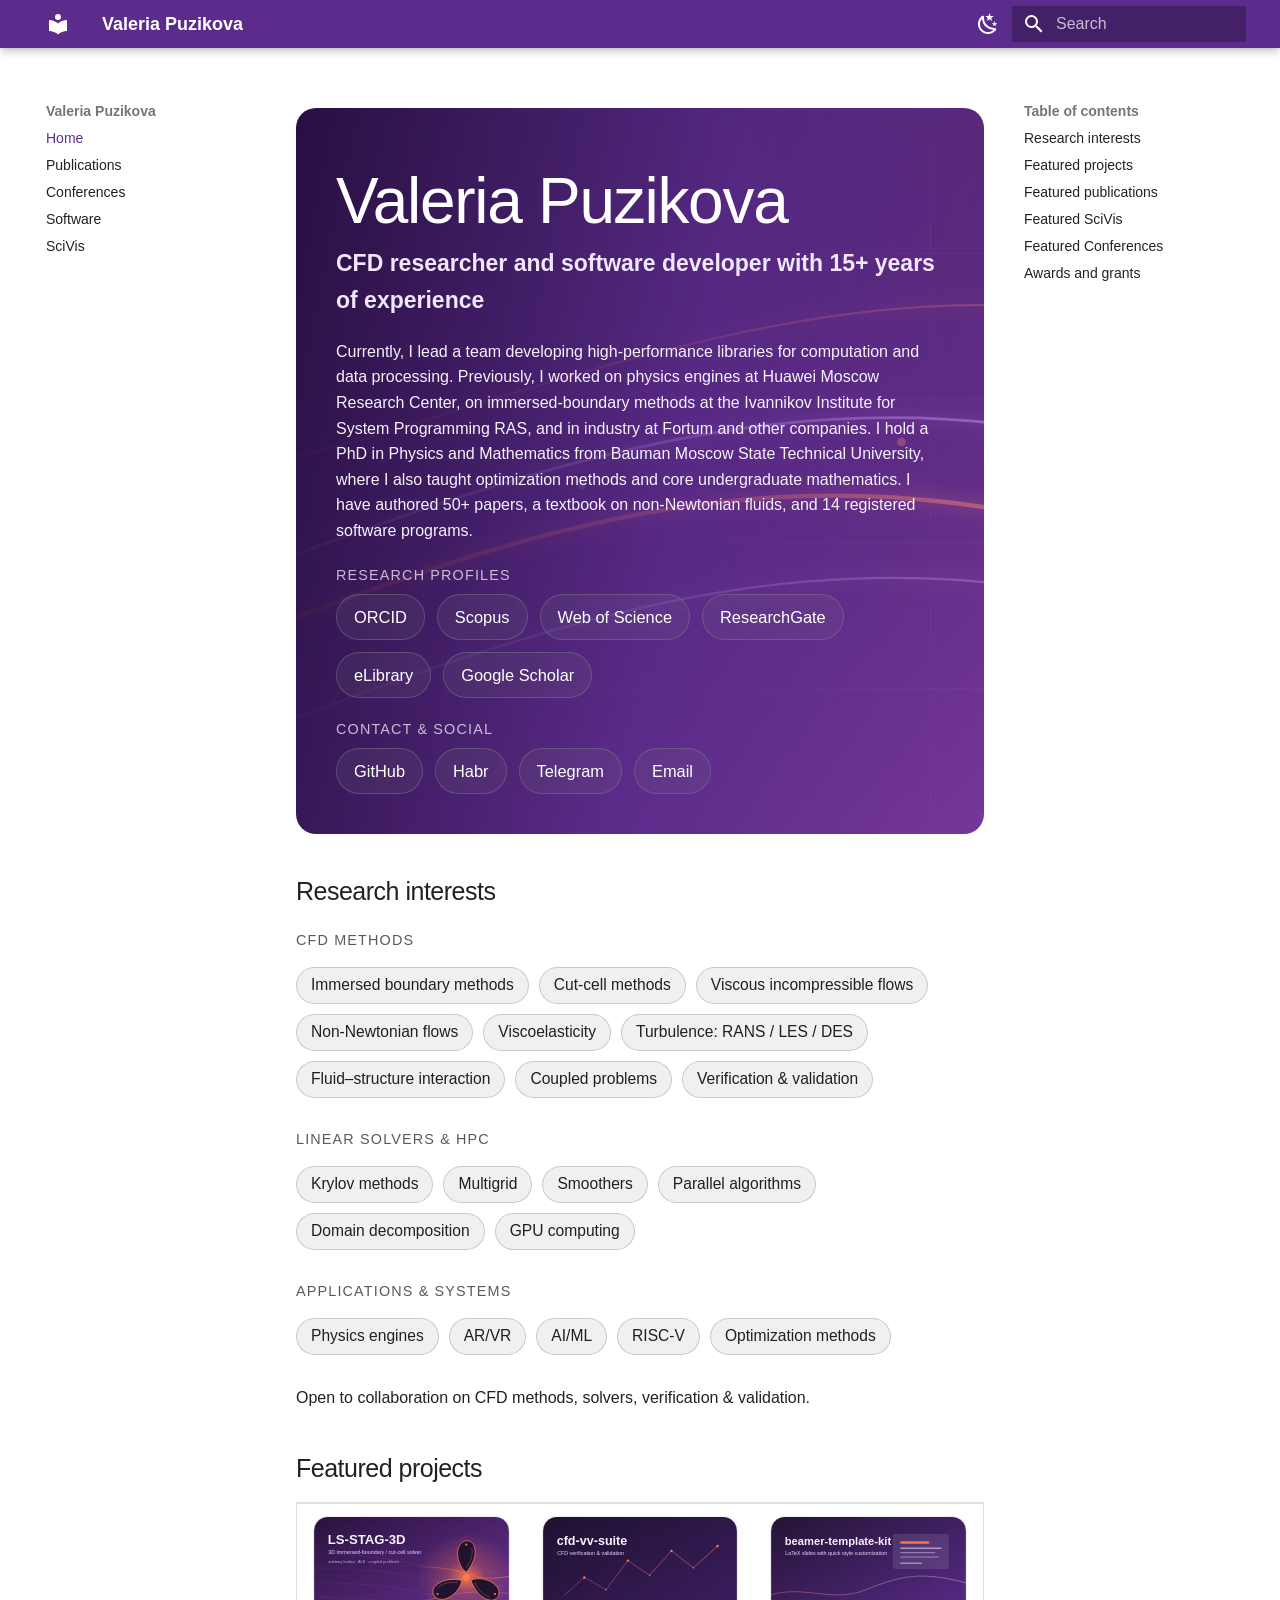
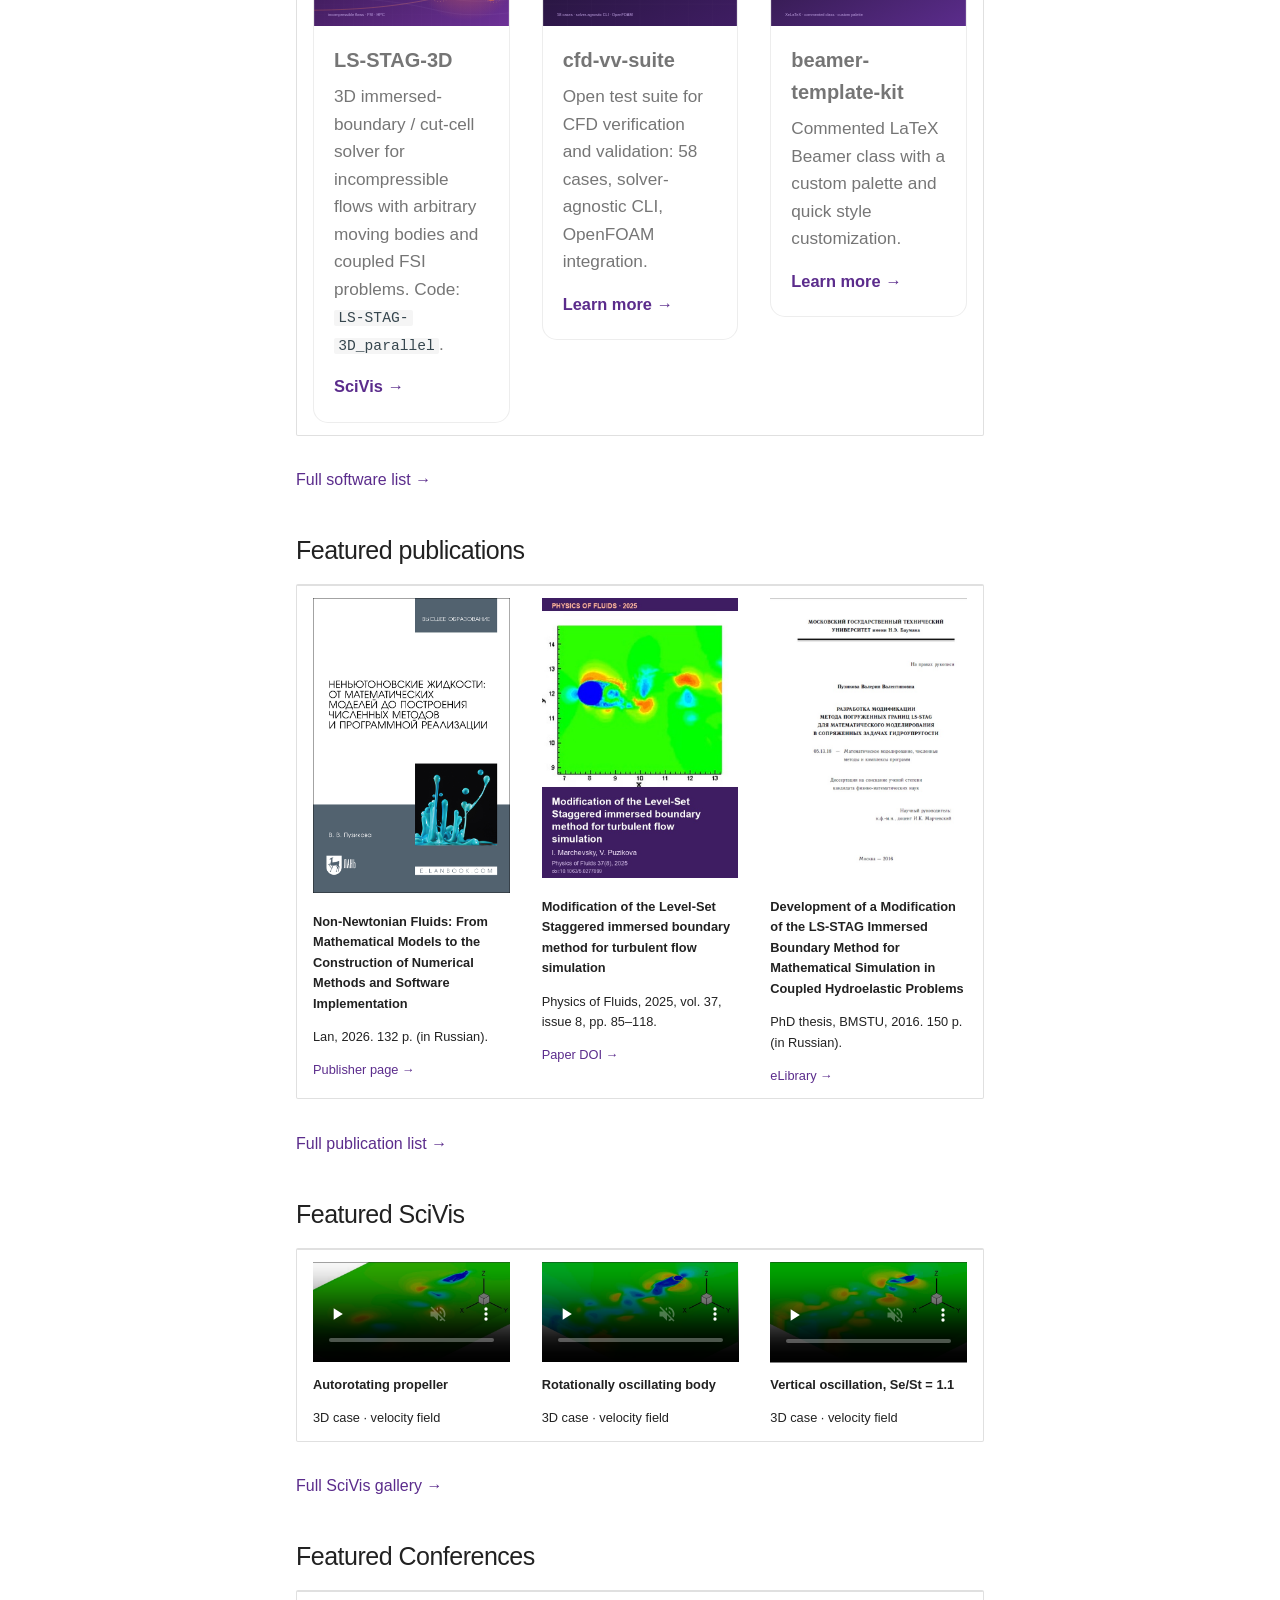
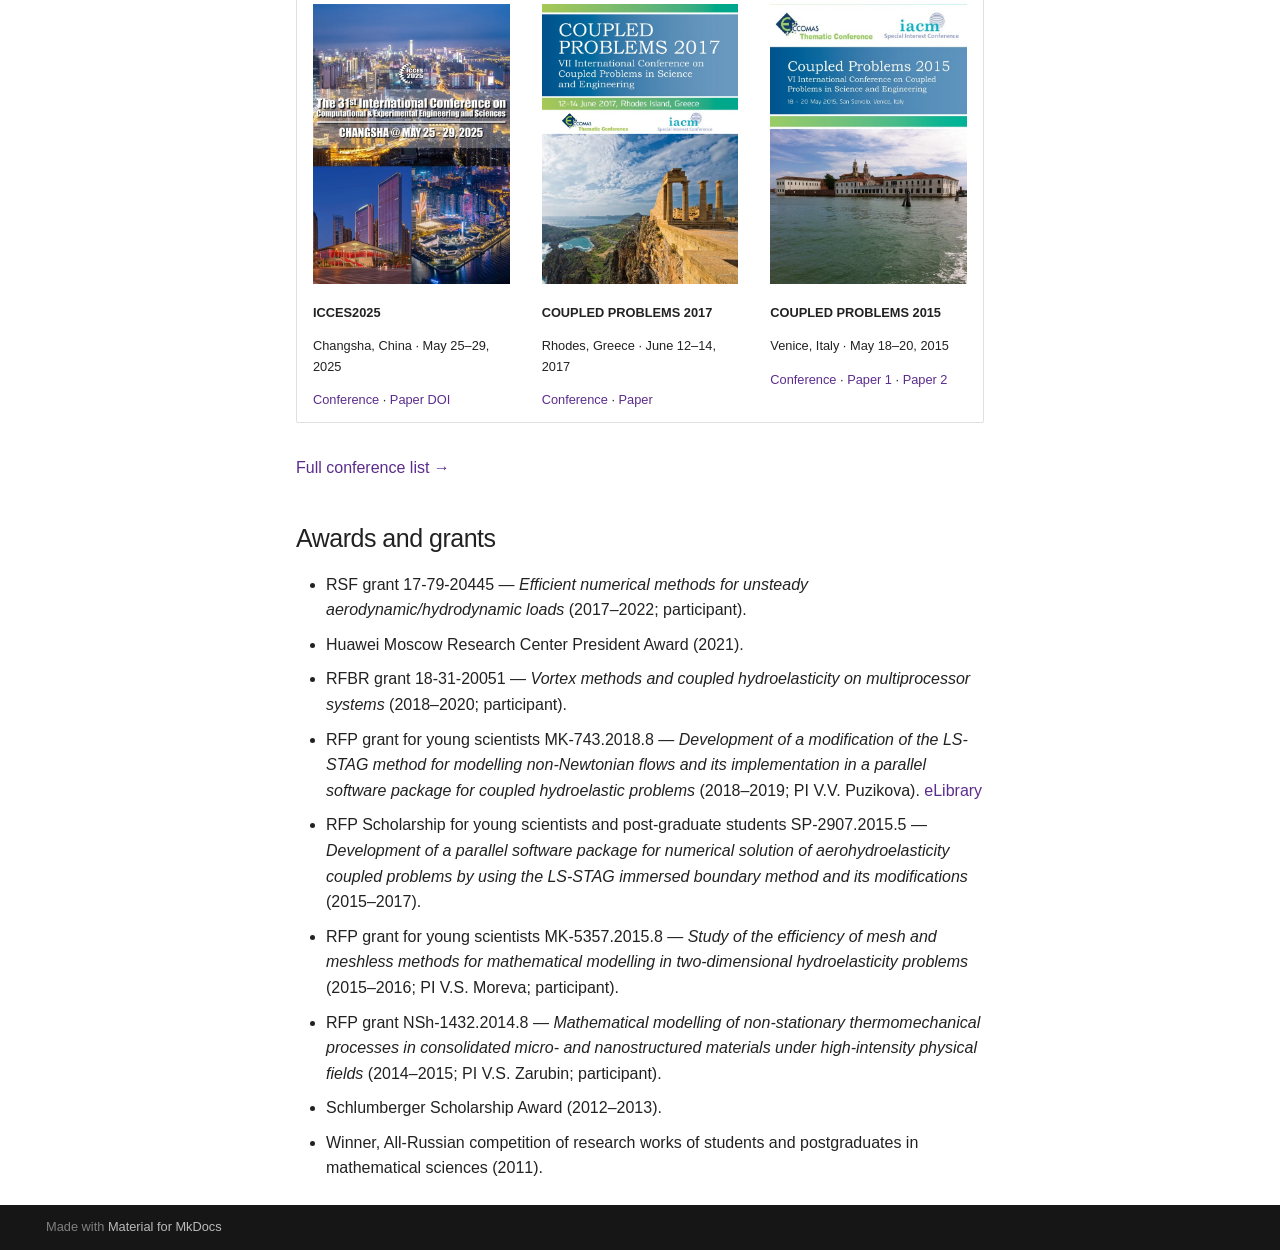
==== commit bb9f7b6a: "Deploy site 2026-10-29 14:08" ====
--- a/index.html
+++ b/index.html
@@ -678,19 +678,19 @@
 <table>
 <tr>
 <td width="33%" valign="top">
-<a href="https://lanbook.ru/catalog/matematika/nenyutonovskie-zhidkosti-ot-matematicheskikh-modeley-do-postroeniya-chislennykh-metodov-i-programmnoy-realizatsii/"><img src="assets/book-cover.jpg" alt="Book cover: Non-Newtonian Fluids" width="220"></a>
+<a href="https://lanbook.ru/catalog/matematika/nenyutonovskie-zhidkosti-ot-matematicheskikh-modeley-do-postroeniya-chislennykh-metodov-i-programmnoy-realizatsii/"><img src="assets/book-cover.jpg" alt="Book cover: Non-Newtonian Fluids" height="330" style="max-width:100%;"></a>
 <p><strong>Non-Newtonian Fluids: From Mathematical Models to the Construction of Numerical Methods and Software Implementation</strong></p>
 <p>Lan, 2026. 132 p. (in Russian).</p>
 <p><a href="https://lanbook.ru/catalog/matematika/nenyutonovskie-zhidkosti-ot-matematicheskikh-modeley-do-postroeniya-chislennykh-metodov-i-programmnoy-realizatsii/">Publisher page →</a></p>
 </td>
 <td width="33%" valign="top">
-<a href="https://doi.org/10.1063/5.0277899"><img src="assets/pof-cover.jpg" alt="Cover: Physics of Fluids 2025" width="233"></a>
+<a href="https://doi.org/10.1063/5.0277899"><img src="assets/pof-cover.jpg" alt="Cover: Physics of Fluids 2025" height="330" style="max-width:100%;"></a>
 <p><strong>Modification of the Level-Set Staggered immersed boundary method for turbulent flow simulation</strong></p>
 <p>Physics of Fluids, 2025, vol. 37, issue 8, pp. 85–118.</p>
 <p><a href="https://doi.org/10.1063/5.0277899">Paper DOI →</a></p>
 </td>
 <td width="33%" valign="top">
-<a href="https://www.elibrary.ru/item.asp?id=28810902"><img src="assets/diss-cover.jpg" alt="Dissertation cover: LS-STAG immersed boundary method" width="230"></a>
+<a href="https://www.elibrary.ru/item.asp?id=28810902"><img src="assets/diss-cover.jpg" alt="Dissertation cover: LS-STAG immersed boundary method" height="330" style="max-width:100%;"></a>
 <p><strong>Development of a Modification of the LS-STAG Immersed Boundary Method for Mathematical Simulation in Coupled Hydroelastic Problems</strong></p>
 <p>PhD thesis, BMSTU, 2016. 150 p. (in Russian).</p>
 <p><a href="https://www.elibrary.ru/item.asp?id=28810902">eLibrary →</a></p>
--- a/assets/extra.css
+++ b/assets/extra.css
@@ -27,7 +27,7 @@
 .hero {
   position: relative;
   margin: 0.5rem 0 2rem;
-  padding: 5rem 2rem 2rem;
+  padding: 3rem 2rem 2rem;
   border-radius: 1rem;
   color: #fff;
   background-image:
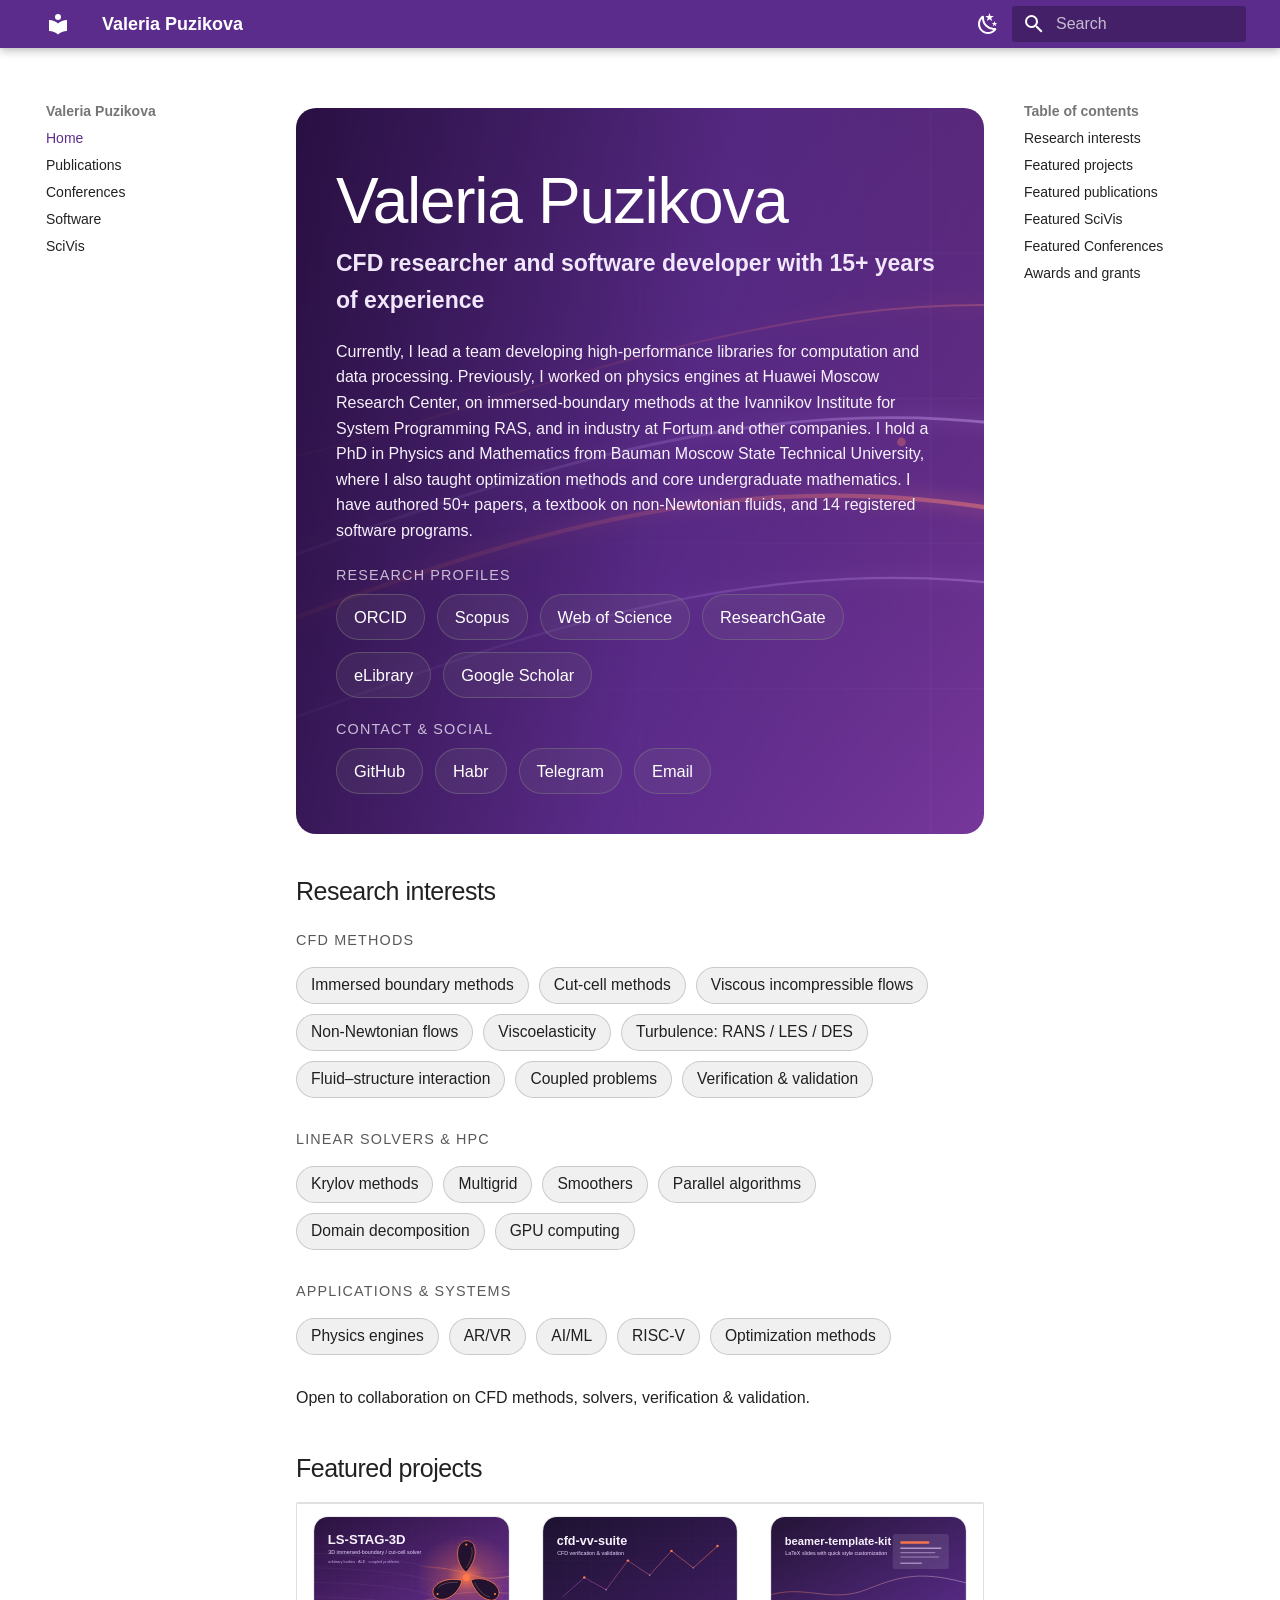
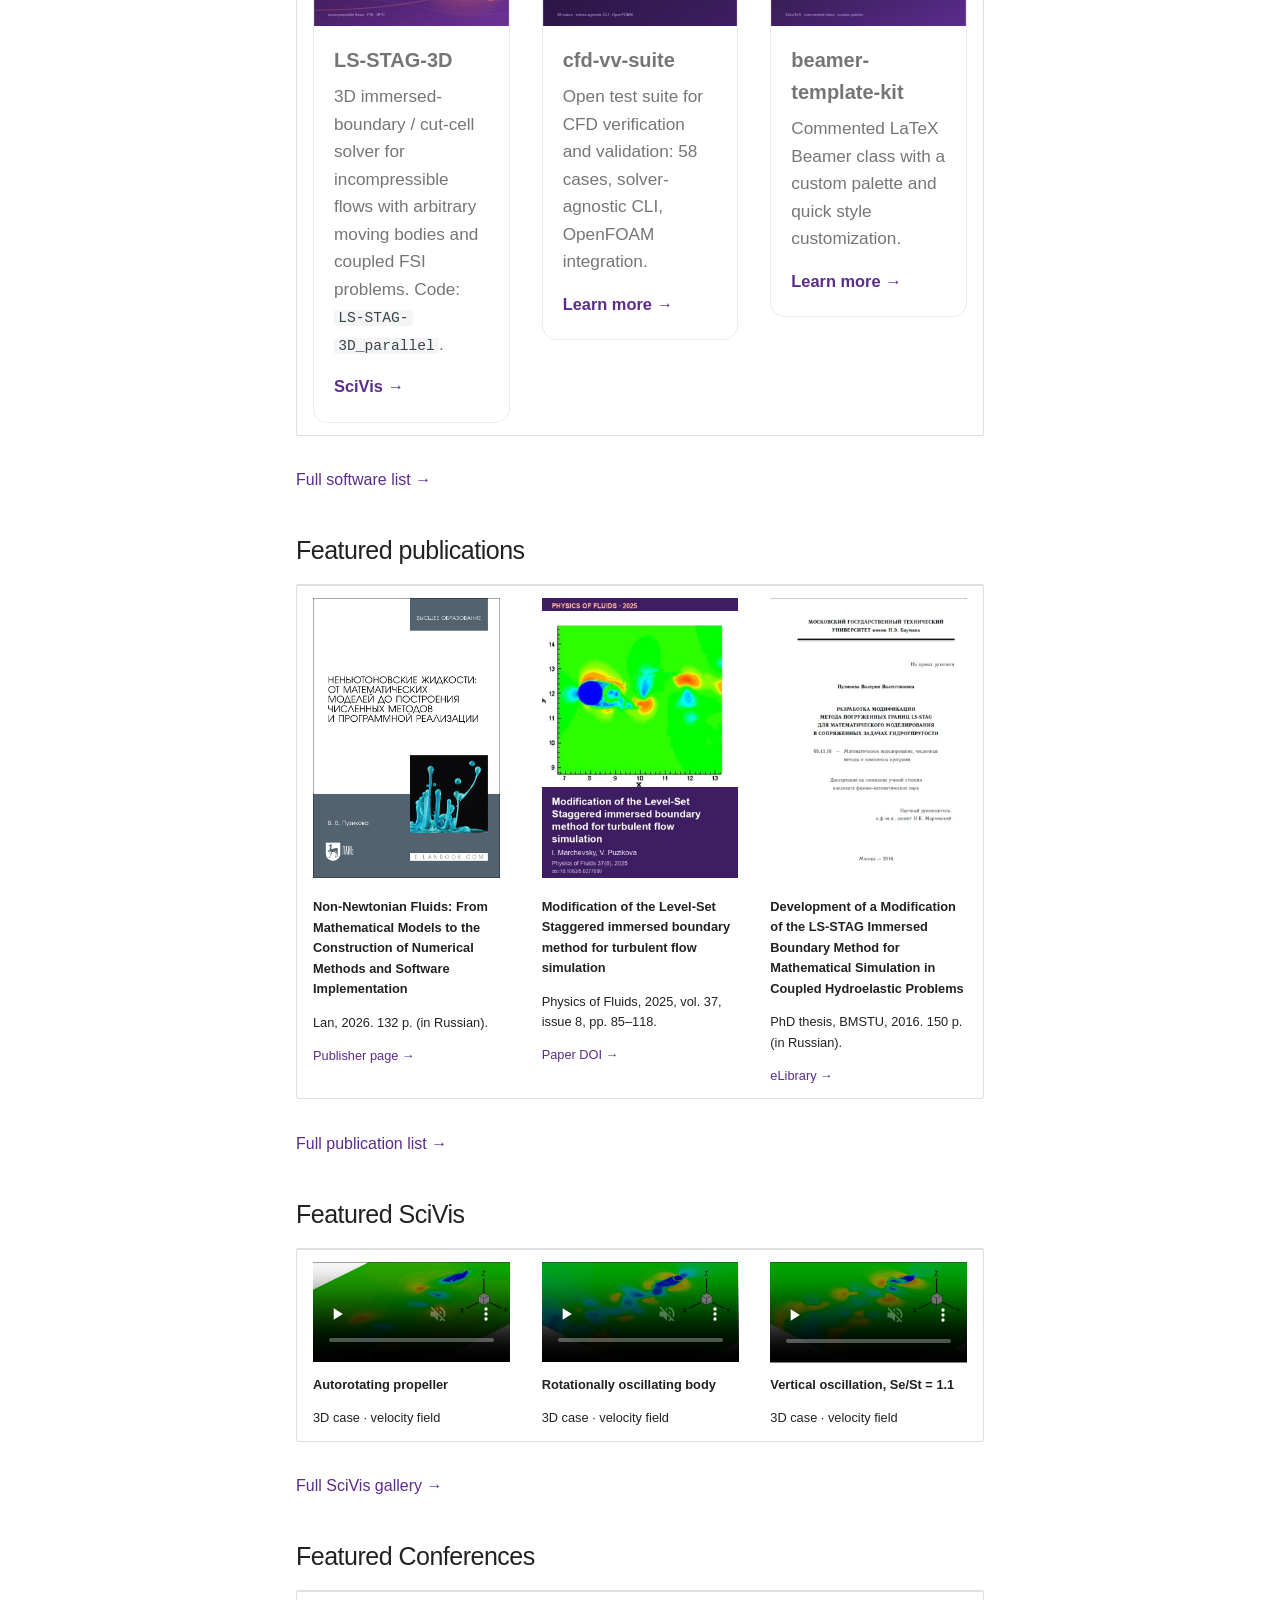
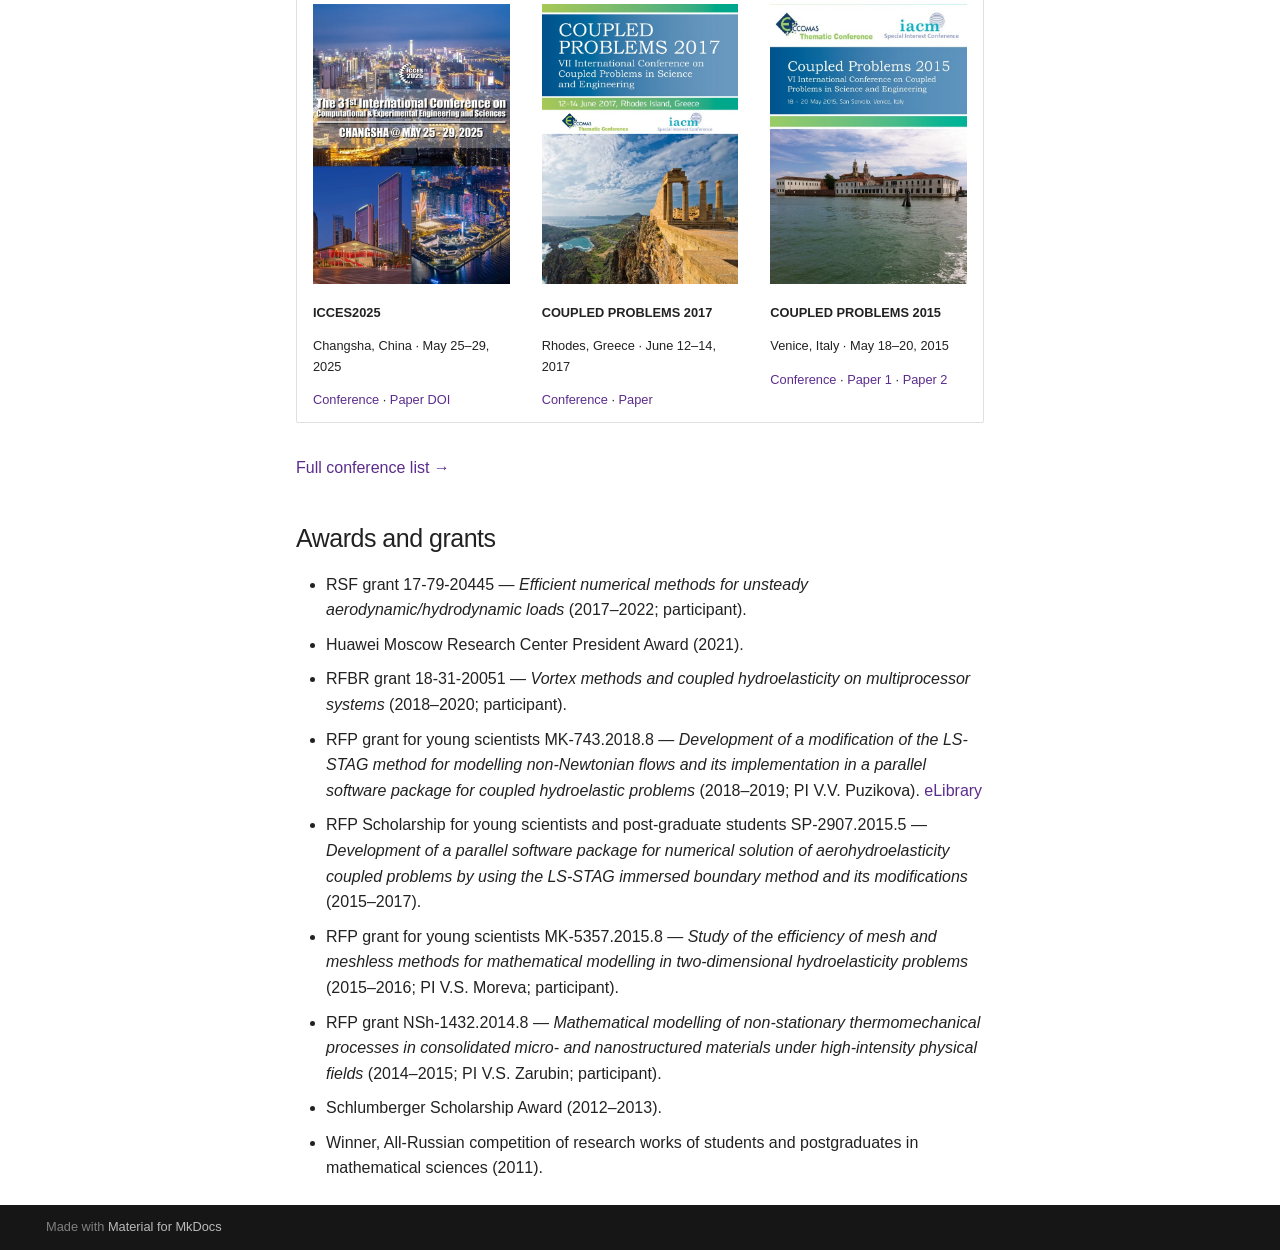
==== commit cfcdee8d: "Deploy site 2026-10-29 14:24" ====
--- a/index.html
+++ b/index.html
@@ -678,19 +678,19 @@
 <table>
 <tr>
 <td width="33%" valign="top">
-<a href="https://lanbook.ru/catalog/matematika/nenyutonovskie-zhidkosti-ot-matematicheskikh-modeley-do-postroeniya-chislennykh-metodov-i-programmnoy-realizatsii/"><img src="assets/book-cover.jpg" alt="Book cover: Non-Newtonian Fluids" height="330" style="max-width:100%;"></a>
+<a href="https://lanbook.ru/catalog/matematika/nenyutonovskie-zhidkosti-ot-matematicheskikh-modeley-do-postroeniya-chislennykh-metodov-i-programmnoy-realizatsii/"><img src="assets/book-cover.jpg" alt="Book cover: Non-Newtonian Fluids" width="187" height="280"></a>
 <p><strong>Non-Newtonian Fluids: From Mathematical Models to the Construction of Numerical Methods and Software Implementation</strong></p>
 <p>Lan, 2026. 132 p. (in Russian).</p>
 <p><a href="https://lanbook.ru/catalog/matematika/nenyutonovskie-zhidkosti-ot-matematicheskikh-modeley-do-postroeniya-chislennykh-metodov-i-programmnoy-realizatsii/">Publisher page →</a></p>
 </td>
 <td width="33%" valign="top">
-<a href="https://doi.org/10.1063/5.0277899"><img src="assets/pof-cover.jpg" alt="Cover: Physics of Fluids 2025" height="330" style="max-width:100%;"></a>
+<a href="https://doi.org/10.1063/5.0277899"><img src="assets/pof-cover.jpg" alt="Cover: Physics of Fluids 2025" width="197" height="280"></a>
 <p><strong>Modification of the Level-Set Staggered immersed boundary method for turbulent flow simulation</strong></p>
 <p>Physics of Fluids, 2025, vol. 37, issue 8, pp. 85–118.</p>
 <p><a href="https://doi.org/10.1063/5.0277899">Paper DOI →</a></p>
 </td>
 <td width="33%" valign="top">
-<a href="https://www.elibrary.ru/item.asp?id=28810902"><img src="assets/diss-cover.jpg" alt="Dissertation cover: LS-STAG immersed boundary method" height="330" style="max-width:100%;"></a>
+<a href="https://www.elibrary.ru/item.asp?id=28810902"><img src="assets/diss-cover.jpg" alt="Dissertation cover: LS-STAG immersed boundary method" width="197" height="280"></a>
 <p><strong>Development of a Modification of the LS-STAG Immersed Boundary Method for Mathematical Simulation in Coupled Hydroelastic Problems</strong></p>
 <p>PhD thesis, BMSTU, 2016. 150 p. (in Russian).</p>
 <p><a href="https://www.elibrary.ru/item.asp?id=28810902">eLibrary →</a></p>
